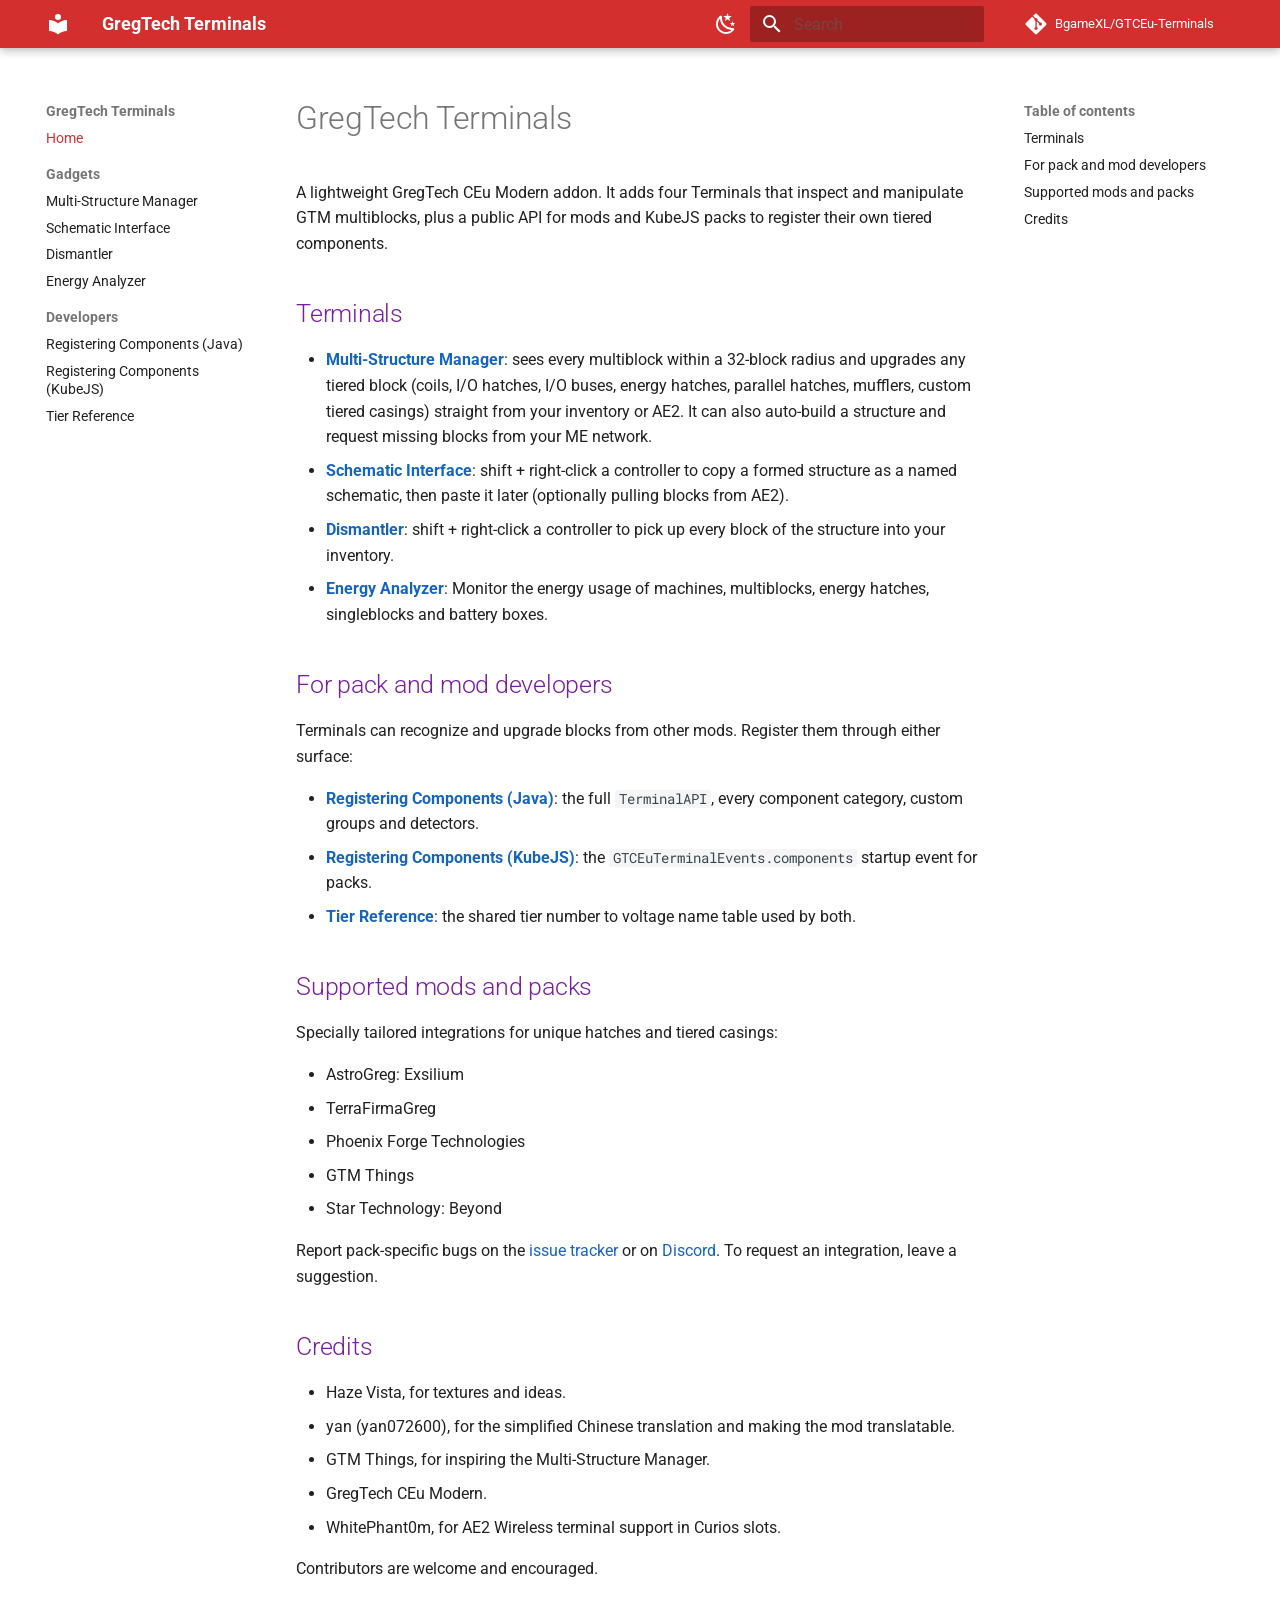
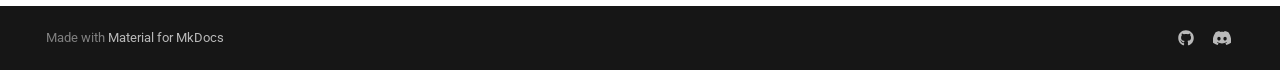
==== index.html @ b47cf67c "Deployed f45ffa2 with MkDocs version: 1.6.1" ====
<!doctype html>
<html lang="en" class="no-js">
  <head>
    
      <meta charset="utf-8">
      <meta name="viewport" content="width=device-width,initial-scale=1">
      
        <meta name="description" content="Documentation for GregTech Terminals addon">
      
      
      
        <link rel="canonical" href="https://bgamexl.github.io/GTCEu-Terminals/">
      
      
      
        <link rel="next" href="multi-structure-manager/">
      
      
        
      
      
      <link rel="icon" href="assets/images/favicon.png">
      <meta name="generator" content="mkdocs-1.6.1, mkdocs-material-9.8.0">
    
    
      
        <title>GregTech Terminals</title>
      
    
    
      <link rel="stylesheet" href="assets/stylesheets/main.57a0d79d.min.css">
      
        
        <link rel="stylesheet" href="assets/stylesheets/palette.fb2fffe2.min.css">
      
      


    
    
      
    
    
      
        
        
        <link rel="preconnect" href="https://fonts.gstatic.com" crossorigin>
        <link rel="stylesheet" href="https://fonts.googleapis.com/css?family=Roboto:300,300i,400,400i,700,700i%7CRoboto+Mono:400,400i,700,700i&display=fallback">
        <style>:root{--md-text-font:"Roboto";--md-code-font:"Roboto Mono"}</style>
      
    
    
      <link rel="stylesheet" href="stylesheets/extra.css">
    
    <script>__md_scope=new URL(".",location),__md_hash=e=>[...e].reduce(((e,_)=>(e<<5)-e+_.charCodeAt(0)),0),__md_get=(e,_=localStorage,t=__md_scope)=>JSON.parse(_.getItem(t.pathname+"."+e)),__md_set=(e,_,t=localStorage,a=__md_scope)=>{try{t.setItem(a.pathname+"."+e,JSON.stringify(_))}catch(e){}}</script>
    
      

    
    
  </head>
  
  
    
    
      
    
    
    
    
    <body dir="ltr" data-md-color-scheme="default" data-md-color-primary="custom" data-md-color-accent="custom">
  
    
    <input class="md-toggle" data-md-toggle="drawer" type="checkbox" id="__drawer" autocomplete="off">
    <input class="md-toggle" data-md-toggle="search" type="checkbox" id="__search" autocomplete="off">
    <label class="md-overlay" for="__drawer"></label>
    <div data-md-component="skip">
      
        
        <a href="#gregtech-terminals" class="md-skip">
          Skip to content
        </a>
      
    </div>
    <div data-md-component="announce">
      
    </div>
    
    
      

  

<header class="md-header md-header--shadow" data-md-component="header">
  <nav class="md-header__inner md-grid" aria-label="Header">
    <a href="." title="GregTech Terminals" class="md-header__button md-logo" aria-label="GregTech Terminals" data-md-component="logo">
      
  
  <svg xmlns="http://www.w3.org/2000/svg" viewBox="0 0 24 24"><path d="M12 8a3 3 0 0 0 3-3 3 3 0 0 0-3-3 3 3 0 0 0-3 3 3 3 0 0 0 3 3m0 3.54C9.64 9.35 6.5 8 3 8v11c3.5 0 6.64 1.35 9 3.54 2.36-2.19 5.5-3.54 9-3.54V8c-3.5 0-6.64 1.35-9 3.54"/></svg>

    </a>
    <label class="md-header__button md-icon" for="__drawer">
      
      <svg xmlns="http://www.w3.org/2000/svg" viewBox="0 0 24 24"><path d="M3 6h18v2H3zm0 5h18v2H3zm0 5h18v2H3z"/></svg>
    </label>
    <div class="md-header__title" data-md-component="header-title">
      <div class="md-header__ellipsis">
        <div class="md-header__topic">
          <span class="md-ellipsis">
            GregTech Terminals
          </span>
        </div>
        <div class="md-header__topic" data-md-component="header-topic">
          <span class="md-ellipsis">
            
              Home
            
          </span>
        </div>
      </div>
    </div>
    
      
        <form class="md-header__option" data-md-component="palette">
  
    
    
    
    <input class="md-option" data-md-color-media="(prefers-color-scheme: light)" data-md-color-scheme="default" data-md-color-primary="custom" data-md-color-accent="custom"  aria-label="Switch to dark mode"  type="radio" name="__palette" id="__palette_0">
    
      <label class="md-header__button md-icon" title="Switch to dark mode" for="__palette_1" hidden>
        <svg xmlns="http://www.w3.org/2000/svg" viewBox="0 0 24 24"><path d="m17.75 4.09-2.53 1.94.91 3.06-2.63-1.81-2.63 1.81.91-3.06-2.53-1.94L12.44 4l1.06-3 1.06 3zm3.5 6.91-1.64 1.25.59 1.98-1.7-1.17-1.7 1.17.59-1.98L15.75 11l2.06-.05L18.5 9l.69 1.95zm-2.28 4.95c.83-.08 1.72 1.1 1.19 1.85-.32.45-.66.87-1.08 1.27C15.17 23 8.84 23 4.94 19.07c-3.91-3.9-3.91-10.24 0-14.14.4-.4.82-.76 1.27-1.08.75-.53 1.93.36 1.85 1.19-.27 2.86.69 5.83 2.89 8.02a9.96 9.96 0 0 0 8.02 2.89m-1.64 2.02a12.08 12.08 0 0 1-7.8-3.47c-2.17-2.19-3.33-5-3.49-7.82-2.81 3.14-2.7 7.96.31 10.98 3.02 3.01 7.84 3.12 10.98.31"/></svg>
      </label>
    
  
    
    
    
    <input class="md-option" data-md-color-media="(prefers-color-scheme: dark)" data-md-color-scheme="slate" data-md-color-primary="custom" data-md-color-accent="custom"  aria-label="Switch to light mode"  type="radio" name="__palette" id="__palette_1">
    
      <label class="md-header__button md-icon" title="Switch to light mode" for="__palette_0" hidden>
        <svg xmlns="http://www.w3.org/2000/svg" viewBox="0 0 24 24"><path d="M12 7a5 5 0 0 1 5 5 5 5 0 0 1-5 5 5 5 0 0 1-5-5 5 5 0 0 1 5-5m0 2a3 3 0 0 0-3 3 3 3 0 0 0 3 3 3 3 0 0 0 3-3 3 3 0 0 0-3-3m0-7 2.39 3.42C13.65 5.15 12.84 5 12 5s-1.65.15-2.39.42zM3.34 7l4.16-.35A7.2 7.2 0 0 0 5.94 8.5c-.44.74-.69 1.5-.83 2.29zm.02 10 1.76-3.77a7.131 7.131 0 0 0 2.38 4.14zM20.65 7l-1.77 3.79a7.02 7.02 0 0 0-2.38-4.15zm-.01 10-4.14.36c.59-.51 1.12-1.14 1.54-1.86.42-.73.69-1.5.83-2.29zM12 22l-2.41-3.44c.74.27 1.55.44 2.41.44.82 0 1.63-.17 2.37-.44z"/></svg>
      </label>
    
  
</form>
      
    
    
      <script>var palette=__md_get("__palette");if(palette&&palette.color){if("(prefers-color-scheme)"===palette.color.media){var media=matchMedia("(prefers-color-scheme: light)"),input=document.querySelector(media.matches?"[data-md-color-media='(prefers-color-scheme: light)']":"[data-md-color-media='(prefers-color-scheme: dark)']");palette.color.media=input.getAttribute("data-md-color-media"),palette.color.scheme=input.getAttribute("data-md-color-scheme"),palette.color.primary=input.getAttribute("data-md-color-primary"),palette.color.accent=input.getAttribute("data-md-color-accent")}for(var[key,value]of Object.entries(palette.color))document.body.setAttribute("data-md-color-"+key,value)}</script>
    
    
    
      
      
        <label class="md-header__button md-icon" for="__search">
          
          <svg xmlns="http://www.w3.org/2000/svg" viewBox="0 0 24 24"><path d="M9.5 3A6.5 6.5 0 0 1 16 9.5c0 1.61-.59 3.09-1.56 4.23l.27.27h.79l5 5-1.5 1.5-5-5v-.79l-.27-.27A6.52 6.52 0 0 1 9.5 16 6.5 6.5 0 0 1 3 9.5 6.5 6.5 0 0 1 9.5 3m0 2C7 5 5 7 5 9.5S7 14 9.5 14 14 12 14 9.5 12 5 9.5 5"/></svg>
        </label>
        <div class="md-search" data-md-component="search" role="dialog">
  <label class="md-search__overlay" for="__search"></label>
  <div class="md-search__inner" role="search">
    <form class="md-search__form" name="search">
      <input type="text" class="md-search__input" name="query" aria-label="Search" placeholder="Search" autocapitalize="off" autocorrect="off" autocomplete="off" spellcheck="false" data-md-component="search-query" required>
      <label class="md-search__icon md-icon" for="__search">
        
        <svg xmlns="http://www.w3.org/2000/svg" viewBox="0 0 24 24"><path d="M9.5 3A6.5 6.5 0 0 1 16 9.5c0 1.61-.59 3.09-1.56 4.23l.27.27h.79l5 5-1.5 1.5-5-5v-.79l-.27-.27A6.52 6.52 0 0 1 9.5 16 6.5 6.5 0 0 1 3 9.5 6.5 6.5 0 0 1 9.5 3m0 2C7 5 5 7 5 9.5S7 14 9.5 14 14 12 14 9.5 12 5 9.5 5"/></svg>
        
        <svg xmlns="http://www.w3.org/2000/svg" viewBox="0 0 24 24"><path d="M20 11v2H8l5.5 5.5-1.42 1.42L4.16 12l7.92-7.92L13.5 5.5 8 11z"/></svg>
      </label>
      <nav class="md-search__options" aria-label="Search">
        
        <button type="reset" class="md-search__icon md-icon" title="Clear" aria-label="Clear" tabindex="-1">
          
          <svg xmlns="http://www.w3.org/2000/svg" viewBox="0 0 24 24"><path d="M19 6.41 17.59 5 12 10.59 6.41 5 5 6.41 10.59 12 5 17.59 6.41 19 12 13.41 17.59 19 19 17.59 13.41 12z"/></svg>
        </button>
      </nav>
      
        <div class="md-search__suggest" data-md-component="search-suggest"></div>
      
    </form>
    <div class="md-search__output">
      <div class="md-search__scrollwrap" tabindex="0" data-md-scrollfix>
        <div class="md-search-result" data-md-component="search-result">
          <div class="md-search-result__meta">
            Initializing search
          </div>
          <ol class="md-search-result__list" role="presentation"></ol>
        </div>
      </div>
    </div>
  </div>
</div>
      
    
    
      <div class="md-header__source">
        <a href="https://github.com/BgameXL/GTCEu-Terminals" title="Go to repository" class="md-source" data-md-component="source">
  <div class="md-source__icon md-icon">
    
    <svg xmlns="http://www.w3.org/2000/svg" viewBox="0 0 448 512"><!--! Font Awesome Free 7.1.0 by @fontawesome - https://fontawesome.com License - https://fontawesome.com/license/free (Icons: CC BY 4.0, Fonts: SIL OFL 1.1, Code: MIT License) Copyright 2025 Fonticons, Inc.--><path d="M439.6 236.1 244 40.5c-5.4-5.5-12.8-8.5-20.4-8.5s-15 3-20.4 8.4L162.5 81l51.5 51.5c27.1-9.1 52.7 16.8 43.4 43.7l49.7 49.7c34.2-11.8 61.2 31 35.5 56.7-26.5 26.5-70.2-2.9-56-37.3L240.3 199v121.9c25.3 12.5 22.3 41.8 9.1 55-6.4 6.4-15.2 10.1-24.3 10.1s-17.8-3.6-24.3-10.1c-17.6-17.6-11.1-46.9 11.2-56v-123c-20.8-8.5-24.6-30.7-18.6-45L142.6 101 8.5 235.1C3 240.6 0 247.9 0 255.5s3 15 8.5 20.4l195.6 195.7c5.4 5.4 12.7 8.4 20.4 8.4s15-3 20.4-8.4l194.7-194.7c5.4-5.4 8.4-12.8 8.4-20.4s-3-15-8.4-20.4"/></svg>
  </div>
  <div class="md-source__repository">
    BgameXL/GTCEu-Terminals
  </div>
</a>
      </div>
    
  </nav>
  
</header>
    
    <div class="md-container" data-md-component="container">
      
      
        
          
        
      
      <main class="md-main" data-md-component="main">
        <div class="md-main__inner md-grid">
          
            
              
              <div class="md-sidebar md-sidebar--primary" data-md-component="sidebar" data-md-type="navigation" >
                <div class="md-sidebar__scrollwrap">
                  <div class="md-sidebar__inner">
                    



<nav class="md-nav md-nav--primary" aria-label="Navigation" data-md-level="0">
  <label class="md-nav__title" for="__drawer">
    <a href="." title="GregTech Terminals" class="md-nav__button md-logo" aria-label="GregTech Terminals" data-md-component="logo">
      
  
  <svg xmlns="http://www.w3.org/2000/svg" viewBox="0 0 24 24"><path d="M12 8a3 3 0 0 0 3-3 3 3 0 0 0-3-3 3 3 0 0 0-3 3 3 3 0 0 0 3 3m0 3.54C9.64 9.35 6.5 8 3 8v11c3.5 0 6.64 1.35 9 3.54 2.36-2.19 5.5-3.54 9-3.54V8c-3.5 0-6.64 1.35-9 3.54"/></svg>

    </a>
    GregTech Terminals
  </label>
  
    <div class="md-nav__source">
      <a href="https://github.com/BgameXL/GTCEu-Terminals" title="Go to repository" class="md-source" data-md-component="source">
  <div class="md-source__icon md-icon">
    
    <svg xmlns="http://www.w3.org/2000/svg" viewBox="0 0 448 512"><!--! Font Awesome Free 7.1.0 by @fontawesome - https://fontawesome.com License - https://fontawesome.com/license/free (Icons: CC BY 4.0, Fonts: SIL OFL 1.1, Code: MIT License) Copyright 2025 Fonticons, Inc.--><path d="M439.6 236.1 244 40.5c-5.4-5.5-12.8-8.5-20.4-8.5s-15 3-20.4 8.4L162.5 81l51.5 51.5c27.1-9.1 52.7 16.8 43.4 43.7l49.7 49.7c34.2-11.8 61.2 31 35.5 56.7-26.5 26.5-70.2-2.9-56-37.3L240.3 199v121.9c25.3 12.5 22.3 41.8 9.1 55-6.4 6.4-15.2 10.1-24.3 10.1s-17.8-3.6-24.3-10.1c-17.6-17.6-11.1-46.9 11.2-56v-123c-20.8-8.5-24.6-30.7-18.6-45L142.6 101 8.5 235.1C3 240.6 0 247.9 0 255.5s3 15 8.5 20.4l195.6 195.7c5.4 5.4 12.7 8.4 20.4 8.4s15-3 20.4-8.4l194.7-194.7c5.4-5.4 8.4-12.8 8.4-20.4s-3-15-8.4-20.4"/></svg>
  </div>
  <div class="md-source__repository">
    BgameXL/GTCEu-Terminals
  </div>
</a>
    </div>
  
  <ul class="md-nav__list" data-md-scrollfix>
    
      
      
  
  
    
  
  
  
    <li class="md-nav__item md-nav__item--active">
      
      <input class="md-nav__toggle md-toggle" type="checkbox" id="__toc">
      
      
        
      
      
        <label class="md-nav__link md-nav__link--active" for="__toc">
          
  
  
  <span class="md-ellipsis">
    
  
    Home
  

    
  </span>
  
  

          <span class="md-nav__icon md-icon"></span>
        </label>
      
      <a href="." class="md-nav__link md-nav__link--active">
        
  
  
  <span class="md-ellipsis">
    
  
    Home
  

    
  </span>
  
  

      </a>
      
        

<nav class="md-nav md-nav--secondary" aria-label="Table of contents">
  
  
  
    
  
  
    <label class="md-nav__title" for="__toc">
      <span class="md-nav__icon md-icon"></span>
      Table of contents
    </label>
    <ul class="md-nav__list" data-md-component="toc" data-md-scrollfix>
      
        <li class="md-nav__item">
  <a href="#terminals" class="md-nav__link">
    <span class="md-ellipsis">
      
        Terminals
      
    </span>
  </a>
  
</li>
      
        <li class="md-nav__item">
  <a href="#for-pack-and-mod-developers" class="md-nav__link">
    <span class="md-ellipsis">
      
        For pack and mod developers
      
    </span>
  </a>
  
</li>
      
        <li class="md-nav__item">
  <a href="#supported-mods-and-packs" class="md-nav__link">
    <span class="md-ellipsis">
      
        Supported mods and packs
      
    </span>
  </a>
  
</li>
      
        <li class="md-nav__item">
  <a href="#credits" class="md-nav__link">
    <span class="md-ellipsis">
      
        Credits
      
    </span>
  </a>
  
</li>
      
    </ul>
  
</nav>
      
    </li>
  

    
      
      
  
  
  
  
    
    
    
    
      
        
        
      
    
    
    <li class="md-nav__item md-nav__item--section md-nav__item--nested">
      
        
        
        <input class="md-nav__toggle md-toggle " type="checkbox" id="__nav_2" >
        
          
          <label class="md-nav__link" for="__nav_2" id="__nav_2_label" tabindex="">
            
  
  
  <span class="md-ellipsis">
    
  
    Gadgets
  

    
  </span>
  
  

            <span class="md-nav__icon md-icon"></span>
          </label>
        
        <nav class="md-nav" data-md-level="1" aria-labelledby="__nav_2_label" aria-expanded="false">
          <label class="md-nav__title" for="__nav_2">
            <span class="md-nav__icon md-icon"></span>
            
  
    Gadgets
  

          </label>
          <ul class="md-nav__list" data-md-scrollfix>
            
              
                
  
  
  
  
    <li class="md-nav__item">
      <a href="multi-structure-manager/" class="md-nav__link">
        
  
  
  <span class="md-ellipsis">
    
  
    Multi-Structure Manager
  

    
  </span>
  
  

      </a>
    </li>
  

              
            
              
                
  
  
  
  
    <li class="md-nav__item">
      <a href="schematic-interface/" class="md-nav__link">
        
  
  
  <span class="md-ellipsis">
    
  
    Schematic Interface
  

    
  </span>
  
  

      </a>
    </li>
  

              
            
              
                
  
  
  
  
    <li class="md-nav__item">
      <a href="dismantler/" class="md-nav__link">
        
  
  
  <span class="md-ellipsis">
    
  
    Dismantler
  

    
  </span>
  
  

      </a>
    </li>
  

              
            
              
                
  
  
  
  
    <li class="md-nav__item">
      <a href="energy-analyzer/" class="md-nav__link">
        
  
  
  <span class="md-ellipsis">
    
  
    Energy Analyzer
  

    
  </span>
  
  

      </a>
    </li>
  

              
            
          </ul>
        </nav>
      
    </li>
  

    
      
      
  
  
  
  
    
    
    
    
      
        
        
      
    
    
    <li class="md-nav__item md-nav__item--section md-nav__item--nested">
      
        
        
        <input class="md-nav__toggle md-toggle " type="checkbox" id="__nav_3" >
        
          
          <label class="md-nav__link" for="__nav_3" id="__nav_3_label" tabindex="">
            
  
  
  <span class="md-ellipsis">
    
  
    Developers
  

    
  </span>
  
  

            <span class="md-nav__icon md-icon"></span>
          </label>
        
        <nav class="md-nav" data-md-level="1" aria-labelledby="__nav_3_label" aria-expanded="false">
          <label class="md-nav__title" for="__nav_3">
            <span class="md-nav__icon md-icon"></span>
            
  
    Developers
  

          </label>
          <ul class="md-nav__list" data-md-scrollfix>
            
              
                
  
  
  
  
    <li class="md-nav__item">
      <a href="registering-components-java/" class="md-nav__link">
        
  
  
  <span class="md-ellipsis">
    
  
    Registering Components (Java)
  

    
  </span>
  
  

      </a>
    </li>
  

              
            
              
                
  
  
  
  
    <li class="md-nav__item">
      <a href="registering-components-kubejs/" class="md-nav__link">
        
  
  
  <span class="md-ellipsis">
    
  
    Registering Components (KubeJS)
  

    
  </span>
  
  

      </a>
    </li>
  

              
            
              
                
  
  
  
  
    <li class="md-nav__item">
      <a href="tier-reference/" class="md-nav__link">
        
  
  
  <span class="md-ellipsis">
    
  
    Tier Reference
  

    
  </span>
  
  

      </a>
    </li>
  

              
            
          </ul>
        </nav>
      
    </li>
  

    
  </ul>
</nav>
                  </div>
                </div>
              </div>
            
            
              
              <div class="md-sidebar md-sidebar--secondary" data-md-component="sidebar" data-md-type="toc" >
                <div class="md-sidebar__scrollwrap">
                  <div class="md-sidebar__inner">
                    

<nav class="md-nav md-nav--secondary" aria-label="Table of contents">
  
  
  
    
  
  
    <label class="md-nav__title" for="__toc">
      <span class="md-nav__icon md-icon"></span>
      Table of contents
    </label>
    <ul class="md-nav__list" data-md-component="toc" data-md-scrollfix>
      
        <li class="md-nav__item">
  <a href="#terminals" class="md-nav__link">
    <span class="md-ellipsis">
      
        Terminals
      
    </span>
  </a>
  
</li>
      
        <li class="md-nav__item">
  <a href="#for-pack-and-mod-developers" class="md-nav__link">
    <span class="md-ellipsis">
      
        For pack and mod developers
      
    </span>
  </a>
  
</li>
      
        <li class="md-nav__item">
  <a href="#supported-mods-and-packs" class="md-nav__link">
    <span class="md-ellipsis">
      
        Supported mods and packs
      
    </span>
  </a>
  
</li>
      
        <li class="md-nav__item">
  <a href="#credits" class="md-nav__link">
    <span class="md-ellipsis">
      
        Credits
      
    </span>
  </a>
  
</li>
      
    </ul>
  
</nav>
                  </div>
                </div>
              </div>
            
          
          
            <div class="md-content" data-md-component="content">
              
              <article class="md-content__inner md-typeset">
                
                  


  
  


<h1 id="gregtech-terminals">GregTech Terminals<a class="headerlink" href="#gregtech-terminals" title="Permanent link">&para;</a></h1>
<p>A lightweight GregTech CEu Modern addon. It adds four Terminals that inspect and manipulate GTM multiblocks, plus a public API for mods and KubeJS packs to register their own tiered components.</p>
<h2 id="terminals">Terminals<a class="headerlink" href="#terminals" title="Permanent link">&para;</a></h2>
<ul>
<li><strong><a href="multi-structure-manager/">Multi-Structure Manager</a></strong>: sees every multiblock within a 32-block radius and upgrades any tiered block (coils, I/O hatches, I/O buses, energy hatches, parallel hatches, mufflers, custom tiered casings) straight from your inventory or AE2. It can also auto-build a structure and request missing blocks from your ME network.</li>
<li><strong><a href="schematic-interface/">Schematic Interface</a></strong>: shift + right-click a controller to copy a formed structure as a named schematic, then paste it later (optionally pulling blocks from AE2).</li>
<li><strong><a href="dismantler/">Dismantler</a></strong>: shift + right-click a controller to pick up every block of the structure into your inventory.</li>
<li><strong><a href="energy-analyzer/">Energy Analyzer</a></strong>: Monitor the energy usage of machines, multiblocks, energy hatches, singleblocks and battery boxes.</li>
</ul>
<h2 id="for-pack-and-mod-developers">For pack and mod developers<a class="headerlink" href="#for-pack-and-mod-developers" title="Permanent link">&para;</a></h2>
<p>Terminals can recognize and upgrade blocks from other mods. Register them through either surface:</p>
<ul>
<li><strong><a href="registering-components-java/">Registering Components (Java)</a></strong>: the full <code>TerminalAPI</code>, every component category, custom groups and detectors.</li>
<li><strong><a href="registering-components-kubejs/">Registering Components (KubeJS)</a></strong>: the <code>GTCEuTerminalEvents.components</code> startup event for packs.</li>
<li><strong><a href="tier-reference/">Tier Reference</a></strong>: the shared tier number to voltage name table used by both.</li>
</ul>
<h2 id="supported-mods-and-packs">Supported mods and packs<a class="headerlink" href="#supported-mods-and-packs" title="Permanent link">&para;</a></h2>
<p>Specially tailored integrations for unique hatches and tiered casings:</p>
<ul>
<li>AstroGreg: Exsilium</li>
<li>TerraFirmaGreg</li>
<li>Phoenix Forge Technologies</li>
<li>GTM Things</li>
<li>Star Technology: Beyond</li>
</ul>
<p>Report pack-specific bugs on the <a href="https://github.com/BgameXL/GTCEu-Terminals/issues">issue tracker</a> or on <a href="https://discord.gg/kAKk3wRAVh">Discord</a>. To request an integration, leave a suggestion.</p>
<h2 id="credits">Credits<a class="headerlink" href="#credits" title="Permanent link">&para;</a></h2>
<ul>
<li>Haze Vista, for textures and ideas.</li>
<li>yan (yan072600), for the simplified Chinese translation and making the mod translatable.</li>
<li>GTM Things, for inspiring the Multi-Structure Manager.</li>
<li>GregTech CEu Modern.</li>
<li>WhitePhant0m, for AE2 Wireless terminal support in Curios slots.</li>
</ul>
<p>Contributors are welcome and encouraged.</p>












                
              </article>
            </div>
          
          
<script>var target=document.getElementById(location.hash.slice(1));target&&target.name&&(target.checked=target.name.startsWith("__tabbed_"))</script>
        </div>
        
          <button type="button" class="md-top md-icon" data-md-component="top" hidden>
  
  <svg xmlns="http://www.w3.org/2000/svg" viewBox="0 0 24 24"><path d="M13 20h-2V8l-5.5 5.5-1.42-1.42L12 4.16l7.92 7.92-1.42 1.42L13 8z"/></svg>
  Back to top
</button>
        
      </main>
      
        <footer class="md-footer">
  
  <div class="md-footer-meta md-typeset">
    <div class="md-footer-meta__inner md-grid">
      <div class="md-copyright">
  
  
    Made with
    <a href="https://squidfunk.github.io/mkdocs-material/" target="_blank" rel="noopener">
      Material for MkDocs
    </a>
  
</div>
      
        
<div class="md-social">
  
    
    
    
    
      
      
    
    <a href="https://github.com/BgameXL/GTCEu-Terminals" target="_blank" rel="noopener" title="github.com" class="md-social__link">
      <svg xmlns="http://www.w3.org/2000/svg" viewBox="0 0 512 512"><!--! Font Awesome Free 7.1.0 by @fontawesome - https://fontawesome.com License - https://fontawesome.com/license/free (Icons: CC BY 4.0, Fonts: SIL OFL 1.1, Code: MIT License) Copyright 2025 Fonticons, Inc.--><path d="M173.9 397.4c0 2-2.3 3.6-5.2 3.6-3.3.3-5.6-1.3-5.6-3.6 0-2 2.3-3.6 5.2-3.6 3-.3 5.6 1.3 5.6 3.6m-31.1-4.5c-.7 2 1.3 4.3 4.3 4.9 2.6 1 5.6 0 6.2-2s-1.3-4.3-4.3-5.2c-2.6-.7-5.5.3-6.2 2.3m44.2-1.7c-2.9.7-4.9 2.6-4.6 4.9.3 2 2.9 3.3 5.9 2.6 2.9-.7 4.9-2.6 4.6-4.6-.3-1.9-3-3.2-5.9-2.9M252.8 8C114.1 8 8 113.3 8 252c0 110.9 69.8 205.8 169.5 239.2 12.8 2.3 17.3-5.6 17.3-12.1 0-6.2-.3-40.4-.3-61.4 0 0-70 15-84.7-29.8 0 0-11.4-29.1-27.8-36.6 0 0-22.9-15.7 1.6-15.4 0 0 24.9 2 38.6 25.8 21.9 38.6 58.6 27.5 72.9 20.9 2.3-16 8.8-27.1 16-33.7-55.9-6.2-112.3-14.3-112.3-110.5 0-27.5 7.6-41.3 23.6-58.9-2.6-6.5-11.1-33.3 2.6-67.9 20.9-6.5 69 27 69 27 20-5.6 41.5-8.5 62.8-8.5s42.8 2.9 62.8 8.5c0 0 48.1-33.6 69-27 13.7 34.7 5.2 61.4 2.6 67.9 16 17.7 25.8 31.5 25.8 58.9 0 96.5-58.9 104.2-114.8 110.5 9.2 7.9 17 22.9 17 46.4 0 33.7-.3 75.4-.3 83.6 0 6.5 4.6 14.4 17.3 12.1C436.2 457.8 504 362.9 504 252 504 113.3 391.5 8 252.8 8M105.2 352.9c-1.3 1-1 3.3.7 5.2 1.6 1.6 3.9 2.3 5.2 1 1.3-1 1-3.3-.7-5.2-1.6-1.6-3.9-2.3-5.2-1m-10.8-8.1c-.7 1.3.3 2.9 2.3 3.9 1.6 1 3.6.7 4.3-.7.7-1.3-.3-2.9-2.3-3.9-2-.6-3.6-.3-4.3.7m32.4 35.6c-1.6 1.3-1 4.3 1.3 6.2 2.3 2.3 5.2 2.6 6.5 1 1.3-1.3.7-4.3-1.3-6.2-2.2-2.3-5.2-2.6-6.5-1m-11.4-14.7c-1.6 1-1.6 3.6 0 5.9s4.3 3.3 5.6 2.3c1.6-1.3 1.6-3.9 0-6.2-1.4-2.3-4-3.3-5.6-2"/></svg>
    </a>
  
    
    
    
    
      
      
    
    <a href="https://discord.gg/kAKk3wRAVh" target="_blank" rel="noopener" title="discord.gg" class="md-social__link">
      <svg xmlns="http://www.w3.org/2000/svg" viewBox="0 0 576 512"><!--! Font Awesome Free 7.1.0 by @fontawesome - https://fontawesome.com License - https://fontawesome.com/license/free (Icons: CC BY 4.0, Fonts: SIL OFL 1.1, Code: MIT License) Copyright 2025 Fonticons, Inc.--><path d="M492.5 69.8c-.2-.3-.4-.6-.8-.7-38.1-17.5-78.4-30-119.7-37.1-.4-.1-.8 0-1.1.1s-.6.4-.8.8c-5.5 9.9-10.5 20.2-14.9 30.6-44.6-6.8-89.9-6.8-134.4 0-4.5-10.5-9.5-20.7-15.1-30.6-.2-.3-.5-.6-.8-.8s-.7-.2-1.1-.2C162.5 39 122.2 51.5 84.1 69c-.3.1-.6.4-.8.7C7.1 183.5-13.8 294.6-3.6 404.2c0 .3.1.5.2.8s.3.4.5.6c44.4 32.9 94 58 146.8 74.2.4.1.8.1 1.1 0s.7-.4.9-.7c11.3-15.4 21.4-31.8 30-48.8.1-.2.2-.5.2-.8s0-.5-.1-.8-.2-.5-.4-.6-.4-.3-.7-.4c-15.8-6.1-31.2-13.4-45.9-21.9-.3-.2-.5-.4-.7-.6s-.3-.6-.3-.9 0-.6.2-.9.3-.5.6-.7c3.1-2.3 6.2-4.7 9.1-7.1.3-.2.6-.4.9-.4s.7 0 1 .1c96.2 43.9 200.4 43.9 295.5 0 .3-.1.7-.2 1-.2s.7.2.9.4c2.9 2.4 6 4.9 9.1 7.2.2.2.4.4.6.7s.2.6.2.9-.1.6-.3.9-.4.5-.6.6c-14.7 8.6-30 15.9-45.9 21.8-.2.1-.5.2-.7.4s-.3.4-.4.7-.1.5-.1.8.1.5.2.8c8.8 17 18.8 33.3 30 48.8.2.3.6.6.9.7s.8.1 1.1 0c52.9-16.2 102.6-41.3 147.1-74.2.2-.2.4-.4.5-.6s.2-.5.2-.8c12.3-126.8-20.5-236.9-86.9-334.5zm-302 267.7c-29 0-52.8-26.6-52.8-59.2s23.4-59.2 52.8-59.2c29.7 0 53.3 26.8 52.8 59.2 0 32.7-23.4 59.2-52.8 59.2m195.4 0c-29 0-52.8-26.6-52.8-59.2s23.4-59.2 52.8-59.2c29.7 0 53.3 26.8 52.8 59.2 0 32.7-23.2 59.2-52.8 59.2"/></svg>
    </a>
  
</div>
      
    </div>
  </div>
</footer>
      
    </div>
    <div class="md-dialog" data-md-component="dialog">
      <div class="md-dialog__inner md-typeset"></div>
    </div>
    
    
    
      
      
      <script id="__config" type="application/json">{"annotate": null, "base": ".", "features": ["navigation.sections", "navigation.top", "content.code.copy", "search.suggest"], "search": "assets/javascripts/workers/search.a7633da7.min.js", "tags": null, "translations": {"clipboard.copied": "Copied to clipboard", "clipboard.copy": "Copy to clipboard", "search.result.more.one": "1 more on this page", "search.result.more.other": "# more on this page", "search.result.none": "No matching documents", "search.result.one": "1 matching document", "search.result.other": "# matching documents", "search.result.placeholder": "Type to start searching", "search.result.term.missing": "Missing", "select.version": "Select version"}, "version": null}</script>
    
    
      <script src="assets/javascripts/bundle.c21346df.min.js"></script>
      
    
  </body>
</html>
---- assets/stylesheets/main.57a0d79d.min.css ----
@charset "UTF-8";html{box-sizing:border-box;-webkit-text-size-adjust:none;-moz-text-size-adjust:none;text-size-adjust:none}*,:after,:before{box-sizing:inherit}@media(prefers-reduced-motion){*,:after,:before{transition:none!important}}body{margin:0;-webkit-font-smoothing:antialiased;-moz-osx-font-smoothing:grayscale;--md-text-font-family:var(--md-text-font, _),
    -apple-system, BlinkMacSystemFont, Helvetica, Arial, sans-serif;--md-code-font-family:var(--md-code-font, _),
    SFMono-Regular, Consolas, Menlo, monospace}.md-typeset code:not(.focus-visible),a,button,input,label{-webkit-tap-highlight-color:transparent}a{color:inherit;text-decoration:none}hr{box-sizing:initial;display:block;height:.05rem;padding:0;overflow:visible;border:0}small{font-size:80%}sub,sup{line-height:1em}img{border-style:none}table{border-spacing:0;border-collapse:initial}td,th{font-weight:400;vertical-align:top}button{padding:0;margin:0;font-family:inherit;font-size:inherit;background:#0000;border:0}input{border:0;outline:none}:root{--md-primary-fg-color:#4051b5;--md-primary-fg-color--light:#5d6cc0;--md-primary-fg-color--dark:#303fa1;--md-primary-bg-color:#fff;--md-primary-bg-color--light:#ffffffb3;--md-accent-fg-color:#526cfe;--md-accent-fg-color--transparent:#526cfe1a;--md-accent-bg-color:#fff;--md-accent-bg-color--light:#ffffffb3;--md-typeset-table-sort-icon:url("data:image/svg+xml;charset=utf-8,<svg xmlns='http://www.w3.org/2000/svg' viewBox='0 0 24 24'><path d='m18 21-4-4h3V7h-3l4-4 4 4h-3v10h3M2 19v-2h10v2M2 13v-2h7v2M2 7V5h4v2z'/></svg>");--md-typeset-table-sort-icon--asc:url("data:image/svg+xml;charset=utf-8,<svg xmlns='http://www.w3.org/2000/svg' viewBox='0 0 24 24'><path d='M19 17h3l-4 4-4-4h3V3h2M2 17h10v2H2M6 5v2H2V5m0 6h7v2H2z'/></svg>");--md-typeset-table-sort-icon--desc:url("data:image/svg+xml;charset=utf-8,<svg xmlns='http://www.w3.org/2000/svg' viewBox='0 0 24 24'><path d='M19 7h3l-4-4-4 4h3v14h2M2 17h10v2H2M6 5v2H2V5m0 6h7v2H2z'/></svg>")}[data-md-color-scheme=default]{color-scheme:light}[data-md-color-scheme=default] img[src$="#gh-dark-mode-only"],[data-md-color-scheme=default] img[src$="#only-dark"]{display:none}:root,[data-md-color-scheme=default]{--md-hue:225deg;--md-default-fg-color:#000000de;--md-default-fg-color--light:#0000008a;--md-default-fg-color--lighter:#00000052;--md-default-fg-color--lightest:#00000012;--md-default-bg-color:#fff;--md-default-bg-color--light:#ffffffb3;--md-default-bg-color--lighter:#ffffff4d;--md-default-bg-color--lightest:#ffffff1f;--md-code-fg-color:#36464e;--md-code-bg-color:#f5f5f5;--md-code-bg-color--light:#f5f5f5b3;--md-code-bg-color--lighter:#f5f5f54d;--md-code-hl-color:#4287ff;--md-code-hl-color--light:#4287ff1a;--md-code-hl-number-color:#d52a2a;--md-code-hl-special-color:#db1457;--md-code-hl-function-color:#a846b9;--md-code-hl-constant-color:#6e59d9;--md-code-hl-keyword-color:#3f6ec6;--md-code-hl-string-color:#1c7d4d;--md-code-hl-name-color:var(--md-code-fg-color);--md-code-hl-operator-color:var(--md-default-fg-color--light);--md-code-hl-punctuation-color:var(--md-default-fg-color--light);--md-code-hl-comment-color:var(--md-default-fg-color--light);--md-code-hl-generic-color:var(--md-default-fg-color--light);--md-code-hl-variable-color:var(--md-default-fg-color--light);--md-typeset-color:var(--md-default-fg-color);--md-typeset-a-color:var(--md-primary-fg-color);--md-typeset-del-color:#f5503d26;--md-typeset-ins-color:#0bd57026;--md-typeset-kbd-color:#fafafa;--md-typeset-kbd-accent-color:#fff;--md-typeset-kbd-border-color:#b8b8b8;--md-typeset-mark-color:#ffff0080;--md-typeset-table-color:#0000001f;--md-typeset-table-color--light:#00000009;--md-admonition-fg-color:var(--md-default-fg-color);--md-admonition-bg-color:var(--md-default-bg-color);--md-warning-fg-color:#000000de;--md-warning-bg-color:#ff9;--md-footer-fg-color:#fff;--md-footer-fg-color--light:#ffffffb3;--md-footer-fg-color--lighter:#ffffff73;--md-footer-bg-color:#000000de;--md-footer-bg-color--dark:#00000052;--md-shadow-z1:0 0.2rem 0.5rem #0000000d,
    0 0 0.05rem #0000001a;--md-shadow-z2:0 0.2rem 0.5rem #0000001a,
    0 0 0.05rem #00000040;--md-shadow-z3:0 0.2rem 0.5rem #0003,
    0 0 0.05rem #00000059}.md-icon svg{display:block;width:1.2rem;height:1.2rem;fill:currentcolor}aside,body,input{font-family:var(--md-text-font-family);font-feature-settings:"kern","liga";color:var(--md-typeset-color)}code,kbd,pre{font-family:var(--md-code-font-family);font-feature-settings:"kern"}.md-typeset{font-size:.8rem;line-height:1.6;overflow-wrap:break-word;-webkit-print-color-adjust:exact;color-adjust:exact}@media print{.md-typeset{font-size:.68rem}.md-typeset code,.md-typeset kbd,.md-typeset pre{white-space:pre-wrap}}.md-typeset blockquote,.md-typeset dl,.md-typeset figure,.md-typeset ol,.md-typeset pre,.md-typeset ul{margin-top:1em;margin-bottom:1em}.md-typeset h1{margin:0 0 1.25em;font-size:2em;line-height:1.3;color:var(--md-default-fg-color--light)}.md-typeset h1,.md-typeset h2{font-weight:300;letter-spacing:-.01em}.md-typeset h2{margin:1.6em 0 .64em;font-size:1.5625em;line-height:1.4}.md-typeset h3{margin:1.6em 0 .8em;font-size:1.25em;font-weight:400;line-height:1.5;letter-spacing:-.01em}.md-typeset h2+h3{margin-top:.8em}.md-typeset h4{margin:1em 0;font-weight:700;letter-spacing:-.01em}.md-typeset h5,.md-typeset h6{margin:1.25em 0;font-size:.8em;font-weight:700;color:var(--md-default-fg-color--light);letter-spacing:-.01em}.md-typeset h5{text-transform:uppercase}.md-typeset h5 code{text-transform:none}.md-typeset hr{display:flow-root;margin:1.5em 0;border-bottom:.05rem solid var(--md-default-fg-color--lightest)}.md-typeset a{color:var(--md-typeset-a-color);word-break:break-word}.md-typeset a,.md-typeset a:before{transition:color 125ms}.md-typeset a:focus,.md-typeset a:hover{color:var(--md-accent-fg-color)}.md-typeset a:focus code,.md-typeset a:hover code{color:var(--md-accent-fg-color);background-color:var(--md-accent-fg-color--transparent)}.md-typeset a code{color:var(--md-typeset-a-color)}.md-typeset a.focus-visible{outline-color:var(--md-accent-fg-color);outline-offset:.2rem}.md-typeset code,.md-typeset kbd,.md-typeset pre{font-variant-ligatures:none;color:var(--md-code-fg-color);direction:ltr;transition:background-color 125ms}.md-typeset code{padding:0 .2941176471em;font-size:.85em;word-break:break-word;background-color:var(--md-code-bg-color);border-radius:.1rem;-webkit-box-decoration-break:clone;box-decoration-break:clone;transition:color 125ms,background-color 125ms}.md-typeset code:not(.focus-visible){outline:none}.md-typeset pre{position:relative;display:flow-root;line-height:1.4}.md-typeset pre>code{display:block;padding:.7720588235em 1.1764705882em;margin:0;overflow:auto;word-break:normal;touch-action:auto;scrollbar-color:var(--md-default-fg-color--lighter) #0000;scrollbar-width:thin;outline-color:var(--md-accent-fg-color);box-shadow:none;-webkit-box-decoration-break:slice;box-decoration-break:slice}.md-typeset pre>code:hover{scrollbar-color:var(--md-accent-fg-color) #0000}.md-typeset pre>code::-webkit-scrollbar{width:.2rem;height:.2rem}.md-typeset pre>code::-webkit-scrollbar-thumb{background-color:var(--md-default-fg-color--lighter)}.md-typeset pre>code::-webkit-scrollbar-thumb:hover{background-color:var(--md-accent-fg-color)}.md-typeset kbd{display:inline-block;padding:0 .6666666667em;font-size:.75em;color:var(--md-default-fg-color);word-break:break-word;vertical-align:text-top;background-color:var(--md-typeset-kbd-color);border-radius:.1rem;box-shadow:0 .1rem 0 .05rem var(--md-typeset-kbd-border-color),0 .1rem 0 var(--md-typeset-kbd-border-color),0 -.1rem .2rem var(--md-typeset-kbd-accent-color) inset}.md-typeset mark{color:inherit;word-break:break-word;background-color:var(--md-typeset-mark-color);-webkit-box-decoration-break:clone;box-decoration-break:clone}.md-typeset abbr{text-decoration:none;cursor:help}.md-typeset [data-preview],.md-typeset abbr{border-bottom:.05rem dotted var(--md-default-fg-color--light)}.md-typeset small{opacity:.75}[dir=ltr] .md-typeset sub,[dir=ltr] .md-typeset sup{margin-left:.078125em}[dir=rtl] .md-typeset sub,[dir=rtl] .md-typeset sup{margin-right:.078125em}[dir=ltr] .md-typeset blockquote{padding-left:.6rem;border-left:.2rem solid var(--md-default-fg-color--lighter)}[dir=rtl] .md-typeset blockquote{padding-right:.6rem;border-right:.2rem solid var(--md-default-fg-color--lighter)}.md-typeset blockquote{margin-left:0;margin-right:0;color:var(--md-default-fg-color--light)}.md-typeset ul{list-style-type:disc}.md-typeset ul[type]{list-style-type:revert-layer}[dir=ltr] .md-typeset ol,[dir=ltr] .md-typeset ol li ol,[dir=ltr] .md-typeset ol li ul,[dir=ltr] .md-typeset ul,[dir=ltr] .md-typeset ul li ol,[dir=ltr] .md-typeset ul li ul{margin-left:.625em}[dir=rtl] .md-typeset ol,[dir=rtl] .md-typeset ol li ol,[dir=rtl] .md-typeset ol li ul,[dir=rtl] .md-typeset ul,[dir=rtl] .md-typeset ul li ol,[dir=rtl] .md-typeset ul li ul{margin-right:.625em}.md-typeset ol,.md-typeset ul{padding:0}.md-typeset ol:not([hidden]),.md-typeset ul:not([hidden]){display:flow-root}.md-typeset ol ol,.md-typeset ul ol{list-style-type:lower-alpha}.md-typeset ol ol ol,.md-typeset ul ol ol{list-style-type:lower-roman}.md-typeset ol ol ol ol,.md-typeset ul ol ol ol{list-style-type:upper-alpha}.md-typeset ol ol ol ol ol,.md-typeset ul ol ol ol ol{list-style-type:upper-roman}.md-typeset ol[type],.md-typeset ul[type]{list-style-type:revert-layer}[dir=ltr] .md-typeset ol li,[dir=ltr] .md-typeset ul li{margin-left:1.25em}[dir=rtl] .md-typeset ol li,[dir=rtl] .md-typeset ul li{margin-right:1.25em}.md-typeset ol li,.md-typeset ul li{margin-bottom:.5em}.md-typeset ol li blockquote,.md-typeset ol li p,.md-typeset ul li blockquote,.md-typeset ul li p{margin:.5em 0}.md-typeset ol li:last-child,.md-typeset ul li:last-child{margin-bottom:0}.md-typeset ol li ol,.md-typeset ol li ul,.md-typeset ul li ol,.md-typeset ul li ul{margin-top:.5em;margin-bottom:.5em}[dir=ltr] .md-typeset dd{margin-left:1.875em}[dir=rtl] .md-typeset dd{margin-right:1.875em}.md-typeset dd{margin-top:1em;margin-bottom:1.5em}.md-typeset img,.md-typeset svg,.md-typeset video{max-width:100%;height:auto}.md-typeset img[align=left]{margin:1em 1em 1em 0}.md-typeset img[align=right]{margin:1em 0 1em 1em}.md-typeset img[align]:only-child{margin-top:0}.md-typeset figure{display:flow-root;width:fit-content;max-width:100%;margin:1em auto;text-align:center}.md-typeset figure img{display:block;margin:0 auto}.md-typeset figcaption{max-width:24rem;margin:1em auto;font-style:italic}.md-typeset iframe{max-width:100%}.md-typeset table:not([class]){display:inline-block;max-width:100%;overflow:auto;font-size:.64rem;touch-action:auto;background-color:var(--md-default-bg-color);border:.05rem solid var(--md-typeset-table-color);border-radius:.1rem}@media print{.md-typeset table:not([class]){display:table}}.md-typeset table:not([class])+*{margin-top:1.5em}.md-typeset table:not([class]) td>:first-child,.md-typeset table:not([class]) th>:first-child{margin-top:0}.md-typeset table:not([class]) td>:last-child,.md-typeset table:not([class]) th>:last-child{margin-bottom:0}.md-typeset table:not([class]) td:not([align]),.md-typeset table:not([class]) th:not([align]){text-align:left}[dir=rtl] .md-typeset table:not([class]) td:not([align]),[dir=rtl] .md-typeset table:not([class]) th:not([align]){text-align:right}.md-typeset table:not([class]) th{min-width:5rem;padding:.9375em 1.25em;font-weight:700;vertical-align:top}.md-typeset table:not([class]) td{padding:.9375em 1.25em;vertical-align:top;border-top:.05rem solid var(--md-typeset-table-color)}.md-typeset table:not([class]) tbody tr{transition:background-color 125ms}.md-typeset table:not([class]) tbody tr:hover{background-color:var(--md-typeset-table-color--light);box-shadow:0 .05rem 0 var(--md-default-bg-color) inset}.md-typeset table:not([class]) a{word-break:normal}.md-typeset table th[role=columnheader]{cursor:pointer}[dir=ltr] .md-typeset table th[role=columnheader]:after{margin-left:.5em}[dir=rtl] .md-typeset table th[role=columnheader]:after{margin-right:.5em}.md-typeset table th[role=columnheader]:after{display:inline-block;width:1.2em;height:1.2em;vertical-align:text-bottom;content:"";-webkit-mask-image:var(--md-typeset-table-sort-icon);mask-image:var(--md-typeset-table-sort-icon);-webkit-mask-repeat:no-repeat;mask-repeat:no-repeat;-webkit-mask-size:contain;mask-size:contain;transition:background-color 125ms}.md-typeset table th[role=columnheader]:hover:after{background-color:var(--md-default-fg-color--lighter)}.md-typeset table th[role=columnheader][aria-sort=ascending]:after{background-color:var(--md-default-fg-color--light);-webkit-mask-image:var(--md-typeset-table-sort-icon--asc);mask-image:var(--md-typeset-table-sort-icon--asc)}.md-typeset table th[role=columnheader][aria-sort=descending]:after{background-color:var(--md-default-fg-color--light);-webkit-mask-image:var(--md-typeset-table-sort-icon--desc);mask-image:var(--md-typeset-table-sort-icon--desc)}.md-typeset__scrollwrap{margin:1em -.8rem;overflow-x:auto;touch-action:auto}.md-typeset__table{display:inline-block;padding:0 .8rem;margin-bottom:.5em}@media print{.md-typeset__table{display:block}}html .md-typeset__table table{display:table;width:100%;margin:0;overflow:hidden}@media screen and (max-width:44.984375em){.md-content__inner>pre{margin:1em -.8rem}.md-content__inner>pre code{border-radius:0}}.md-typeset .md-author{position:relative;display:block;flex-shrink:0;width:1.6rem;height:1.6rem;overflow:hidden;border-radius:100%;transition:color 125ms,transform 125ms}.md-typeset .md-author img{display:block}.md-typeset .md-author--more{font-size:.6rem;font-weight:700;line-height:1.6rem;color:var(--md-default-fg-color--lighter);text-align:center;background:var(--md-default-fg-color--lightest)}.md-typeset .md-author--long{width:2.4rem;height:2.4rem}.md-typeset a.md-author{transform:scale(1)}.md-typeset a.md-author img{filter:grayscale(100%) opacity(75%);border-radius:100%;transition:filter 125ms}.md-typeset a.md-author:focus,.md-typeset a.md-author:hover{z-index:1;transform:scale(1.1)}.md-typeset a.md-author:focus img,.md-typeset a.md-author:hover img{filter:grayscale(0)}.md-banner{overflow:auto;color:var(--md-footer-fg-color);background-color:var(--md-footer-bg-color)}@media print{.md-banner{display:none}}.md-banner--warning{color:var(--md-warning-fg-color);background-color:var(--md-warning-bg-color)}.md-banner__inner{padding:0 .8rem;margin:.6rem auto;font-size:.7rem}[dir=ltr] .md-banner__button{float:right}[dir=rtl] .md-banner__button{float:left}.md-banner__button{color:inherit;cursor:pointer;transition:opacity .25s}.no-js .md-banner__button{display:none}.md-banner__button:hover{opacity:.7}html{height:100%;overflow-x:hidden;font-size:125%}@media screen and (min-width:100em){html{font-size:137.5%}}@media screen and (min-width:125em){html{font-size:150%}}body{position:relative;display:flex;flex-direction:column;width:100%;min-height:100%;font-size:.5rem;background-color:var(--md-default-bg-color)}@media print{body{display:block}}@media screen and (max-width:59.984375em){body[data-md-scrolllock]{position:fixed}}.md-grid{max-width:61rem;margin-left:auto;margin-right:auto}.md-container{display:flex;flex-grow:1;flex-direction:column}@media print{.md-container{display:block}}.md-main{flex-grow:1}.md-main__inner{display:flex;height:100%;margin-top:1.5rem}.md-ellipsis{overflow:hidden;text-overflow:ellipsis}.md-toggle{display:none}.md-option{position:absolute;width:0;height:0;opacity:0}.md-option:checked+label:not([hidden]){display:block}.md-option.focus-visible+label{outline-style:auto;outline-color:var(--md-accent-fg-color)}.md-skip{position:fixed;z-index:-1;padding:.3rem .5rem;margin:.5rem;font-size:.64rem;color:var(--md-default-bg-color);background-color:var(--md-default-fg-color);border-radius:.1rem;outline-color:var(--md-accent-fg-color);opacity:0;transform:translateY(.4rem)}.md-skip:focus{z-index:10;opacity:1;transition:transform .25s cubic-bezier(.4,0,.2,1),opacity 175ms 75ms;transform:translateY(0)}@page{margin:25mm}:root{--md-clipboard-icon:url("data:image/svg+xml;charset=utf-8,<svg xmlns='http://www.w3.org/2000/svg' viewBox='0 0 24 24'><path d='M19 21H8V7h11m0-2H8a2 2 0 0 0-2 2v14a2 2 0 0 0 2 2h11a2 2 0 0 0 2-2V7a2 2 0 0 0-2-2m-3-4H4a2 2 0 0 0-2 2v14h2V3h12z'/></svg>");--md-code-select-icon:url("data:image/svg+xml;charset=utf-8,<svg xmlns='http://www.w3.org/2000/svg' viewBox='0 0 24 24'><path d='M19 19h-4v2h4c1.1 0 2-.9 2-2v-4h-2m0-12h-4v2h4v4h2V5c0-1.1-.9-2-2-2M5 5h4V3H5c-1.1 0-2 .9-2 2v4h2m0 6H3v4c0 1.1.9 2 2 2h4v-2H5zm2-4h2v2H7zm4 0h2v2h-2zm4 0h2v2h-2zM7 7h2v2H7zm4 0h2v2h-2zm4 0h2v2h-2zm-8 8h2v2H7zm4 0h2v2h-2zm4 0h2v2h-2z'/></svg>");--md-code-copy-icon:url("data:image/svg+xml;charset=utf-8,<svg xmlns='http://www.w3.org/2000/svg' viewBox='0 0 24 24'><path d='M19 21H8V7h11m0-2H8a2 2 0 0 0-2 2v14a2 2 0 0 0 2 2h11a2 2 0 0 0 2-2V7a2 2 0 0 0-2-2m-3-4H4a2 2 0 0 0-2 2v14h2V3h12z'/></svg>")}.md-clipboard{z-index:1;width:1.5em;height:1.5em;color:var(--md-default-fg-color--lightest);cursor:pointer;border-radius:.1rem;outline-color:var(--md-accent-fg-color);outline-offset:.1rem;transition:color .25s}@media print{.md-clipboard{display:none}}.md-clipboard:not(.focus-visible){outline:none;-webkit-tap-highlight-color:transparent}:hover>.md-clipboard{color:var(--md-default-fg-color--light)}.md-clipboard:focus,.md-clipboard:hover{color:var(--md-accent-fg-color)}.md-clipboard:after{display:block;width:1.125em;height:1.125em;margin:0 auto;content:"";background-color:currentcolor;-webkit-mask-image:var(--md-clipboard-icon);mask-image:var(--md-clipboard-icon);-webkit-mask-repeat:no-repeat;mask-repeat:no-repeat;-webkit-mask-position:center;mask-position:center;-webkit-mask-size:contain;mask-size:contain}.md-clipboard--inline{cursor:pointer}.md-clipboard--inline code{transition:color .25s,background-color .25s}.md-clipboard--inline:focus code,.md-clipboard--inline:hover code{color:var(--md-accent-fg-color);background-color:var(--md-accent-fg-color--transparent)}.md-typeset .md-code__content{display:grid}.md-code__nav{position:absolute;top:.25em;right:.25em;z-index:1;display:flex;gap:.2rem;padding:.2rem;background-color:var(--md-code-bg-color--lighter);border-radius:.1rem;transition:background-color .25s}:hover>.md-code__nav{background-color:var(--md-code-bg-color--light)}.md-code__button{display:block;width:1.5em;height:1.5em;color:var(--md-default-fg-color--lightest);cursor:pointer;outline-color:var(--md-accent-fg-color);outline-offset:.1rem;transition:color .25s}:hover>*>.md-code__button{color:var(--md-default-fg-color--light)}.md-code__button.focus-visible,.md-code__button:hover{color:var(--md-accent-fg-color)}.md-code__button--active{color:var(--md-default-fg-color)!important}.md-code__button:after{display:block;width:1.125em;height:1.125em;margin:0 auto;content:"";background-color:currentcolor;-webkit-mask-repeat:no-repeat;mask-repeat:no-repeat;-webkit-mask-position:center;mask-position:center;-webkit-mask-size:contain;mask-size:contain}.md-code__button[data-md-type=select]:after{-webkit-mask-image:var(--md-code-select-icon);mask-image:var(--md-code-select-icon)}.md-code__button[data-md-type=copy]:after{-webkit-mask-image:var(--md-code-copy-icon);mask-image:var(--md-code-copy-icon)}@keyframes consent{0%{opacity:0;transform:translateY(100%)}to{opacity:1;transform:translateY(0)}}@keyframes overlay{0%{opacity:0}to{opacity:1}}.md-consent__overlay{position:fixed;top:0;z-index:5;width:100%;height:100%;background-color:#0000008a;-webkit-backdrop-filter:blur(.1rem);backdrop-filter:blur(.1rem);opacity:1;animation:overlay .25s both}.md-consent__inner{position:fixed;bottom:0;z-index:5;width:100%;max-height:100%;padding:0;overflow:auto;background-color:var(--md-default-bg-color);border:0;border-radius:.1rem;box-shadow:0 0 .2rem #0000001a,0 .2rem .4rem #0003;animation:consent .5s cubic-bezier(.1,.7,.1,1) both}.md-consent__form{padding:.8rem}.md-consent__settings{display:none;margin:1em 0}input:checked+.md-consent__settings{display:block}.md-consent__controls{margin-bottom:.8rem}.md-typeset .md-consent__controls .md-button{display:inline}@media screen and (max-width:44.984375em){.md-typeset .md-consent__controls .md-button{display:block;width:100%;margin-top:.4rem;text-align:center}}.md-consent label{cursor:pointer}.md-content{flex-grow:1;min-width:0}.md-content__inner{padding-top:.6rem;margin:0 .8rem 1.2rem}@media screen and (min-width:76.25em){[dir=ltr] .md-sidebar--primary:not([hidden])~.md-content>.md-content__inner,[dir=rtl] .md-sidebar--secondary:not([hidden])~.md-content>.md-content__inner{margin-left:1.2rem}[dir=ltr] .md-sidebar--secondary:not([hidden])~.md-content>.md-content__inner,[dir=rtl] .md-sidebar--primary:not([hidden])~.md-content>.md-content__inner{margin-right:1.2rem}}.md-content__inner:before{display:block;height:.4rem;content:""}.md-content__inner>:last-child{margin-bottom:0}[dir=ltr] .md-content__button{float:right;margin-left:.4rem}[dir=rtl] .md-content__button{float:left;margin-right:.4rem}.md-content__button{padding:0;margin:.4rem 0}@media print{.md-content__button{display:none}}.md-typeset .md-content__button{color:var(--md-default-fg-color--lighter)}.md-content__button svg{display:inline;vertical-align:top}[dir=rtl] .md-content__button svg{transform:scaleX(-1)}[dir=ltr] .md-dialog{right:.8rem}[dir=rtl] .md-dialog{left:.8rem}.md-dialog{position:fixed;bottom:.8rem;z-index:4;min-width:11.1rem;padding:.4rem .6rem;pointer-events:none;background-color:var(--md-default-fg-color);border-radius:.1rem;box-shadow:var(--md-shadow-z3);opacity:0;transition:transform 0s .4s,opacity .4s;transform:translateY(100%)}@media print{.md-dialog{display:none}}.md-dialog--active{pointer-events:auto;opacity:1;transition:transform .4s cubic-bezier(.075,.85,.175,1),opacity .4s;transform:translateY(0)}.md-dialog__inner{font-size:.7rem;color:var(--md-default-bg-color)}.md-feedback{margin:2em 0 1em;text-align:center}.md-feedback fieldset{padding:0;margin:0;border:none}.md-feedback__title{margin:1em auto;font-weight:700}.md-feedback__inner{position:relative}.md-feedback__list{position:relative;display:flex;flex-wrap:wrap;place-content:baseline center}.md-feedback__list:hover .md-icon:not(:disabled){color:var(--md-default-fg-color--lighter)}:disabled .md-feedback__list{min-height:1.8rem}.md-feedback__icon{flex-shrink:0;margin:0 .1rem;color:var(--md-default-fg-color--light);cursor:pointer;transition:color 125ms}.md-feedback__icon:not(:disabled).md-icon:hover{color:var(--md-accent-fg-color)}.md-feedback__icon:disabled{color:var(--md-default-fg-color--lightest);pointer-events:none}.md-feedback__note{position:relative;opacity:0;transition:transform .4s cubic-bezier(.1,.7,.1,1),opacity .15s;transform:translateY(.4rem)}.md-feedback__note>*{max-width:16rem;margin:0 auto}:disabled .md-feedback__note{opacity:1;transform:translateY(0)}@media print{.md-feedback,.md-footer{display:none}}.md-footer{color:var(--md-footer-fg-color);background-color:var(--md-footer-bg-color)}.md-footer__inner{justify-content:space-between;padding:.2rem;overflow:auto}.md-footer__inner:not([hidden]){display:flex}.md-footer__link{display:flex;flex-grow:.01;align-items:end;max-width:100%;margin-top:1rem;margin-bottom:.4rem;overflow:hidden;outline-color:var(--md-accent-fg-color);transition:opacity .25s}.md-footer__link:focus,.md-footer__link:hover{opacity:.7}[dir=rtl] .md-footer__link svg{transform:scaleX(-1)}@media screen and (max-width:44.984375em){.md-footer__link--prev{flex-shrink:0}.md-footer__link--prev .md-footer__title{display:none}}[dir=ltr] .md-footer__link--next{margin-left:auto}.md-footer__link--next{text-align:right}[dir=rtl] .md-footer__link--next{margin-right:auto;text-align:left}.md-footer__title{flex-grow:1;max-width:calc(100% - 2.4rem);padding:0 1rem;margin-bottom:.7rem;font-size:.9rem;white-space:nowrap}.md-footer__button{padding:.4rem;margin:.2rem}.md-footer__direction{font-size:.64rem;opacity:.7}.md-footer-meta{background-color:var(--md-footer-bg-color--dark)}.md-footer-meta__inner{display:flex;flex-wrap:wrap;justify-content:space-between;padding:.2rem}html .md-footer-meta.md-typeset a{color:var(--md-footer-fg-color--light)}html .md-footer-meta.md-typeset a:focus,html .md-footer-meta.md-typeset a:hover{color:var(--md-footer-fg-color)}.md-copyright{width:100%;padding:.4rem 0;margin:auto .6rem;font-size:.64rem;color:var(--md-footer-fg-color--lighter)}.md-copyright__highlight{color:var(--md-footer-fg-color--light)}.md-social{display:inline-flex;gap:.2rem;padding:.2rem 0 .6rem;margin:0 .4rem}@media screen and (min-width:45em){.md-copyright{width:auto}.md-social{padding:.6rem 0}}.md-social__link{display:inline-block;width:1.6rem;height:1.6rem;text-align:center}.md-social__link:before{line-height:1.9}.md-social__link svg{max-height:.8rem;vertical-align:-25%;fill:currentcolor}.md-typeset .md-button{display:inline-block;padding:.625em 2em;font-weight:700;color:var(--md-primary-fg-color);cursor:pointer;border:.1rem solid;border-radius:.1rem;transition:color 125ms,background-color 125ms,border-color 125ms}.md-typeset .md-button--primary{color:var(--md-primary-bg-color);background-color:var(--md-primary-fg-color);border-color:var(--md-primary-fg-color)}.md-typeset .md-button:focus,.md-typeset .md-button:hover{color:var(--md-accent-bg-color);background-color:var(--md-accent-fg-color);border-color:var(--md-accent-fg-color)}[dir=ltr] .md-typeset .md-input,[dir=rtl] .md-typeset .md-input{border-top-left-radius:.1rem}[dir=ltr] .md-typeset .md-input,[dir=rtl] .md-typeset .md-input{border-top-right-radius:.1rem}.md-typeset .md-input{height:1.8rem;padding:0 .6rem;font-size:.8rem;border-bottom:.1rem solid var(--md-default-fg-color--lighter);box-shadow:var(--md-shadow-z1);transition:border .25s,box-shadow .25s}.md-typeset .md-input:focus,.md-typeset .md-input:hover{border-bottom-color:var(--md-accent-fg-color);box-shadow:var(--md-shadow-z2)}.md-typeset .md-input--stretch{width:100%}.md-header{position:sticky;left:0;right:0;top:0;z-index:4;display:block;color:var(--md-primary-bg-color);background-color:var(--md-primary-fg-color);box-shadow:0 0 .2rem #0000,0 .2rem .4rem #0000}@media print{.md-header{display:none}}.md-header[hidden]{transition:transform .25s cubic-bezier(.8,0,.6,1),box-shadow .25s;transform:translateY(-100%)}.md-header--shadow{box-shadow:0 0 .2rem #0000001a,0 .2rem .4rem #0003;transition:transform .25s cubic-bezier(.1,.7,.1,1),box-shadow .25s}.md-header__inner{display:flex;align-items:center;padding:0 .2rem}.md-header__button{position:relative;z-index:1;padding:.4rem;margin:.2rem;color:currentcolor;vertical-align:middle;cursor:pointer;outline-color:var(--md-accent-fg-color);transition:opacity .25s}.md-header__button:hover{opacity:.7}.md-header__button:not([hidden]){display:inline-block}.md-header__button:not(.focus-visible){outline:none;-webkit-tap-highlight-color:transparent}.md-header__button.md-logo{padding:.4rem;margin:.2rem}@media screen and (max-width:76.234375em){.md-header__button.md-logo{display:none}}.md-header__button.md-logo img,.md-header__button.md-logo svg{display:block;width:auto;height:1.2rem;fill:currentcolor}@media screen and (min-width:60em){.md-header__button[for=__search]{display:none}}.no-js .md-header__button[for=__search]{display:none}[dir=rtl] .md-header__button[for=__search] svg{transform:scaleX(-1)}@media screen and (min-width:76.25em){.md-header__button[for=__drawer]{display:none}}.md-header__topic{position:absolute;display:flex;max-width:100%;white-space:nowrap;transition:transform .4s cubic-bezier(.1,.7,.1,1),opacity .15s}.md-header__topic+.md-header__topic{z-index:-1;pointer-events:none;opacity:0;transition:transform .4s cubic-bezier(1,.7,.1,.1),opacity .15s;transform:translateX(1.25rem)}[dir=rtl] .md-header__topic+.md-header__topic{transform:translateX(-1.25rem)}.md-draft,.md-header__topic:first-child,.md-nav__title{font-weight:700}[dir=ltr] .md-header__title{margin-left:1rem;margin-right:.4rem}[dir=rtl] .md-header__title{margin-right:1rem;margin-left:.4rem}.md-header__title{flex-grow:1;height:2.4rem;font-size:.9rem;line-height:2.4rem}.md-header__title--active .md-header__topic{z-index:-1;pointer-events:none;opacity:0;transition:transform .4s cubic-bezier(1,.7,.1,.1),opacity .15s;transform:translateX(-1.25rem)}[dir=rtl] .md-header__title--active .md-header__topic{transform:translateX(1.25rem)}.md-header__title--active .md-header__topic+.md-header__topic{z-index:0;pointer-events:auto;opacity:1;transition:transform .4s cubic-bezier(.1,.7,.1,1),opacity .15s;transform:translateX(0)}.md-header__title>.md-header__ellipsis{position:relative;width:100%;height:100%}.md-header__option{display:flex;flex-shrink:0;max-width:100%;white-space:nowrap;transition:max-width 0s .25s,opacity .25s .25s}[data-md-toggle=search]:checked~.md-header .md-header__option{max-width:0;opacity:0;transition:max-width,opacity}.md-header__option>input{bottom:0}.md-header__source{display:none}@media screen and (min-width:60em){[dir=ltr] .md-header__source{margin-left:1rem}[dir=rtl] .md-header__source{margin-right:1rem}.md-header__source{display:block;width:11.7rem;max-width:11.7rem}}@media screen and (min-width:76.25em){[dir=ltr] .md-header__source{margin-left:1.4rem}[dir=rtl] .md-header__source{margin-right:1.4rem}}.md-meta{font-size:.7rem;line-height:1.3;color:var(--md-default-fg-color--light)}.md-meta__list{display:inline-flex;flex-wrap:wrap;padding:0;margin:0;list-style:none}.md-meta__item:not(:last-child):after{margin-left:.2rem;margin-right:.2rem;content:"·"}.md-meta__link{color:var(--md-typeset-a-color)}.md-meta__link:focus,.md-meta__link:hover{color:var(--md-accent-fg-color)}.md-draft{display:inline-block;padding-left:.5714285714em;padding-right:.5714285714em;color:#fff;background-color:#ff1744;border-radius:.125em}:root{--md-nav-icon--prev:url("data:image/svg+xml;charset=utf-8,<svg xmlns='http://www.w3.org/2000/svg' viewBox='0 0 24 24'><path d='M20 11v2H8l5.5 5.5-1.42 1.42L4.16 12l7.92-7.92L13.5 5.5 8 11z'/></svg>");--md-nav-icon--next:url("data:image/svg+xml;charset=utf-8,<svg xmlns='http://www.w3.org/2000/svg' viewBox='0 0 24 24'><path d='M8.59 16.58 13.17 12 8.59 7.41 10 6l6 6-6 6z'/></svg>");--md-toc-icon:url("data:image/svg+xml;charset=utf-8,<svg xmlns='http://www.w3.org/2000/svg' viewBox='0 0 24 24'><path d='M3 9h14V7H3zm0 4h14v-2H3zm0 4h14v-2H3zm16 0h2v-2h-2zm0-10v2h2V7zm0 6h2v-2h-2z'/></svg>");--md-path-icon:url("data:image/svg+xml;charset=utf-8,<svg xmlns='http://www.w3.org/2000/svg' viewBox='0 0 24 24'><path d='M8.59 16.58 13.17 12 8.59 7.41 10 6l6 6-6 6z'/></svg>");--md-post-pin-icon:url("data:image/svg+xml;charset=utf-8,<svg xmlns='http://www.w3.org/2000/svg' viewBox='0 0 24 24'><path d='M16 12V4h1V2H7v2h1v8l-2 2v2h5.2v6h1.6v-6H18v-2z'/></svg>");--md-progress-value:0;--md-progress-delay:400ms;--md-search-result-icon:url("data:image/svg+xml;charset=utf-8,<svg xmlns='http://www.w3.org/2000/svg' viewBox='0 0 24 24'><path d='M14 2H6a2 2 0 0 0-2 2v16a2 2 0 0 0 2 2h7c-.41-.25-.8-.56-1.14-.9-.33-.33-.61-.7-.86-1.1H6V4h7v5h5v1.18c.71.16 1.39.43 2 .82V8zm6.31 16.9c1.33-2.11.69-4.9-1.4-6.22-2.11-1.33-4.91-.68-6.22 1.4-1.34 2.11-.69 4.89 1.4 6.22 1.46.93 3.32.93 4.79.02L22 23.39 23.39 22zm-3.81.1a2.5 2.5 0 0 1-2.5-2.5 2.5 2.5 0 0 1 2.5-2.5 2.5 2.5 0 0 1 2.5 2.5 2.5 2.5 0 0 1-2.5 2.5'/></svg>")}.md-nav,.md-nav__link .md-typeset{font-size:.7rem;line-height:1.3}.md-nav__title{display:block;padding:0 .6rem;overflow:hidden;color:var(--md-default-fg-color--light);text-overflow:ellipsis}.md-nav__title .md-nav__button{display:none}.md-nav__title .md-nav__button img{width:auto;height:100%}.md-nav__title .md-nav__button.md-logo img,.md-nav__title .md-nav__button.md-logo svg{display:block;width:auto;max-width:100%;height:2.4rem;object-fit:contain;fill:currentcolor}.md-nav__list{padding:0;margin:0;list-style:none}.md-nav__link{display:flex;gap:.4rem;align-items:flex-start;margin-top:.625em;scroll-snap-align:start;transition:color 125ms}.md-nav__link--passed,.md-nav__link--passed code{color:var(--md-default-fg-color--light)}.md-nav__item .md-nav__link--active,.md-nav__item .md-nav__link--active code{color:var(--md-typeset-a-color)}.md-nav__link .md-ellipsis{position:relative}.md-nav__link .md-ellipsis code{word-break:normal}[dir=ltr] .md-nav__link .md-icon:last-child{margin-left:auto}[dir=rtl] .md-nav__link .md-icon:last-child{margin-right:auto}.md-nav__link svg{position:relative;flex-shrink:0;height:1.3em;fill:currentcolor}.md-nav__link[for]:focus,.md-nav__link[for]:hover,.md-nav__link[href]:focus,.md-nav__link[href]:hover{color:var(--md-accent-fg-color);cursor:pointer}.md-nav__link[for]:focus code,.md-nav__link[for]:hover code,.md-nav__link[href]:focus code,.md-nav__link[href]:hover code{color:var(--md-accent-fg-color);background-color:var(--md-accent-fg-color--transparent)}.md-nav__link.focus-visible,.md-pagination__link.focus-visible{outline-color:var(--md-accent-fg-color);outline-offset:.2rem}.md-nav--primary .md-nav__link[for=__toc]{display:none}.md-nav--primary .md-nav__link[for=__toc] .md-icon:after{display:block;width:100%;height:100%;background-color:currentcolor;-webkit-mask-image:var(--md-toc-icon);mask-image:var(--md-toc-icon)}.md-nav--primary .md-nav__link[for=__toc]~.md-nav,.md-nav__source{display:none}.md-nav__container>.md-nav__link{margin-top:0}.md-nav__container>.md-nav__link:first-child{flex-grow:1;min-width:0}.md-nav__icon{flex-shrink:0}@media screen and (max-width:76.234375em){.md-nav--primary,.md-nav--primary .md-nav{position:absolute;left:0;right:0;top:0;z-index:1;display:flex;flex-direction:column;height:100%;background-color:var(--md-default-bg-color)}.md-nav--primary .md-nav__item,.md-nav--primary .md-nav__title{font-size:.8rem;line-height:1.5}.md-nav--primary .md-nav__title{position:relative;height:5.6rem;padding:3rem .8rem .2rem;line-height:2.4rem;color:var(--md-default-fg-color--light);white-space:nowrap;cursor:pointer;background-color:var(--md-default-fg-color--lightest)}[dir=ltr] .md-nav--primary .md-nav__title .md-nav__icon{left:.4rem}[dir=rtl] .md-nav--primary .md-nav__title .md-nav__icon{right:.4rem}.md-nav--primary .md-nav__title .md-nav__icon{position:absolute;top:.4rem;display:block;width:1.2rem;height:1.2rem;margin:.2rem}.md-nav--primary .md-nav__title .md-nav__icon:after{display:block;width:100%;height:100%;content:"";background-color:currentcolor;-webkit-mask-image:var(--md-nav-icon--prev);mask-image:var(--md-nav-icon--prev);-webkit-mask-repeat:no-repeat;mask-repeat:no-repeat;-webkit-mask-position:center;mask-position:center;-webkit-mask-size:contain;mask-size:contain}.md-nav--primary .md-nav__title~.md-nav__list{overflow-y:auto;touch-action:pan-y;scroll-snap-type:y mandatory;background-color:var(--md-default-bg-color);box-shadow:0 .05rem 0 var(--md-default-fg-color--lightest) inset}.md-nav--primary .md-nav__title~.md-nav__list>:first-child{border-top:0}.md-nav--primary .md-nav__title[for=__drawer]{font-weight:700;color:var(--md-primary-bg-color);background-color:var(--md-primary-fg-color)}.md-nav--primary .md-nav__title .md-logo{position:absolute;left:.2rem;right:.2rem;top:.2rem;display:block;padding:.4rem;margin:.2rem}.md-nav--primary .md-nav__list{flex:1}.md-nav--primary .md-nav__item{border-top:.05rem solid var(--md-default-fg-color--lightest)}.md-nav--primary .md-nav__item--active>.md-nav__link{color:var(--md-typeset-a-color)}.md-nav--primary .md-nav__item--active>.md-nav__link:focus,.md-nav--primary .md-nav__item--active>.md-nav__link:hover{color:var(--md-accent-fg-color)}.md-nav--primary .md-nav__link{padding:.6rem .8rem;margin-top:0}.md-nav--primary .md-nav__link svg{margin-top:.1em}.md-nav--primary .md-nav__link>.md-nav__link{padding:0}[dir=ltr] .md-nav--primary .md-nav__link .md-nav__icon{margin-right:-.2rem}[dir=rtl] .md-nav--primary .md-nav__link .md-nav__icon{margin-left:-.2rem}.md-nav--primary .md-nav__link .md-nav__icon{width:1.2rem;height:1.2rem;font-size:1.2rem}.md-nav--primary .md-nav__link .md-nav__icon:after{display:block;width:100%;height:100%;content:"";background-color:currentcolor;-webkit-mask-image:var(--md-nav-icon--next);mask-image:var(--md-nav-icon--next);-webkit-mask-repeat:no-repeat;mask-repeat:no-repeat;-webkit-mask-position:center;mask-position:center;-webkit-mask-size:contain;mask-size:contain}[dir=rtl] .md-nav--primary .md-nav__icon:after{transform:scale(-1)}.md-nav--primary .md-nav--secondary .md-nav{position:static;background-color:initial}[dir=ltr] .md-nav--primary .md-nav--secondary .md-nav .md-nav__link{padding-left:1.4rem}[dir=rtl] .md-nav--primary .md-nav--secondary .md-nav .md-nav__link{padding-right:1.4rem}[dir=ltr] .md-nav--primary .md-nav--secondary .md-nav .md-nav .md-nav__link{padding-left:2rem}[dir=rtl] .md-nav--primary .md-nav--secondary .md-nav .md-nav .md-nav__link{padding-right:2rem}[dir=ltr] .md-nav--primary .md-nav--secondary .md-nav .md-nav .md-nav .md-nav__link{padding-left:2.6rem}[dir=rtl] .md-nav--primary .md-nav--secondary .md-nav .md-nav .md-nav .md-nav__link{padding-right:2.6rem}[dir=ltr] .md-nav--primary .md-nav--secondary .md-nav .md-nav .md-nav .md-nav .md-nav__link{padding-left:3.2rem}[dir=rtl] .md-nav--primary .md-nav--secondary .md-nav .md-nav .md-nav .md-nav .md-nav__link{padding-right:3.2rem}.md-nav--secondary{background-color:initial}.md-nav__toggle~.md-nav{display:flex;opacity:0;transition:transform .25s cubic-bezier(.8,0,.6,1),opacity 125ms 50ms;transform:translateX(100%)}[dir=rtl] .md-nav__toggle~.md-nav{transform:translateX(-100%)}.md-nav__toggle:checked~.md-nav{opacity:1;transition:transform .25s cubic-bezier(.4,0,.2,1),opacity 125ms 125ms;transform:translateX(0)}.md-nav__toggle:checked~.md-nav>.md-nav__list{backface-visibility:hidden}}@media screen and (max-width:59.984375em){.md-nav--primary .md-nav__link[for=__toc]{display:flex}.md-nav--primary .md-nav__link[for=__toc] .md-icon:after{content:""}.md-nav--primary .md-nav__link[for=__toc]+.md-nav__link{display:none}.md-nav--primary .md-nav__link[for=__toc]~.md-nav{display:flex}.md-nav__source{display:block;padding:0 .2rem;color:var(--md-primary-bg-color);background-color:var(--md-primary-fg-color--dark)}}@media screen and (min-width:60em) and (max-width:76.234375em){.md-nav--integrated .md-nav__link[for=__toc]{display:flex}.md-nav--integrated .md-nav__link[for=__toc] .md-icon:after{content:""}.md-nav--integrated .md-nav__link[for=__toc]+.md-nav__link{display:none}.md-nav--integrated .md-nav__link[for=__toc]~.md-nav{display:flex}}@media screen and (min-width:60em){.md-nav{margin-bottom:-.4rem}.md-nav--secondary .md-nav__title{position:sticky;top:0;z-index:1;background:var(--md-default-bg-color);box-shadow:0 0 .4rem .4rem var(--md-default-bg-color)}.md-nav--secondary .md-nav__title[for=__toc]{scroll-snap-align:start}.md-nav--secondary .md-nav__title .md-nav__icon{display:none}[dir=ltr] .md-nav--secondary .md-nav__list{padding-left:.6rem}[dir=rtl] .md-nav--secondary .md-nav__list{padding-right:.6rem}.md-nav--secondary .md-nav__list{padding-bottom:.4rem}[dir=ltr] .md-nav--secondary .md-nav__item>.md-nav__link{margin-right:.4rem}[dir=rtl] .md-nav--secondary .md-nav__item>.md-nav__link{margin-left:.4rem}}@media screen and (min-width:76.25em){.md-nav{margin-bottom:-.4rem;transition:max-height .25s cubic-bezier(.86,0,.07,1)}.md-nav--primary .md-nav__title{position:sticky;top:0;z-index:1;background:var(--md-default-bg-color);box-shadow:0 0 .4rem .4rem var(--md-default-bg-color)}.md-nav--primary .md-nav__title[for=__drawer]{scroll-snap-align:start}.md-nav--primary .md-nav__title .md-nav__icon{display:none}[dir=ltr] .md-nav--primary .md-nav__list{padding-left:.6rem}[dir=rtl] .md-nav--primary .md-nav__list{padding-right:.6rem}.md-nav--primary .md-nav__list{padding-bottom:.4rem}[dir=ltr] .md-nav--primary .md-nav__item>.md-nav__link{margin-right:.4rem}[dir=rtl] .md-nav--primary .md-nav__item>.md-nav__link{margin-left:.4rem}.md-nav__toggle~.md-nav{display:grid;grid-template-rows:minmax(.4rem,0fr);visibility:collapse;opacity:0;transition:grid-template-rows .25s cubic-bezier(.86,0,.07,1),opacity .25s,visibility 0s .25s}.md-nav__toggle~.md-nav>.md-nav__list{overflow:hidden}.md-nav__toggle.md-toggle--indeterminate~.md-nav,.md-nav__toggle:checked~.md-nav{grid-template-rows:minmax(.4rem,1fr);visibility:visible;opacity:1;transition:grid-template-rows .25s cubic-bezier(.86,0,.07,1),opacity .15s .1s,visibility}.md-nav__toggle.md-toggle--indeterminate~.md-nav{transition:none}.md-nav__item--nested>.md-nav>.md-nav__title{display:none}.md-nav__item--section{display:block;margin:1.25em 0}.md-nav__item--section:last-child{margin-bottom:0}.md-nav__item--section>.md-nav__link{font-weight:700}.md-nav--lifted>.md-nav__list>.md-nav__item>[for],.md-nav__item--section>.md-nav__link[for]{color:var(--md-default-fg-color--light)}.md-nav--lifted>.md-nav__list>.md-nav__item--active>.md-nav__link:not(.md-nav__container),.md-nav__item--section>.md-nav__link:not(.md-nav__container){pointer-events:none}.md-nav__item--section>.md-nav__link .md-icon,.md-nav__item--section>.md-nav__link>[for]{display:none}[dir=ltr] .md-nav__item--section>.md-nav{margin-left:-.6rem}[dir=rtl] .md-nav__item--section>.md-nav{margin-right:-.6rem}.md-nav__item--section>.md-nav{display:block;visibility:visible;opacity:1}.md-nav__item--section>.md-nav>.md-nav__list>.md-nav__item{padding:0}.md-nav__icon{width:.9rem;height:.9rem;border-radius:100%;transition:background-color .25s}.md-nav__icon:hover{background-color:var(--md-accent-fg-color--transparent)}.md-nav__icon:after{display:inline-block;width:100%;height:100%;vertical-align:-.1rem;content:"";background-color:currentcolor;border-radius:100%;-webkit-mask-image:var(--md-nav-icon--next);mask-image:var(--md-nav-icon--next);-webkit-mask-repeat:no-repeat;mask-repeat:no-repeat;-webkit-mask-position:center;mask-position:center;-webkit-mask-size:contain;mask-size:contain;transition:transform .25s}[dir=rtl] .md-nav__icon:after{transform:rotate(180deg)}.md-nav__item--nested .md-nav__toggle:checked~.md-nav__link .md-nav__icon:after,.md-nav__item--nested .md-toggle--indeterminate~.md-nav__link .md-nav__icon:after{transform:rotate(90deg)}.md-nav--lifted>.md-nav__list>.md-nav__item,.md-nav--lifted>.md-nav__title{display:none}.md-nav--lifted>.md-nav__list>.md-nav__item--active{display:block}.md-nav--lifted>.md-nav__list>.md-nav__item--active>.md-nav__link{position:sticky;top:0;z-index:1;margin-top:0;background:var(--md-default-bg-color);box-shadow:0 0 .4rem .4rem var(--md-default-bg-color)}.md-nav--lifted>.md-nav__list>.md-nav__item--active.md-nav__item--section{margin:0}[dir=ltr] .md-nav--lifted>.md-nav__list>.md-nav__item>.md-nav:not(.md-nav--secondary){margin-left:-.6rem}[dir=rtl] .md-nav--lifted>.md-nav__list>.md-nav__item>.md-nav:not(.md-nav--secondary){margin-right:-.6rem}.md-nav--lifted .md-nav[data-md-level="1"]{grid-template-rows:minmax(.4rem,1fr);visibility:visible;opacity:1}[dir=ltr] .md-nav--integrated>.md-nav__list>.md-nav__item--active .md-nav--secondary{border-left:.05rem solid var(--md-primary-fg-color)}[dir=rtl] .md-nav--integrated>.md-nav__list>.md-nav__item--active .md-nav--secondary{border-right:.05rem solid var(--md-primary-fg-color)}.md-nav--integrated>.md-nav__list>.md-nav__item--active .md-nav--secondary{display:block;margin-bottom:1.25em;visibility:visible;opacity:1}.md-nav--integrated>.md-nav__list>.md-nav__item--active .md-nav--secondary>.md-nav__list{padding-bottom:0;overflow:visible}.md-nav--integrated>.md-nav__list>.md-nav__item--active .md-nav--secondary>.md-nav__title{display:none}}.md-pagination{gap:.4rem;font-size:.8rem;font-weight:700}.md-pagination,.md-pagination>*{display:flex;align-items:center;justify-content:center}.md-pagination>*{min-width:1.8rem;height:1.8rem;text-align:center;border-radius:.2rem}.md-pagination__current{color:var(--md-default-fg-color--light);background-color:var(--md-default-fg-color--lightest)}.md-pagination__link{transition:color 125ms,background-color 125ms}.md-pagination__link:focus,.md-pagination__link:hover{color:var(--md-accent-fg-color);background-color:var(--md-accent-fg-color--transparent)}.md-pagination__link:focus svg,.md-pagination__link:hover svg{color:var(--md-accent-fg-color)}.md-pagination__link svg{display:block;width:1.2rem;max-height:100%;color:var(--md-default-fg-color--lighter);fill:currentcolor}.md-path{padding-top:1.2rem;margin:0 .8rem;overflow:auto;font-size:.7rem}.md-path:not([hidden]){display:block}@media screen and (min-width:76.25em){.md-path{margin:0 1.2rem}}.md-path__list{display:flex;gap:.2rem;align-items:center;padding:0;margin:0;list-style:none}.md-path__item:not(:first-child){display:inline-flex;gap:.2rem;white-space:nowrap}.md-path__item:not(:first-child):before{display:inline;width:.8rem;height:.8rem;content:"";background-color:var(--md-default-fg-color--lighter);-webkit-mask-image:var(--md-path-icon);mask-image:var(--md-path-icon)}.md-path__link{display:flex;align-items:center;color:var(--md-default-fg-color--light)}.md-path__link:focus,.md-path__link:hover,.md-post .md-post__meta a:focus,.md-post .md-post__meta a:hover{color:var(--md-accent-fg-color)}.md-post__back{padding-bottom:1.2rem;margin-bottom:1.2rem;border-bottom:.05rem solid var(--md-default-fg-color--lightest)}@media screen and (max-width:76.234375em){.md-post__back{display:none}}[dir=rtl] .md-post__back svg{transform:scaleX(-1)}.md-post__authors{display:flex;flex-direction:column;gap:.6rem;margin:0 .6rem 1.2rem}.md-post .md-post__meta a{transition:color 125ms}.md-post__title{font-weight:700;color:var(--md-default-fg-color--light)}.md-post--excerpt{margin-bottom:3.2rem}.md-post--excerpt .md-post__header{display:flex;gap:.6rem;align-items:center;min-height:1.6rem}.md-post--excerpt .md-post__authors{display:inline-flex;flex-direction:row;gap:.2rem;align-items:center;min-height:2.4rem;margin:0}[dir=ltr] .md-post--excerpt .md-post__meta .md-meta__list{margin-right:.4rem}[dir=rtl] .md-post--excerpt .md-post__meta .md-meta__list{margin-left:.4rem}.md-post--excerpt .md-post__content>:first-child{--md-scroll-margin:6rem;margin-top:0}.md-post>.md-nav--secondary{margin:1em 0}.md-pin{padding:.2rem;margin-top:-.05rem;background:var(--md-default-fg-color--lightest);border-radius:1rem}.md-pin:after{display:block;width:.6rem;height:.6rem;margin:0 auto;content:"";background-color:currentcolor;-webkit-mask-image:var(--md-post-pin-icon);mask-image:var(--md-post-pin-icon);-webkit-mask-repeat:no-repeat;mask-repeat:no-repeat;-webkit-mask-position:center;mask-position:center;-webkit-mask-size:contain;mask-size:contain}.md-profile{display:flex;gap:.6rem;align-items:center;width:100%;font-size:.7rem;line-height:1.4}.md-profile__description{flex-grow:1}.md-content--post{display:flex}.md-content--post>.md-content__inner{flex-grow:1;min-width:0}@media screen and (min-width:76.25em){[dir=ltr] .md-content--post>.md-content__inner{margin-left:1.2rem}[dir=rtl] .md-content--post>.md-content__inner{margin-right:1.2rem}}@media screen and (max-width:76.234375em){.md-content--post{flex-flow:column-reverse}.md-sidebar.md-sidebar--post{position:static;width:100%;padding:0}.md-sidebar.md-sidebar--post .md-sidebar__scrollwrap{overflow:visible}.md-sidebar.md-sidebar--post .md-sidebar__inner{padding:0}.md-sidebar.md-sidebar--post .md-post__meta{margin-left:.6rem;margin-right:.6rem}.md-sidebar.md-sidebar--post .md-nav__item{display:inline;border:none}.md-sidebar.md-sidebar--post .md-nav__list{display:inline-flex;flex-wrap:wrap;gap:.6rem;padding-top:.6rem;padding-bottom:.6rem}.md-sidebar.md-sidebar--post .md-nav__link{padding:0}.md-sidebar.md-sidebar--post .md-nav{position:static;height:auto;margin-bottom:0}}.md-progress{position:fixed;top:0;z-index:4;width:100%;height:.075rem;background:var(--md-primary-bg-color);opacity:min(clamp(0,var(--md-progress-value),1),clamp(0,100 - var(--md-progress-value),1));transition:transform .5s cubic-bezier(.19,1,.22,1),opacity .25s var(--md-progress-delay);transform:scaleX(calc(var(--md-progress-value) * 1%));transform-origin:left}.md-search{position:relative}.no-js .md-search{display:none}.md-search__overlay{z-index:1;opacity:0}@media screen and (max-width:59.984375em){[dir=ltr] .md-search__overlay{left:-2.2rem}[dir=rtl] .md-search__overlay{right:-2.2rem}.md-search__overlay{position:absolute;top:-1rem;width:2rem;height:2rem;overflow:hidden;pointer-events:none;background-color:var(--md-default-bg-color);border-radius:1rem;transition:transform .3s .1s,opacity .2s .2s;transform-origin:center}[data-md-toggle=search]:checked~.md-header .md-search__overlay{opacity:1;transition:transform .4s,opacity .1s}}@media screen and (min-width:60em){.md-search{padding:.2rem 0}[dir=ltr] .md-search__overlay{left:0}[dir=rtl] .md-search__overlay{right:0}.md-search__overlay{position:fixed;top:0;width:0;height:0;cursor:pointer;background-color:#0000008a;transition:width 0s .25s,height 0s .25s,opacity .25s}[data-md-toggle=search]:checked~.md-header .md-search__overlay{width:100%;height:200vh;opacity:1;transition:width,height,opacity .25s}}@media screen and (max-width:29.984375em){[data-md-toggle=search]:checked~.md-header .md-search__overlay{transform:scale(45)}}@media screen and (min-width:30em) and (max-width:44.984375em){[data-md-toggle=search]:checked~.md-header .md-search__overlay{transform:scale(60)}}@media screen and (min-width:45em) and (max-width:59.984375em){[data-md-toggle=search]:checked~.md-header .md-search__overlay{transform:scale(75)}}.md-search__inner,.md-search__scrollwrap,.md-sidebar__scrollwrap{backface-visibility:hidden}@media screen and (max-width:59.984375em){[dir=ltr] .md-search__inner{left:0}.md-search__inner{position:fixed;top:0;z-index:2;width:0;height:0;overflow:hidden;opacity:0;transition:width 0s .3s,height 0s .3s,transform .15s cubic-bezier(.4,0,.2,1) .15s,opacity .15s .15s;transform:translateX(5%)}[dir=rtl] .md-search__inner{right:0;transform:translateX(-5%)}[data-md-toggle=search]:checked~.md-header .md-search__inner{width:100%;height:100%;opacity:1;transition:width,height,transform .15s cubic-bezier(.1,.7,.1,1) .15s,opacity .15s .15s;transform:translateX(0)}}@media screen and (min-width:60em){[dir=ltr] .md-search__inner{float:right}[dir=rtl] .md-search__inner{float:left}.md-search__inner{position:relative;width:11.7rem;padding:.1rem 0;transition:width .25s cubic-bezier(.1,.7,.1,1)}}@media screen and (min-width:60em) and (max-width:76.234375em){[data-md-toggle=search]:checked~.md-header .md-search__inner{width:23.4rem}}@media screen and (min-width:76.25em){[data-md-toggle=search]:checked~.md-header .md-search__inner{width:34.4rem}}.md-search__form{position:relative;z-index:2;height:2.4rem;background-color:var(--md-default-bg-color);box-shadow:0 0 .6rem #0000;transition:color .25s,background-color .25s}@media screen and (min-width:60em){.md-search__form{height:1.8rem;background-color:#00000042;border-radius:.1rem}.md-search__form:hover{background-color:#ffffff1f}}[data-md-toggle=search]:checked~.md-header .md-search__form{color:var(--md-default-fg-color);background-color:var(--md-default-bg-color);border-radius:.1rem .1rem 0 0;box-shadow:0 0 .6rem #00000012}[dir=ltr] .md-search__input{padding-left:3.6rem;padding-right:2.2rem}[dir=rtl] .md-search__input{padding-right:3.6rem;padding-left:2.2rem}.md-search__input{position:relative;z-index:2;width:100%;height:100%;font-size:.9rem;text-overflow:ellipsis;background:#0000}.md-search__input::placeholder{transition:color .25s}.md-search__input::placeholder,.md-search__input~.md-search__icon{color:var(--md-default-fg-color--light)}.md-search__input::-ms-clear{display:none}@media screen and (max-width:59.984375em){.md-search__input{width:100%;height:2.4rem;font-size:.9rem}}.md-search__icon{display:inline-block;width:1.2rem;height:1.2rem;cursor:pointer;transition:color .25s,opacity .25s}.md-search__icon:hover{opacity:.7}[dir=ltr] .md-search__icon[for=__search]{left:.5rem}[dir=rtl] .md-search__icon[for=__search]{right:.5rem}.md-search__icon[for=__search]{position:absolute;top:.3rem;z-index:2}[dir=rtl] .md-search__icon[for=__search] svg{transform:scaleX(-1)}@media screen and (max-width:59.984375em){[dir=ltr] .md-search__icon[for=__search]{left:.8rem}[dir=rtl] .md-search__icon[for=__search]{right:.8rem}.md-search__icon[for=__search]{top:.6rem}.md-search__icon[for=__search] svg:first-child{display:none}}@media screen and (min-width:60em){[dir=ltr] .md-search__input{padding-left:2.2rem}[dir=rtl] .md-search__input{padding-right:2.2rem}.md-search__input{font-size:.8rem;color:inherit}.md-search__input::placeholder{color:var(--md-primary-bg-color--light)}.md-search__input+.md-search__icon{color:var(--md-primary-bg-color)}[data-md-toggle=search]:checked~.md-header .md-search__input{text-overflow:clip}[data-md-toggle=search]:checked~.md-header .md-search__input+.md-search__icon{color:var(--md-default-fg-color--light)}[data-md-toggle=search]:checked~.md-header .md-search__input::placeholder{color:#0000}.md-search__icon[for=__search]{pointer-events:none}.md-search__icon[for=__search] svg:last-child{display:none}}[dir=ltr] .md-search__options{right:.5rem}[dir=rtl] .md-search__options{left:.5rem}.md-search__options{position:absolute;top:.3rem;z-index:2;pointer-events:none}@media screen and (max-width:59.984375em){[dir=ltr] .md-search__options{right:.8rem}[dir=rtl] .md-search__options{left:.8rem}.md-search__options{top:.6rem}}[dir=ltr] .md-search__options>.md-icon{margin-left:.2rem}[dir=rtl] .md-search__options>.md-icon{margin-right:.2rem}.md-search__options>.md-icon{color:var(--md-default-fg-color--light);opacity:0;transition:transform .15s cubic-bezier(.1,.7,.1,1),opacity .15s;transform:scale(.75)}.md-search__options>.md-icon:not(.focus-visible){outline:none;-webkit-tap-highlight-color:transparent}[data-md-toggle=search]:checked~.md-header .md-search__input:valid~.md-search__options>.md-icon{pointer-events:auto;opacity:1;transform:scale(1)}[data-md-toggle=search]:checked~.md-header .md-search__input:valid~.md-search__options>.md-icon:hover{opacity:.7}[dir=ltr] .md-search__suggest{padding-left:3.6rem;padding-right:2.2rem}[dir=rtl] .md-search__suggest{padding-right:3.6rem;padding-left:2.2rem}.md-search__suggest{position:absolute;top:0;display:flex;align-items:center;width:100%;height:100%;font-size:.9rem;color:var(--md-default-fg-color--lighter);white-space:pre;opacity:0;transition:opacity 50ms}[data-md-toggle=search]:checked~.md-header .md-search__suggest{opacity:1;transition:opacity .3s .1s}[dir=ltr] .md-search__output,[dir=rtl] .md-search__output{border-bottom-left-radius:.1rem}[dir=ltr] .md-search__output,[dir=rtl] .md-search__output{border-bottom-right-radius:.1rem}.md-search__output{position:absolute;z-index:1;width:100%;overflow:hidden}@media screen and (max-width:59.984375em){.md-search__output{top:2.4rem;bottom:0}}.md-search__scrollwrap{height:100%;overflow-y:auto;touch-action:pan-y;background-color:var(--md-default-bg-color)}@media(max-resolution:1dppx){.md-search__scrollwrap{transform:translateZ(0)}}@media screen and (min-width:60em) and (max-width:76.234375em){.md-search__scrollwrap{width:23.4rem}}@media screen and (min-width:76.25em){.md-search__scrollwrap{width:34.4rem}}@media screen and (min-width:60em){[dir=ltr] .md-search__suggest{padding-left:2.2rem}[dir=rtl] .md-search__suggest{padding-right:2.2rem}.md-search__suggest{font-size:.8rem}.md-search__output{top:1.9rem;opacity:0;transition:opacity .4s}[data-md-toggle=search]:checked~.md-header .md-search__output{box-shadow:var(--md-shadow-z3);opacity:1}.md-search__scrollwrap{max-height:0;scrollbar-color:var(--md-default-fg-color--lighter) #0000;scrollbar-width:thin}[data-md-toggle=search]:checked~.md-header .md-search__scrollwrap{max-height:75vh}.md-search__scrollwrap:hover{scrollbar-color:var(--md-accent-fg-color) #0000}.md-search__scrollwrap::-webkit-scrollbar{width:.2rem;height:.2rem}.md-search__scrollwrap::-webkit-scrollbar-thumb{background-color:var(--md-default-fg-color--lighter)}.md-search__scrollwrap::-webkit-scrollbar-thumb:hover{background-color:var(--md-accent-fg-color)}}.md-search-result{color:var(--md-default-fg-color);word-break:break-word}.md-search-result__meta{padding:0 .8rem;font-size:.64rem;line-height:1.8rem;color:var(--md-default-fg-color--light);scroll-snap-align:start;background-color:var(--md-default-fg-color--lightest)}@media screen and (min-width:60em){[dir=ltr] .md-search-result__meta{padding-left:2.2rem}[dir=rtl] .md-search-result__meta{padding-right:2.2rem}}.md-search-result__list{padding:0;margin:0;list-style:none;-webkit-user-select:none;user-select:none}.md-search-result__item{box-shadow:0 -.05rem var(--md-default-fg-color--lightest)}.md-search-result__item:first-child{box-shadow:none}.md-search-result__link{display:block;scroll-snap-align:start;outline:none;transition:background-color .25s}.md-search-result__link:focus,.md-search-result__link:hover{background-color:var(--md-accent-fg-color--transparent)}.md-search-result__link:last-child p:last-child{margin-bottom:.6rem}.md-search-result__more>summary{position:sticky;top:0;z-index:1;display:block;cursor:pointer;scroll-snap-align:start;outline:none}.md-search-result__more>summary::marker{display:none}.md-search-result__more>summary::-webkit-details-marker{display:none}.md-search-result__more>summary>div{padding:.75em .8rem;font-size:.64rem;color:var(--md-typeset-a-color);transition:color .25s,background-color .25s}@media screen and (min-width:60em){[dir=ltr] .md-search-result__more>summary>div{padding-left:2.2rem}[dir=rtl] .md-search-result__more>summary>div{padding-right:2.2rem}}.md-search-result__more>summary:focus>div,.md-search-result__more>summary:hover>div{color:var(--md-accent-fg-color);background-color:var(--md-accent-fg-color--transparent)}.md-search-result__more[open]>summary{background-color:var(--md-default-bg-color)}.md-search-result__article{position:relative;padding:0 .8rem;overflow:hidden}@media screen and (min-width:60em){[dir=ltr] .md-search-result__article{padding-left:2.2rem}[dir=rtl] .md-search-result__article{padding-right:2.2rem}}[dir=ltr] .md-search-result__icon{left:0}[dir=rtl] .md-search-result__icon{right:0}.md-search-result__icon{position:absolute;width:1.2rem;height:1.2rem;margin:.5rem;color:var(--md-default-fg-color--light)}@media screen and (max-width:59.984375em){.md-search-result__icon{display:none}}.md-search-result__icon:after{display:inline-block;width:100%;height:100%;content:"";background-color:currentcolor;-webkit-mask-image:var(--md-search-result-icon);mask-image:var(--md-search-result-icon);-webkit-mask-repeat:no-repeat;mask-repeat:no-repeat;-webkit-mask-position:center;mask-position:center;-webkit-mask-size:contain;mask-size:contain}[dir=rtl] .md-search-result__icon:after{transform:scaleX(-1)}.md-search-result .md-typeset{font-size:.64rem;line-height:1.6;color:var(--md-default-fg-color--light)}.md-search-result .md-typeset h1{margin:.55rem 0;font-size:.8rem;font-weight:400;line-height:1.4;color:var(--md-default-fg-color)}.md-search-result .md-typeset h1 mark,.md-search-result .md-typeset h2 mark{text-decoration:none}.md-search-result .md-typeset h2{font-weight:700;line-height:1.6}.md-search-result .md-typeset h2,.md-search-result__terms{margin:.5em 0;font-size:.64rem;color:var(--md-default-fg-color)}.md-search-result__terms{display:block;font-style:italic}.md-search-result mark{color:var(--md-accent-fg-color);text-decoration:underline;background-color:initial}.md-select{position:relative;z-index:1}.md-select__inner{position:absolute;top:calc(100% - .2rem);left:50%;max-height:0;margin-top:.2rem;color:var(--md-default-fg-color);background-color:var(--md-default-bg-color);border-radius:.1rem;box-shadow:var(--md-shadow-z2);opacity:0;transition:transform .25s 375ms,opacity .25s .25s,max-height 0s .5s;transform:translate3d(-50%,.3rem,0)}.md-select:focus-within .md-select__inner,.md-select:hover .md-select__inner{max-height:10rem;opacity:1;transition:transform .25s cubic-bezier(.1,.7,.1,1),opacity .25s,max-height;transform:translate3d(-50%,0,0)}.md-select__inner:after{position:absolute;top:0;left:50%;width:0;height:0;margin-top:-.2rem;margin-left:-.2rem;content:"";border:.2rem solid #0000;border-top:0;border-bottom-color:var(--md-default-bg-color)}.md-select__list{max-height:inherit;padding:0;margin:0;overflow:auto;font-size:.8rem;list-style-type:none;border-radius:.1rem}.md-select__item{line-height:1.8rem}[dir=ltr] .md-select__link{padding-left:.6rem;padding-right:1.2rem}[dir=rtl] .md-select__link{padding-right:.6rem;padding-left:1.2rem}.md-select__link{display:block;width:100%;cursor:pointer;scroll-snap-align:start;outline:none;transition:background-color .25s,color .25s}.md-select__link:focus,.md-select__link:hover{color:var(--md-accent-fg-color)}.md-select__link:focus{background-color:var(--md-default-fg-color--lightest)}.md-sidebar{position:sticky;top:2.4rem;flex-shrink:0;align-self:flex-start;width:12.1rem;padding:1.2rem 0}@media print{.md-sidebar{display:none}}@media screen and (max-width:76.234375em){[dir=ltr] .md-sidebar--primary{left:-12.1rem}[dir=rtl] .md-sidebar--primary{right:-12.1rem}.md-sidebar--primary{position:fixed;top:0;z-index:5;display:block;width:12.1rem;height:100%;background-color:var(--md-default-bg-color);transition:transform .25s cubic-bezier(.4,0,.2,1),box-shadow .25s;transform:translateX(0)}[data-md-toggle=drawer]:checked~.md-container .md-sidebar--primary{box-shadow:var(--md-shadow-z3);transform:translateX(12.1rem)}[dir=rtl] [data-md-toggle=drawer]:checked~.md-container .md-sidebar--primary{transform:translateX(-12.1rem)}.md-sidebar--primary .md-sidebar__scrollwrap{position:absolute;top:0;right:0;bottom:0;left:0;margin:0;overflow:hidden;scroll-snap-type:none}}@media screen and (min-width:76.25em){.md-sidebar{height:0}.no-js .md-sidebar{height:auto}.md-header--lifted~.md-container .md-sidebar{top:4.8rem}}.md-sidebar--secondary{display:none;order:2}@media screen and (min-width:60em){.md-sidebar--secondary{height:0}.no-js .md-sidebar--secondary{height:auto}.md-sidebar--secondary:not([hidden]){display:block}.md-sidebar--secondary .md-sidebar__scrollwrap{touch-action:pan-y}.md-sidebar__scrollwrap{scrollbar-gutter:stable;scrollbar-width:thin}}.md-sidebar__scrollwrap{margin:0 .2rem;overflow-y:auto;scrollbar-color:var(--md-default-fg-color--lighter) #0000}.md-sidebar__scrollwrap::-webkit-scrollbar{width:.2rem;height:.2rem}.md-sidebar__scrollwrap:focus-within,.md-sidebar__scrollwrap:hover{scrollbar-color:var(--md-accent-fg-color) #0000}.md-sidebar__scrollwrap:focus-within::-webkit-scrollbar-thumb,.md-sidebar__scrollwrap:hover::-webkit-scrollbar-thumb{background-color:var(--md-default-fg-color--lighter)}.md-sidebar__scrollwrap:focus-within::-webkit-scrollbar-thumb:hover,.md-sidebar__scrollwrap:hover::-webkit-scrollbar-thumb:hover{background-color:var(--md-accent-fg-color)}@supports selector(::-webkit-scrollbar){.md-sidebar__scrollwrap{scrollbar-gutter:auto}[dir=ltr] .md-sidebar__inner{padding-right:calc(100% - 11.5rem)}[dir=rtl] .md-sidebar__inner{padding-left:calc(100% - 11.5rem)}}@media screen and (max-width:76.234375em){.md-overlay{position:fixed;top:0;z-index:5;width:0;height:0;background-color:#0000008a;opacity:0;transition:width 0s .25s,height 0s .25s,opacity .25s}[data-md-toggle=drawer]:checked~.md-overlay{width:100%;height:100%;opacity:1;transition:width,height,opacity .25s}}@keyframes facts{0%{height:0}to{height:.65rem}}@keyframes fact{0%{opacity:0;transform:translateY(100%)}50%{opacity:0}to{opacity:1;transform:translateY(0)}}:root{--md-source-forks-icon:url("data:image/svg+xml;charset=utf-8,<svg xmlns='http://www.w3.org/2000/svg' viewBox='0 0 16 16'><path d='M5 5.372v.878c0 .414.336.75.75.75h4.5a.75.75 0 0 0 .75-.75v-.878a2.25 2.25 0 1 1 1.5 0v.878a2.25 2.25 0 0 1-2.25 2.25h-1.5v2.128a2.251 2.251 0 1 1-1.5 0V8.5h-1.5A2.25 2.25 0 0 1 3.5 6.25v-.878a2.25 2.25 0 1 1 1.5 0M5 3.25a.75.75 0 1 0-1.5 0 .75.75 0 0 0 1.5 0m6.75.75a.75.75 0 1 0 0-1.5.75.75 0 0 0 0 1.5m-3 8.75a.75.75 0 1 0-1.5 0 .75.75 0 0 0 1.5 0'/></svg>");--md-source-repositories-icon:url("data:image/svg+xml;charset=utf-8,<svg xmlns='http://www.w3.org/2000/svg' viewBox='0 0 16 16'><path d='M2 2.5A2.5 2.5 0 0 1 4.5 0h8.75a.75.75 0 0 1 .75.75v12.5a.75.75 0 0 1-.75.75h-2.5a.75.75 0 0 1 0-1.5h1.75v-2h-8a1 1 0 0 0-.714 1.7.75.75 0 1 1-1.072 1.05A2.5 2.5 0 0 1 2 11.5Zm10.5-1h-8a1 1 0 0 0-1 1v6.708A2.5 2.5 0 0 1 4.5 9h8ZM5 12.25a.25.25 0 0 1 .25-.25h3.5a.25.25 0 0 1 .25.25v3.25a.25.25 0 0 1-.4.2l-1.45-1.087a.25.25 0 0 0-.3 0L5.4 15.7a.25.25 0 0 1-.4-.2Z'/></svg>");--md-source-stars-icon:url("data:image/svg+xml;charset=utf-8,<svg xmlns='http://www.w3.org/2000/svg' viewBox='0 0 16 16'><path d='M8 .25a.75.75 0 0 1 .673.418l1.882 3.815 4.21.612a.75.75 0 0 1 .416 1.279l-3.046 2.97.719 4.192a.751.751 0 0 1-1.088.791L8 12.347l-3.766 1.98a.75.75 0 0 1-1.088-.79l.72-4.194L.818 6.374a.75.75 0 0 1 .416-1.28l4.21-.611L7.327.668A.75.75 0 0 1 8 .25m0 2.445L6.615 5.5a.75.75 0 0 1-.564.41l-3.097.45 2.24 2.184a.75.75 0 0 1 .216.664l-.528 3.084 2.769-1.456a.75.75 0 0 1 .698 0l2.77 1.456-.53-3.084a.75.75 0 0 1 .216-.664l2.24-2.183-3.096-.45a.75.75 0 0 1-.564-.41z'/></svg>");--md-source-version-icon:url("data:image/svg+xml;charset=utf-8,<svg xmlns='http://www.w3.org/2000/svg' viewBox='0 0 16 16'><path d='M1 7.775V2.75C1 1.784 1.784 1 2.75 1h5.025c.464 0 .91.184 1.238.513l6.25 6.25a1.75 1.75 0 0 1 0 2.474l-5.026 5.026a1.75 1.75 0 0 1-2.474 0l-6.25-6.25A1.75 1.75 0 0 1 1 7.775m1.5 0c0 .066.026.13.073.177l6.25 6.25a.25.25 0 0 0 .354 0l5.025-5.025a.25.25 0 0 0 0-.354l-6.25-6.25a.25.25 0 0 0-.177-.073H2.75a.25.25 0 0 0-.25.25ZM6 5a1 1 0 1 1 0 2 1 1 0 0 1 0-2'/></svg>");--md-status:url("data:image/svg+xml;charset=utf-8,<svg xmlns='http://www.w3.org/2000/svg' viewBox='0 0 24 24'><path d='M11 9h2V7h-2m1 13c-4.41 0-8-3.59-8-8s3.59-8 8-8 8 3.59 8 8-3.59 8-8 8m0-18A10 10 0 0 0 2 12a10 10 0 0 0 10 10 10 10 0 0 0 10-10A10 10 0 0 0 12 2m-1 15h2v-6h-2z'/></svg>");--md-status--new:url("data:image/svg+xml;charset=utf-8,<svg xmlns='http://www.w3.org/2000/svg' viewBox='0 0 24 24'><path d='m23 12-2.44-2.78.34-3.68-3.61-.82-1.89-3.18L12 3 8.6 1.54 6.71 4.72l-3.61.81.34 3.68L1 12l2.44 2.78-.34 3.69 3.61.82 1.89 3.18L12 21l3.4 1.46 1.89-3.18 3.61-.82-.34-3.68zm-10 5h-2v-2h2zm0-4h-2V7h2z'/></svg>");--md-status--deprecated:url("data:image/svg+xml;charset=utf-8,<svg xmlns='http://www.w3.org/2000/svg' viewBox='0 0 24 24'><path d='M9 3v1H4v2h1v13a2 2 0 0 0 2 2h10a2 2 0 0 0 2-2V6h1V4h-5V3zm0 5h2v9H9zm4 0h2v9h-2z'/></svg>");--md-status--encrypted:url("data:image/svg+xml;charset=utf-8,<svg xmlns='http://www.w3.org/2000/svg' viewBox='0 0 24 24'><path d='M12 1 3 5v6c0 5.55 3.84 10.74 9 12 5.16-1.26 9-6.45 9-12V5zm0 6c1.4 0 2.8 1.1 2.8 2.5V11c.6 0 1.2.6 1.2 1.3v3.5c0 .6-.6 1.2-1.3 1.2H9.2c-.6 0-1.2-.6-1.2-1.3v-3.5c0-.6.6-1.2 1.2-1.2V9.5C9.2 8.1 10.6 7 12 7m0 1.2c-.8 0-1.5.5-1.5 1.3V11h3V9.5c0-.8-.7-1.3-1.5-1.3'/></svg>");--md-tag-icon:url("data:image/svg+xml;charset=utf-8,<svg xmlns='http://www.w3.org/2000/svg' viewBox='0 0 24 24'><path d='m5.41 21 .71-4h-4l.35-2h4l1.06-6h-4l.35-2h4l.71-4h2l-.71 4h6l.71-4h2l-.71 4h4l-.35 2h-4l-1.06 6h4l-.35 2h-4l-.71 4h-2l.71-4h-6l-.71 4zM9.53 9l-1.06 6h6l1.06-6z'/></svg>")}.md-source{display:block;font-size:.65rem;line-height:1.2;white-space:nowrap;outline-color:var(--md-accent-fg-color);backface-visibility:hidden;transition:opacity .25s}.md-source:hover{opacity:.7}.md-source__icon{display:inline-block;width:2rem;height:2.4rem;vertical-align:middle}[dir=ltr] .md-source__icon svg{margin-left:.6rem}[dir=rtl] .md-source__icon svg{margin-right:.6rem}.md-source__icon svg{margin-top:.6rem}[dir=ltr] .md-source__icon+.md-source__repository{padding-left:2rem;margin-left:-2rem}[dir=rtl] .md-source__icon+.md-source__repository{padding-right:2rem;margin-right:-2rem}[dir=ltr] .md-source__repository{margin-left:.6rem}[dir=rtl] .md-source__repository{margin-right:.6rem}.md-source__repository{display:inline-block;max-width:calc(100% - 1.2rem);overflow:hidden;text-overflow:ellipsis;vertical-align:middle}.md-source__facts{display:flex;gap:.4rem;width:100%;padding:0;margin:.1rem 0 0;overflow:hidden;font-size:.55rem;list-style-type:none;opacity:.75}.md-source__repository--active .md-source__facts{animation:facts .25s ease-in}.md-source__fact{overflow:hidden;text-overflow:ellipsis}.md-source__repository--active .md-source__fact{animation:fact .4s ease-out}[dir=ltr] .md-source__fact:before{margin-right:.1rem}[dir=rtl] .md-source__fact:before{margin-left:.1rem}.md-source__fact:before{display:inline-block;width:.6rem;height:.6rem;vertical-align:text-top;content:"";background-color:currentcolor;-webkit-mask-repeat:no-repeat;mask-repeat:no-repeat;-webkit-mask-position:center;mask-position:center;-webkit-mask-size:contain;mask-size:contain}.md-source__fact:nth-child(1n+2){flex-shrink:0}.md-source__fact--version:before{-webkit-mask-image:var(--md-source-version-icon);mask-image:var(--md-source-version-icon)}.md-source__fact--stars:before{-webkit-mask-image:var(--md-source-stars-icon);mask-image:var(--md-source-stars-icon)}.md-source__fact--forks:before{-webkit-mask-image:var(--md-source-forks-icon);mask-image:var(--md-source-forks-icon)}.md-source__fact--repositories:before{-webkit-mask-image:var(--md-source-repositories-icon);mask-image:var(--md-source-repositories-icon)}.md-source-file{margin:1em 0}[dir=ltr] .md-source-file__fact{margin-right:.6rem}[dir=rtl] .md-source-file__fact{margin-left:.6rem}.md-source-file__fact{display:inline-flex;gap:.3rem;align-items:center;font-size:.68rem;color:var(--md-default-fg-color--light)}.md-source-file__fact .md-icon{flex-shrink:0;margin-bottom:.05rem}[dir=ltr] .md-source-file__fact .md-author{float:left}[dir=rtl] .md-source-file__fact .md-author{float:right}.md-source-file__fact .md-author,[dir=rtl] .md-tabs__list{margin-right:.2rem}.md-source-file__fact svg{width:.9rem}.md-status:after{display:inline-block;width:1.125em;height:1.125em;vertical-align:text-bottom;content:"";background-color:var(--md-default-fg-color--light);-webkit-mask-image:var(--md-status);mask-image:var(--md-status);-webkit-mask-repeat:no-repeat;mask-repeat:no-repeat;-webkit-mask-position:center;mask-position:center;-webkit-mask-size:contain;mask-size:contain}.md-status:hover:after{background-color:currentcolor}.md-status--new:after{-webkit-mask-image:var(--md-status--new);mask-image:var(--md-status--new)}.md-status--deprecated:after{-webkit-mask-image:var(--md-status--deprecated);mask-image:var(--md-status--deprecated)}.md-status--encrypted:after{-webkit-mask-image:var(--md-status--encrypted);mask-image:var(--md-status--encrypted)}.md-tabs{z-index:3;display:block;width:100%;overflow:auto;line-height:1.3;color:var(--md-primary-bg-color);background-color:var(--md-primary-fg-color)}@media print{.md-tabs{display:none}}@media screen and (max-width:76.234375em){.md-tabs{display:none}}.md-tabs[hidden]{pointer-events:none}[dir=ltr] .md-tabs__list{margin-left:.2rem}.md-tabs__list{display:flex;padding:0;margin:0;overflow:auto;white-space:nowrap;list-style:none;contain:content;scrollbar-width:none}.md-tabs__list::-webkit-scrollbar{display:none}.md-tabs__item{height:2.4rem;padding-left:.6rem;padding-right:.6rem}.md-tabs__item--active .md-tabs__link{color:inherit;opacity:1}.md-tabs__link{display:flex;margin-top:.8rem;font-size:.7rem;outline-color:var(--md-accent-fg-color);outline-offset:.2rem;backface-visibility:hidden;opacity:.7;transition:transform .4s cubic-bezier(.1,.7,.1,1),opacity .25s}.md-tabs__link:focus,.md-tabs__link:hover{color:inherit;opacity:1}[dir=ltr] .md-tabs__link svg{margin-right:.4rem}[dir=rtl] .md-tabs__link svg{margin-left:.4rem}.md-tabs__link svg{height:1.3em;fill:currentcolor}.md-tabs__item:nth-child(2) .md-tabs__link{transition-delay:20ms}.md-tabs__item:nth-child(3) .md-tabs__link{transition-delay:40ms}.md-tabs__item:nth-child(4) .md-tabs__link{transition-delay:60ms}.md-tabs__item:nth-child(5) .md-tabs__link{transition-delay:80ms}.md-tabs__item:nth-child(6) .md-tabs__link{transition-delay:.1s}.md-tabs__item:nth-child(7) .md-tabs__link{transition-delay:.12s}.md-tabs__item:nth-child(8) .md-tabs__link{transition-delay:.14s}.md-tabs__item:nth-child(9) .md-tabs__link{transition-delay:.16s}.md-tabs__item:nth-child(10) .md-tabs__link{transition-delay:.18s}.md-tabs__item:nth-child(11) .md-tabs__link{transition-delay:.2s}.md-tabs__item:nth-child(12) .md-tabs__link{transition-delay:.22s}.md-tabs__item:nth-child(13) .md-tabs__link{transition-delay:.24s}.md-tabs__item:nth-child(14) .md-tabs__link{transition-delay:.26s}.md-tabs__item:nth-child(15) .md-tabs__link{transition-delay:.28s}.md-tabs__item:nth-child(16) .md-tabs__link{transition-delay:.3s}.md-tabs[hidden] .md-tabs__link{opacity:0;transition:transform 0s .1s,opacity .1s;transform:translateY(50%)}.md-typeset .md-tags:not([hidden]){display:inline-flex;flex-wrap:wrap;gap:.5em;margin-top:-.125em;margin-bottom:.75em}.md-typeset .md-tag{display:inline-flex;gap:.5em;align-items:center;padding:.3125em .78125em;font-size:.64rem;font-size:calc(min(.8em,.64rem));font-weight:700;line-height:1.6;letter-spacing:normal;background:var(--md-default-fg-color--lightest);border-radius:2.4rem}.md-typeset .md-tag[href]{color:inherit;outline:none;-webkit-tap-highlight-color:transparent;transition:color 125ms,background-color 125ms}.md-typeset .md-tag[href]:focus,.md-typeset .md-tag[href]:hover{color:var(--md-accent-bg-color);background-color:var(--md-accent-fg-color)}[id]>.md-typeset .md-tag{vertical-align:text-top}.md-typeset .md-tag-shadow{opacity:.5}.md-typeset .md-tag-icon:before{display:inline-block;width:1.2em;height:1.2em;vertical-align:text-bottom;content:"";background-color:var(--md-default-fg-color--lighter);-webkit-mask-image:var(--md-tag-icon);mask-image:var(--md-tag-icon);-webkit-mask-repeat:no-repeat;mask-repeat:no-repeat;-webkit-mask-position:center;mask-position:center;-webkit-mask-size:contain;mask-size:contain;transition:background-color 125ms}.md-typeset .md-tag-icon[href]:focus:before,.md-typeset .md-tag-icon[href]:hover:before{background-color:var(--md-accent-bg-color)}@keyframes pulse{0%{transform:scale(.95)}75%{transform:scale(1)}to{transform:scale(.95)}}:root{--md-annotation-bg-icon:url("data:image/svg+xml;charset=utf-8,<svg xmlns='http://www.w3.org/2000/svg' viewBox='0 0 24 24'><path d='M12 2A10 10 0 0 0 2 12a10 10 0 0 0 10 10 10 10 0 0 0 10-10A10 10 0 0 0 12 2'/></svg>");--md-annotation-icon:url("data:image/svg+xml;charset=utf-8,<svg xmlns='http://www.w3.org/2000/svg' viewBox='0 0 24 24'><path d='M17 13h-4v4h-2v-4H7v-2h4V7h2v4h4m-5-9A10 10 0 0 0 2 12a10 10 0 0 0 10 10 10 10 0 0 0 10-10A10 10 0 0 0 12 2'/></svg>");--md-tooltip-width:20rem;--md-tooltip-tail:0.3rem}.md-tooltip{position:absolute;top:var(--md-tooltip-y);left:clamp(.8rem + var(--md-tooltip-0,0rem),var(--md-tooltip-x),100vw - .8rem + var(--md-tooltip-0,0rem) - var(--md-tooltip-width));z-index:0;width:var(--md-tooltip-width);max-width:calc(100vw - 1.6rem);font-family:var(--md-text-font-family);color:var(--md-default-fg-color);background-color:var(--md-default-bg-color);border-radius:.1rem;box-shadow:var(--md-shadow-z2);opacity:0;transition:transform 0s .25s,opacity .25s,z-index .25s;transform:translateY(-.4rem);backface-visibility:hidden}.md-tooltip--active{z-index:2;opacity:1;transition:transform .25s cubic-bezier(.1,.7,.1,1),opacity .25s,z-index;transform:translateY(0)}.md-tooltip--inline{width:auto;font-weight:700;-webkit-user-select:none;user-select:none}.md-tooltip--inline:not(.md-tooltip--active){transform:translateY(.2rem) scale(.9)}.md-tooltip--inline .md-tooltip__inner{padding:.2rem .4rem;font-size:.5rem}[hidden]+.md-tooltip--inline{display:none}.focus-visible>.md-tooltip,.md-tooltip:target{outline:var(--md-accent-fg-color) auto}.md-tooltip__inner{padding:.8rem;font-size:.64rem}.md-tooltip2__inner.md-typeset>:first-child,.md-tooltip__inner.md-typeset>:first-child{margin-top:0}.md-tooltip2__inner.md-typeset>:last-child,.md-tooltip__inner.md-typeset>:last-child{margin-bottom:0}.md-annotation{font-style:normal;font-weight:400;text-align:initial;white-space:normal;vertical-align:text-bottom;outline:none}[dir=rtl] .md-annotation{direction:rtl}code .md-annotation{font-family:var(--md-code-font-family);font-size:inherit}.md-annotation:not([hidden]){display:inline-block;line-height:1.25}.md-annotation__index{position:relative;z-index:0;display:inline-block;margin-left:.4ch;margin-right:.4ch;vertical-align:text-top;cursor:pointer;-webkit-user-select:none;user-select:none;outline:none;overflow:hidden;border-radius:.01px}.md-annotation .md-annotation__index{transition:z-index .25s}@media screen{.md-annotation__index{width:2.2ch}[data-md-visible]>.md-annotation__index{animation:pulse 2s infinite}.md-annotation__index:before{background:var(--md-default-bg-color);-webkit-mask-image:var(--md-annotation-bg-icon);mask-image:var(--md-annotation-bg-icon)}.md-annotation__index:after,.md-annotation__index:before{position:absolute;top:-.1ch;z-index:-1;width:2.2ch;height:2.2ch;content:"";-webkit-mask-repeat:no-repeat;mask-repeat:no-repeat;-webkit-mask-position:center;mask-position:center;-webkit-mask-size:contain;mask-size:contain}.md-annotation__index:after{background-color:var(--md-default-fg-color--lighter);-webkit-mask-image:var(--md-annotation-icon);mask-image:var(--md-annotation-icon);transition:background-color .25s,transform .25s;transform:scale(1.0001)}.md-tooltip--active+.md-annotation__index:after{transform:rotate(45deg)}.md-tooltip--active+.md-annotation__index:after,:hover>.md-annotation__index:after{background-color:var(--md-accent-fg-color)}}.md-tooltip--active+.md-annotation__index{z-index:2;transition-duration:0s;animation-play-state:paused}.md-annotation__index [data-md-annotation-id]{display:inline-block}@media print{.md-annotation__index [data-md-annotation-id]{padding:0 .6ch;font-weight:700;color:var(--md-default-bg-color);white-space:nowrap;background:var(--md-default-fg-color--lighter);border-radius:2ch}.md-annotation__index [data-md-annotation-id]:after{content:attr(data-md-annotation-id)}}.md-typeset .md-annotation-list{list-style:none!important;counter-reset:annotation}.md-typeset .md-annotation-list li{position:relative}[dir=ltr] .md-typeset .md-annotation-list li:before{left:-2.125em}[dir=rtl] .md-typeset .md-annotation-list li:before{right:-2.125em}.md-typeset .md-annotation-list li:before{position:absolute;top:.25em;min-width:2ch;height:2ch;padding:0 .6ch;font-size:.8875em;font-weight:700;line-height:1.25;color:var(--md-default-bg-color);text-align:center;content:counter(annotation);counter-increment:annotation;background:var(--md-default-fg-color--lighter);border-radius:2ch}.md-tooltip2{position:absolute;top:calc(var(--md-tooltip-host-y) + var(--md-tooltip-y));z-index:0;width:100%;font-family:var(--md-text-font-family);color:var(--md-default-fg-color);pointer-events:none;opacity:0;transition:transform 0s .25s,opacity .25s,z-index .25s;transform:translateY(-.4rem);transform-origin:calc(var(--md-tooltip-host-x) + var(--md-tooltip-x)) 0;backface-visibility:hidden}.md-tooltip2:before{position:absolute;left:clamp(1.2rem,var(--md-tooltip-host-x) + var(--md-tooltip-x) - var(--md-tooltip-tail),100vw - 1.2rem - 2 * var(--md-tooltip-tail));z-index:1;display:block;content:"";border-left:var(--md-tooltip-tail) solid #0000;border-right:var(--md-tooltip-tail) solid #0000}.md-tooltip2--top:before{bottom:calc(.025rem + -1 * var(--md-tooltip-tail));filter:drop-shadow(0 1px 0 hsla(0,0%,0%,.05));border-top:var(--md-tooltip-tail) solid var(--md-default-bg-color)}.md-tooltip2--bottom:before{top:calc(.025rem + -1 * var(--md-tooltip-tail));filter:drop-shadow(0 -1px 0 hsla(0,0%,0%,.05));border-bottom:var(--md-tooltip-tail) solid var(--md-default-bg-color)}.md-tooltip2--active{z-index:2;opacity:1;transition:transform .4s cubic-bezier(0,1,.5,1),opacity .25s,z-index;transform:translateY(0)}.md-tooltip2__inner{position:relative;left:clamp(.8rem,-.8rem + var(--md-tooltip-host-x),100vw - .8rem - var(--md-tooltip-width));max-width:calc(100vw - 1.6rem);max-height:40vh;scrollbar-gutter:stable;scrollbar-width:thin;background-color:var(--md-default-bg-color);border-radius:.1rem;box-shadow:var(--md-shadow-z2)}.md-tooltip2__inner::-webkit-scrollbar{width:.2rem;height:.2rem}.md-tooltip2__inner::-webkit-scrollbar-thumb{background-color:var(--md-default-fg-color--lighter)}.md-tooltip2__inner::-webkit-scrollbar-thumb:hover{background-color:var(--md-accent-fg-color)}[role=dialog]>.md-tooltip2__inner{width:var(--md-tooltip-width);padding:0 .8rem;overflow:auto;font-size:.64rem;pointer-events:auto}[role=dialog]>.md-tooltip2__inner:after,[role=dialog]>.md-tooltip2__inner:before{position:sticky;z-index:10;display:block;width:100%;height:.8rem;content:""}[role=dialog]>.md-tooltip2__inner:before{top:0;background:linear-gradient(var(--md-default-bg-color),#0000 75%)}[role=dialog]>.md-tooltip2__inner:after{bottom:0;background:linear-gradient(#0000,var(--md-default-bg-color) 75%)}[role=tooltip]>.md-tooltip2__inner{left:clamp(.8rem,var(--md-tooltip-host-x) + var(--md-tooltip-x) - var(--md-tooltip-width) / 2,100vw - .8rem - var(--md-tooltip-width));width:fit-content;max-width:calc(min(100vw - 1.6rem,400px));padding:.2rem .4rem;font-size:.5rem;font-weight:700;-webkit-user-select:none;user-select:none}[dir=ltr] .md-top{margin-left:50%}.md-top{position:fixed;top:3.2rem;z-index:2;display:block;padding:.4rem .8rem;font-size:.7rem;color:var(--md-default-fg-color--light);cursor:pointer;background-color:var(--md-default-bg-color);border-radius:1.6rem;outline:none;box-shadow:var(--md-shadow-z2);transition:color 125ms,background-color 125ms,transform 125ms cubic-bezier(.4,0,.2,1),opacity 125ms;transform:translate(-50%)}@media print{.md-top{display:none}}[dir=rtl] .md-top{margin-right:50%;transform:translate(50%)}.md-top[hidden]{pointer-events:none;opacity:0;transition-duration:0s;transform:translate(-50%,.2rem)}[dir=rtl] .md-top[hidden]{transform:translate(50%,.2rem)}.md-top:focus,.md-top:hover{color:var(--md-accent-bg-color);background-color:var(--md-accent-fg-color)}.md-top svg{display:inline-block;vertical-align:-.5em}@keyframes hoverfix{0%{pointer-events:none}}:root{--md-version-icon:url("data:image/svg+xml;charset=utf-8,<svg xmlns='http://www.w3.org/2000/svg' viewBox='0 0 320 512'>\3c !--! Font Awesome Free 7.1.0 by @fontawesome - https://fontawesome.com License - https://fontawesome.com/license/free (Icons: CC BY 4.0, Fonts: SIL OFL 1.1, Code: MIT License) Copyright 2025 Fonticons, Inc.--><path d='M140.3 376.8c12.6 10.2 31.1 9.5 42.8-2.2l128-128c9.2-9.2 11.9-22.9 6.9-34.9S301.4 192 288.5 192h-256c-12.9 0-24.6 7.8-29.6 19.8s-2.2 25.7 7 34.8l128 128z'/></svg>");--md-admonition-icon--note:url("data:image/svg+xml;charset=utf-8,<svg xmlns='http://www.w3.org/2000/svg' viewBox='0 0 24 24'><path d='M12 2C6.47 2 2 6.47 2 12s4.47 10 10 10 10-4.47 10-10S17.53 2 12 2m3.1 5.07c.14 0 .28.05.4.16l1.27 1.27c.23.22.23.57 0 .78l-1 1-2.05-2.05 1-1c.1-.11.24-.16.38-.16m-1.97 1.74 2.06 2.06-6.06 6.06H7.07v-2.06z'/></svg>");--md-admonition-icon--abstract:url("data:image/svg+xml;charset=utf-8,<svg xmlns='http://www.w3.org/2000/svg' viewBox='0 0 24 24'><path d='M17 9H7V7h10m0 6H7v-2h10m-3 6H7v-2h7M12 3a1 1 0 0 1 1 1 1 1 0 0 1-1 1 1 1 0 0 1-1-1 1 1 0 0 1 1-1m7 0h-4.18C14.4 1.84 13.3 1 12 1s-2.4.84-2.82 2H5a2 2 0 0 0-2 2v14a2 2 0 0 0 2 2h14a2 2 0 0 0 2-2V5a2 2 0 0 0-2-2'/></svg>");--md-admonition-icon--info:url("data:image/svg+xml;charset=utf-8,<svg xmlns='http://www.w3.org/2000/svg' viewBox='0 0 24 24'><path d='M13 9h-2V7h2m0 10h-2v-6h2m-1-9A10 10 0 0 0 2 12a10 10 0 0 0 10 10 10 10 0 0 0 10-10A10 10 0 0 0 12 2'/></svg>");--md-admonition-icon--tip:url("data:image/svg+xml;charset=utf-8,<svg xmlns='http://www.w3.org/2000/svg' viewBox='0 0 24 24'><path d='M17.66 11.2c-.23-.3-.51-.56-.77-.82-.67-.6-1.43-1.03-2.07-1.66C13.33 7.26 13 4.85 13.95 3c-.95.23-1.78.75-2.49 1.32-2.59 2.08-3.61 5.75-2.39 8.9.04.1.08.2.08.33 0 .22-.15.42-.35.5-.23.1-.47.04-.66-.12a.6.6 0 0 1-.14-.17c-1.13-1.43-1.31-3.48-.55-5.12C5.78 10 4.87 12.3 5 14.47c.06.5.12 1 .29 1.5.14.6.41 1.2.71 1.73 1.08 1.73 2.95 2.97 4.96 3.22 2.14.27 4.43-.12 6.07-1.6 1.83-1.66 2.47-4.32 1.53-6.6l-.13-.26c-.21-.46-.77-1.26-.77-1.26m-3.16 6.3c-.28.24-.74.5-1.1.6-1.12.4-2.24-.16-2.9-.82 1.19-.28 1.9-1.16 2.11-2.05.17-.8-.15-1.46-.28-2.23-.12-.74-.1-1.37.17-2.06.19.38.39.76.63 1.06.77 1 1.98 1.44 2.24 2.8.04.14.06.28.06.43.03.82-.33 1.72-.93 2.27'/></svg>");--md-admonition-icon--success:url("data:image/svg+xml;charset=utf-8,<svg xmlns='http://www.w3.org/2000/svg' viewBox='0 0 24 24'><path d='M21 7 9 19l-5.5-5.5 1.41-1.41L9 16.17 19.59 5.59z'/></svg>");--md-admonition-icon--question:url("data:image/svg+xml;charset=utf-8,<svg xmlns='http://www.w3.org/2000/svg' viewBox='0 0 24 24'><path d='m15.07 11.25-.9.92C13.45 12.89 13 13.5 13 15h-2v-.5c0-1.11.45-2.11 1.17-2.83l1.24-1.26c.37-.36.59-.86.59-1.41a2 2 0 0 0-2-2 2 2 0 0 0-2 2H8a4 4 0 0 1 4-4 4 4 0 0 1 4 4 3.2 3.2 0 0 1-.93 2.25M13 19h-2v-2h2M12 2A10 10 0 0 0 2 12a10 10 0 0 0 10 10 10 10 0 0 0 10-10c0-5.53-4.5-10-10-10'/></svg>");--md-admonition-icon--warning:url("data:image/svg+xml;charset=utf-8,<svg xmlns='http://www.w3.org/2000/svg' viewBox='0 0 24 24'><path d='M13 14h-2V9h2m0 9h-2v-2h2M1 21h22L12 2z'/></svg>");--md-admonition-icon--failure:url("data:image/svg+xml;charset=utf-8,<svg xmlns='http://www.w3.org/2000/svg' viewBox='0 0 24 24'><path d='M19 6.41 17.59 5 12 10.59 6.41 5 5 6.41 10.59 12 5 17.59 6.41 19 12 13.41 17.59 19 19 17.59 13.41 12z'/></svg>");--md-admonition-icon--danger:url("data:image/svg+xml;charset=utf-8,<svg xmlns='http://www.w3.org/2000/svg' viewBox='0 0 24 24'><path d='m11.5 20 4.86-9.73H13V4l-5 9.73h3.5zM12 2c2.75 0 5.1 1 7.05 2.95S22 9.25 22 12s-1 5.1-2.95 7.05S14.75 22 12 22s-5.1-1-7.05-2.95S2 14.75 2 12s1-5.1 2.95-7.05S9.25 2 12 2'/></svg>");--md-admonition-icon--bug:url("data:image/svg+xml;charset=utf-8,<svg xmlns='http://www.w3.org/2000/svg' viewBox='0 0 24 24'><path d='M11 13h2v1h-2zm10-8v6c0 5.5-3.8 10.7-9 12-5.2-1.3-9-6.5-9-12V5l9-4zm-4 5h-2.2c-.2-.6-.6-1.1-1.1-1.5l1.2-1.2-.7-.7L12.8 8H12c-.2 0-.5 0-.7.1L9.9 6.6l-.8.8 1.2 1.2c-.5.3-.9.8-1.1 1.4H7v1h2v1H7v1h2v1H7v1h2.2c.4 1.2 1.5 2 2.8 2s2.4-.8 2.8-2H17v-1h-2v-1h2v-1h-2v-1h2zm-6 2h2v-1h-2z'/></svg>");--md-admonition-icon--example:url("data:image/svg+xml;charset=utf-8,<svg xmlns='http://www.w3.org/2000/svg' viewBox='0 0 24 24'><path d='M7 2v2h1v14a4 4 0 0 0 4 4 4 4 0 0 0 4-4V4h1V2zm4 14c-.6 0-1-.4-1-1s.4-1 1-1 1 .4 1 1-.4 1-1 1m2-4c-.6 0-1-.4-1-1s.4-1 1-1 1 .4 1 1-.4 1-1 1m1-5h-4V4h4z'/></svg>");--md-admonition-icon--quote:url("data:image/svg+xml;charset=utf-8,<svg xmlns='http://www.w3.org/2000/svg' viewBox='0 0 24 24'><path d='M14 17h3l2-4V7h-6v6h3M6 17h3l2-4V7H5v6h3z'/></svg>");--md-footnotes-icon:url("data:image/svg+xml;charset=utf-8,<svg xmlns='http://www.w3.org/2000/svg' viewBox='0 0 24 24'><path d='M19 7v4H5.83l3.58-3.59L8 6l-6 6 6 6 1.41-1.42L5.83 13H21V7z'/></svg>");--md-details-icon:url("data:image/svg+xml;charset=utf-8,<svg xmlns='http://www.w3.org/2000/svg' viewBox='0 0 24 24'><path d='M8.59 16.58 13.17 12 8.59 7.41 10 6l6 6-6 6z'/></svg>");--md-tabbed-icon--prev:url("data:image/svg+xml;charset=utf-8,<svg xmlns='http://www.w3.org/2000/svg' viewBox='0 0 24 24'><path d='M15.41 16.58 10.83 12l4.58-4.59L14 6l-6 6 6 6z'/></svg>");--md-tabbed-icon--next:url("data:image/svg+xml;charset=utf-8,<svg xmlns='http://www.w3.org/2000/svg' viewBox='0 0 24 24'><path d='M8.59 16.58 13.17 12 8.59 7.41 10 6l6 6-6 6z'/></svg>");--md-tasklist-icon:url("data:image/svg+xml;charset=utf-8,<svg xmlns='http://www.w3.org/2000/svg' viewBox='0 0 24 24'><path d='M1 12C1 5.925 5.925 1 12 1s11 4.925 11 11-4.925 11-11 11S1 18.075 1 12m16.28-2.72a.75.75 0 0 0-.018-1.042.75.75 0 0 0-1.042-.018l-5.97 5.97-2.47-2.47a.75.75 0 0 0-1.042.018.75.75 0 0 0-.018 1.042l3 3a.75.75 0 0 0 1.06 0Z'/></svg>");--md-tasklist-icon--checked:url("data:image/svg+xml;charset=utf-8,<svg xmlns='http://www.w3.org/2000/svg' viewBox='0 0 24 24'><path d='M1 12C1 5.925 5.925 1 12 1s11 4.925 11 11-4.925 11-11 11S1 18.075 1 12m16.28-2.72a.75.75 0 0 0-.018-1.042.75.75 0 0 0-1.042-.018l-5.97 5.97-2.47-2.47a.75.75 0 0 0-1.042.018.75.75 0 0 0-.018 1.042l3 3a.75.75 0 0 0 1.06 0Z'/></svg>")}.md-version{flex-shrink:0;height:2.4rem;font-size:.8rem}[dir=ltr] .md-version__current{margin-left:1.4rem;margin-right:.4rem}[dir=rtl] .md-version__current{margin-right:1.4rem;margin-left:.4rem}.md-version__current{position:relative;top:.05rem;color:inherit;cursor:pointer;outline:none}[dir=ltr] .md-version__current:after{margin-left:.4rem}[dir=rtl] .md-version__current:after{margin-right:.4rem}.md-version__current:after{display:inline-block;width:.4rem;height:.6rem;content:"";background-color:currentcolor;-webkit-mask-image:var(--md-version-icon);mask-image:var(--md-version-icon);-webkit-mask-repeat:no-repeat;mask-repeat:no-repeat;-webkit-mask-position:center;mask-position:center;-webkit-mask-size:contain;mask-size:contain}.md-version__alias{margin-left:.3rem;opacity:.7}.md-version__list{position:absolute;top:.15rem;z-index:3;max-height:0;padding:0;margin:.2rem .8rem;overflow:auto;color:var(--md-default-fg-color);list-style-type:none;scroll-snap-type:y mandatory;background-color:var(--md-default-bg-color);border-radius:.1rem;box-shadow:var(--md-shadow-z2);opacity:0;transition:max-height 0s .5s,opacity .25s .25s}.md-version:focus-within .md-version__list,.md-version:hover .md-version__list{max-height:10rem;opacity:1;transition:max-height,opacity .25s}@media(hover:none),(pointer:coarse){.md-version:hover .md-version__list{animation:hoverfix .25s forwards}.md-version:focus-within .md-version__list{animation:none}}.md-version__item{line-height:1.8rem}[dir=ltr] .md-version__link{padding-left:.6rem;padding-right:1.2rem}[dir=rtl] .md-version__link{padding-right:.6rem;padding-left:1.2rem}.md-version__link{display:block;width:100%;white-space:nowrap;cursor:pointer;scroll-snap-align:start;outline:none;transition:color .25s,background-color .25s}.md-version__link:focus,.md-version__link:hover{color:var(--md-accent-fg-color)}.md-version__link:focus{background-color:var(--md-default-fg-color--lightest)}.md-typeset .admonition,.md-typeset details{display:flow-root;padding:0 .6rem;margin:1.5625em 0;font-size:.64rem;color:var(--md-admonition-fg-color);background-color:var(--md-admonition-bg-color);border:.075rem solid #448aff;border-radius:.2rem;box-shadow:var(--md-shadow-z1);transition:box-shadow 125ms;page-break-inside:avoid}@media print{.md-typeset .admonition,.md-typeset details{box-shadow:none}}.md-typeset .admonition:focus-within,.md-typeset details:focus-within{box-shadow:0 0 0 .2rem #448aff1a}.md-typeset .admonition>*,.md-typeset details>*{box-sizing:border-box}.md-typeset .admonition .admonition,.md-typeset .admonition details,.md-typeset details .admonition,.md-typeset details details{margin-top:1em;margin-bottom:1em}.md-typeset .admonition .md-typeset__scrollwrap,.md-typeset details .md-typeset__scrollwrap{margin:1em -.6rem}.md-typeset .admonition .md-typeset__table,.md-typeset details .md-typeset__table{padding:0 .6rem}.md-typeset .admonition>.tabbed-set:only-child,.md-typeset details>.tabbed-set:only-child{margin-top:0}html .md-typeset .admonition>:last-child,html .md-typeset details>:last-child{margin-bottom:.6rem}[dir=ltr] .md-typeset .admonition-title,[dir=ltr] .md-typeset summary{padding-left:2rem;padding-right:.6rem;border-left-width:.2rem;border-top-left-radius:.1rem}[dir=rtl] .md-typeset .admonition-title,[dir=rtl] .md-typeset summary{padding-right:2rem;padding-left:.6rem;border-right-width:.2rem;border-top-left-radius:.1rem}[dir=ltr] .md-typeset .admonition-title,[dir=ltr] .md-typeset summary,[dir=rtl] .md-typeset .admonition-title,[dir=rtl] .md-typeset summary{border-top-right-radius:.1rem}.md-typeset .admonition-title,.md-typeset summary{position:relative;padding-top:.4rem;padding-bottom:.4rem;margin:0 -.6rem;font-weight:700;background-color:#448aff1a;border:none}html .md-typeset .admonition-title:last-child,html .md-typeset summary:last-child{margin-bottom:0}[dir=ltr] .md-typeset .admonition-title:before,[dir=ltr] .md-typeset summary:before{left:.6rem}[dir=rtl] .md-typeset .admonition-title:before,[dir=rtl] .md-typeset summary:before{right:.6rem}.md-typeset .admonition-title:before,.md-typeset summary:before{position:absolute;top:.625em;width:1rem;height:1rem;content:"";background-color:#448aff;-webkit-mask-image:var(--md-admonition-icon--note);mask-image:var(--md-admonition-icon--note);-webkit-mask-repeat:no-repeat;mask-repeat:no-repeat;-webkit-mask-position:center;mask-position:center;-webkit-mask-size:contain;mask-size:contain}.md-typeset .admonition-title code,.md-typeset summary code{box-shadow:0 0 0 .05rem var(--md-default-fg-color--lightest)}.md-typeset .admonition.note,.md-typeset details.note{border-color:#448aff}.md-typeset .admonition.note:focus-within,.md-typeset details.note:focus-within{box-shadow:0 0 0 .2rem #448aff1a}.md-typeset .note>.admonition-title,.md-typeset .note>summary{background-color:#448aff1a}.md-typeset .note>.admonition-title:before,.md-typeset .note>summary:before{background-color:#448aff;-webkit-mask-image:var(--md-admonition-icon--note);mask-image:var(--md-admonition-icon--note)}.md-typeset .note>.admonition-title:after,.md-typeset .note>summary:after{color:#448aff}.md-typeset .admonition.abstract,.md-typeset details.abstract{border-color:#00b0ff}.md-typeset .admonition.abstract:focus-within,.md-typeset details.abstract:focus-within{box-shadow:0 0 0 .2rem #00b0ff1a}.md-typeset .abstract>.admonition-title,.md-typeset .abstract>summary{background-color:#00b0ff1a}.md-typeset .abstract>.admonition-title:before,.md-typeset .abstract>summary:before{background-color:#00b0ff;-webkit-mask-image:var(--md-admonition-icon--abstract);mask-image:var(--md-admonition-icon--abstract)}.md-typeset .abstract>.admonition-title:after,.md-typeset .abstract>summary:after{color:#00b0ff}.md-typeset .admonition.info,.md-typeset details.info{border-color:#00b8d4}.md-typeset .admonition.info:focus-within,.md-typeset details.info:focus-within{box-shadow:0 0 0 .2rem #00b8d41a}.md-typeset .info>.admonition-title,.md-typeset .info>summary{background-color:#00b8d41a}.md-typeset .info>.admonition-title:before,.md-typeset .info>summary:before{background-color:#00b8d4;-webkit-mask-image:var(--md-admonition-icon--info);mask-image:var(--md-admonition-icon--info)}.md-typeset .info>.admonition-title:after,.md-typeset .info>summary:after{color:#00b8d4}.md-typeset .admonition.tip,.md-typeset details.tip{border-color:#00bfa5}.md-typeset .admonition.tip:focus-within,.md-typeset details.tip:focus-within{box-shadow:0 0 0 .2rem #00bfa51a}.md-typeset .tip>.admonition-title,.md-typeset .tip>summary{background-color:#00bfa51a}.md-typeset .tip>.admonition-title:before,.md-typeset .tip>summary:before{background-color:#00bfa5;-webkit-mask-image:var(--md-admonition-icon--tip);mask-image:var(--md-admonition-icon--tip)}.md-typeset .tip>.admonition-title:after,.md-typeset .tip>summary:after{color:#00bfa5}.md-typeset .admonition.success,.md-typeset details.success{border-color:#00c853}.md-typeset .admonition.success:focus-within,.md-typeset details.success:focus-within{box-shadow:0 0 0 .2rem #00c8531a}.md-typeset .success>.admonition-title,.md-typeset .success>summary{background-color:#00c8531a}.md-typeset .success>.admonition-title:before,.md-typeset .success>summary:before{background-color:#00c853;-webkit-mask-image:var(--md-admonition-icon--success);mask-image:var(--md-admonition-icon--success)}.md-typeset .success>.admonition-title:after,.md-typeset .success>summary:after{color:#00c853}.md-typeset .admonition.question,.md-typeset details.question{border-color:#64dd17}.md-typeset .admonition.question:focus-within,.md-typeset details.question:focus-within{box-shadow:0 0 0 .2rem #64dd171a}.md-typeset .question>.admonition-title,.md-typeset .question>summary{background-color:#64dd171a}.md-typeset .question>.admonition-title:before,.md-typeset .question>summary:before{background-color:#64dd17;-webkit-mask-image:var(--md-admonition-icon--question);mask-image:var(--md-admonition-icon--question)}.md-typeset .question>.admonition-title:after,.md-typeset .question>summary:after{color:#64dd17}.md-typeset .admonition.warning,.md-typeset details.warning{border-color:#ff9100}.md-typeset .admonition.warning:focus-within,.md-typeset details.warning:focus-within{box-shadow:0 0 0 .2rem #ff91001a}.md-typeset .warning>.admonition-title,.md-typeset .warning>summary{background-color:#ff91001a}.md-typeset .warning>.admonition-title:before,.md-typeset .warning>summary:before{background-color:#ff9100;-webkit-mask-image:var(--md-admonition-icon--warning);mask-image:var(--md-admonition-icon--warning)}.md-typeset .warning>.admonition-title:after,.md-typeset .warning>summary:after{color:#ff9100}.md-typeset .admonition.failure,.md-typeset details.failure{border-color:#ff5252}.md-typeset .admonition.failure:focus-within,.md-typeset details.failure:focus-within{box-shadow:0 0 0 .2rem #ff52521a}.md-typeset .failure>.admonition-title,.md-typeset .failure>summary{background-color:#ff52521a}.md-typeset .failure>.admonition-title:before,.md-typeset .failure>summary:before{background-color:#ff5252;-webkit-mask-image:var(--md-admonition-icon--failure);mask-image:var(--md-admonition-icon--failure)}.md-typeset .failure>.admonition-title:after,.md-typeset .failure>summary:after{color:#ff5252}.md-typeset .admonition.danger,.md-typeset details.danger{border-color:#ff1744}.md-typeset .admonition.danger:focus-within,.md-typeset details.danger:focus-within{box-shadow:0 0 0 .2rem #ff17441a}.md-typeset .danger>.admonition-title,.md-typeset .danger>summary{background-color:#ff17441a}.md-typeset .danger>.admonition-title:before,.md-typeset .danger>summary:before{background-color:#ff1744;-webkit-mask-image:var(--md-admonition-icon--danger);mask-image:var(--md-admonition-icon--danger)}.md-typeset .danger>.admonition-title:after,.md-typeset .danger>summary:after{color:#ff1744}.md-typeset .admonition.bug,.md-typeset details.bug{border-color:#f50057}.md-typeset .admonition.bug:focus-within,.md-typeset details.bug:focus-within{box-shadow:0 0 0 .2rem #f500571a}.md-typeset .bug>.admonition-title,.md-typeset .bug>summary{background-color:#f500571a}.md-typeset .bug>.admonition-title:before,.md-typeset .bug>summary:before{background-color:#f50057;-webkit-mask-image:var(--md-admonition-icon--bug);mask-image:var(--md-admonition-icon--bug)}.md-typeset .bug>.admonition-title:after,.md-typeset .bug>summary:after{color:#f50057}.md-typeset .admonition.example,.md-typeset details.example{border-color:#7c4dff}.md-typeset .admonition.example:focus-within,.md-typeset details.example:focus-within{box-shadow:0 0 0 .2rem #7c4dff1a}.md-typeset .example>.admonition-title,.md-typeset .example>summary{background-color:#7c4dff1a}.md-typeset .example>.admonition-title:before,.md-typeset .example>summary:before{background-color:#7c4dff;-webkit-mask-image:var(--md-admonition-icon--example);mask-image:var(--md-admonition-icon--example)}.md-typeset .example>.admonition-title:after,.md-typeset .example>summary:after{color:#7c4dff}.md-typeset .admonition.quote,.md-typeset details.quote{border-color:#9e9e9e}.md-typeset .admonition.quote:focus-within,.md-typeset details.quote:focus-within{box-shadow:0 0 0 .2rem #9e9e9e1a}.md-typeset .quote>.admonition-title,.md-typeset .quote>summary{background-color:#9e9e9e1a}.md-typeset .quote>.admonition-title:before,.md-typeset .quote>summary:before{background-color:#9e9e9e;-webkit-mask-image:var(--md-admonition-icon--quote);mask-image:var(--md-admonition-icon--quote)}.md-typeset .quote>.admonition-title:after,.md-typeset .quote>summary:after{color:#9e9e9e}.md-typeset .footnote{font-size:.64rem;color:var(--md-default-fg-color--light)}[dir=ltr] .md-typeset .footnote>ol{margin-left:0}[dir=rtl] .md-typeset .footnote>ol{margin-right:0}.md-typeset .footnote>ol>li{transition:color 125ms}.md-typeset .footnote>ol>li:target{color:var(--md-default-fg-color)}.md-typeset .footnote>ol>li:focus-within .footnote-backref{opacity:1;transition:none;transform:translateX(0)}.md-typeset .footnote>ol>li:hover .footnote-backref,.md-typeset .footnote>ol>li:target .footnote-backref{opacity:1;transform:translateX(0)}.md-typeset .footnote>ol>li>:first-child{margin-top:0}.md-typeset .footnote-ref{font-size:.75em;font-weight:700}html .md-typeset .footnote-ref{outline-offset:.1rem}.md-typeset [id^="fnref:"]:target>.footnote-ref{outline:auto}.md-typeset .footnote-backref{display:inline-block;font-size:0;color:var(--md-typeset-a-color);vertical-align:text-bottom;opacity:0;transition:color .25s,transform .25s .25s,opacity 125ms .25s;transform:translateX(.25rem)}@media print{.md-typeset .footnote-backref{color:var(--md-typeset-a-color);opacity:1;transform:translateX(0)}}[dir=rtl] .md-typeset .footnote-backref{transform:translateX(-.25rem)}.md-typeset .footnote-backref:hover{color:var(--md-accent-fg-color)}.md-typeset .footnote-backref:before{display:inline-block;width:.8rem;height:.8rem;content:"";background-color:currentcolor;-webkit-mask-image:var(--md-footnotes-icon);mask-image:var(--md-footnotes-icon);-webkit-mask-repeat:no-repeat;mask-repeat:no-repeat;-webkit-mask-position:center;mask-position:center;-webkit-mask-size:contain;mask-size:contain}[dir=rtl] .md-typeset .footnote-backref:before{transform:scaleX(-1)}[dir=ltr] .md-typeset .headerlink{margin-left:.5rem}[dir=rtl] .md-typeset .headerlink{margin-right:.5rem}.md-typeset .headerlink{display:inline-block;color:var(--md-default-fg-color--lighter);opacity:0;transition:color .25s,opacity 125ms}@media print{.md-typeset .headerlink{display:none}}.md-typeset .headerlink:focus,.md-typeset :hover>.headerlink,.md-typeset :target>.headerlink{opacity:1;transition:color .25s,opacity 125ms}.md-typeset .headerlink:focus,.md-typeset .headerlink:hover,.md-typeset :target>.headerlink{color:var(--md-accent-fg-color)}.md-typeset :target{--md-scroll-margin:3.6rem;--md-scroll-offset:0rem;scroll-margin-top:calc(var(--md-scroll-margin) - var(--md-scroll-offset))}@media screen and (min-width:76.25em){.md-header--lifted~.md-container .md-typeset :target{--md-scroll-margin:6rem}}.md-typeset h1:target,.md-typeset h2:target,.md-typeset h3:target{--md-scroll-offset:0.2rem}.md-typeset h4:target{--md-scroll-offset:0.15rem}.md-typeset div.arithmatex{overflow:auto}@media screen and (max-width:44.984375em){.md-typeset div.arithmatex{margin:0 -.8rem}.md-typeset div.arithmatex>*{width:min-content}}.md-typeset div.arithmatex>*{padding:0 .8rem;margin-left:auto!important;margin-right:auto!important;touch-action:auto}.md-typeset div.arithmatex>* mjx-container{margin:0!important}.md-typeset div.arithmatex mjx-assistive-mml{height:0}.md-typeset .katex-html svg{max-width:revert}.md-typeset del.critic{background-color:var(--md-typeset-del-color)}.md-typeset .critic.comment,.md-typeset del.critic,.md-typeset ins.critic{-webkit-box-decoration-break:clone;box-decoration-break:clone}.md-typeset ins.critic{background-color:var(--md-typeset-ins-color)}.md-typeset .critic.comment{color:var(--md-code-hl-comment-color)}.md-typeset .critic.comment:before{content:"/* "}.md-typeset .critic.comment:after{content:" */"}.md-typeset .critic.block{display:block;padding-left:.8rem;padding-right:.8rem;margin:1em 0;overflow:auto;box-shadow:none}.md-typeset .critic.block>:first-child{margin-top:.5em}.md-typeset .critic.block>:last-child{margin-bottom:.5em}.md-typeset details{display:flow-root;padding-top:0;overflow:visible}.md-typeset details[open]>summary:after{transform:rotate(90deg)}.md-typeset details:not([open]){padding-bottom:0;box-shadow:none}.md-typeset details:not([open])>summary{border-radius:.1rem}[dir=ltr] .md-typeset summary{padding-right:1.8rem;border-top-left-radius:.1rem}[dir=rtl] .md-typeset summary{padding-left:1.8rem;border-top-left-radius:.1rem}[dir=ltr] .md-typeset summary,[dir=rtl] .md-typeset summary{border-top-right-radius:.1rem}.md-typeset summary{display:block;min-height:1rem;overflow:hidden;cursor:pointer}.md-typeset summary.focus-visible{outline-color:var(--md-accent-fg-color);outline-offset:.2rem}.md-typeset summary:not(.focus-visible){outline:none;-webkit-tap-highlight-color:transparent}[dir=ltr] .md-typeset summary:after{right:.4rem}.md-typeset summary:after{position:absolute;top:.625em;width:1rem;height:1rem;content:"";background-color:currentcolor;-webkit-mask-image:var(--md-details-icon);mask-image:var(--md-details-icon);-webkit-mask-repeat:no-repeat;mask-repeat:no-repeat;-webkit-mask-position:center;mask-position:center;-webkit-mask-size:contain;mask-size:contain;transition:transform .25s;transform:rotate(0deg)}[dir=rtl] .md-typeset summary:after{left:.4rem;transform:rotate(180deg)}.md-typeset summary::marker{display:none}.md-typeset summary::-webkit-details-marker{display:none}.md-typeset .emojione,.md-typeset .gemoji,.md-typeset .twemoji{--md-icon-size:1.125em;display:inline-flex;height:var(--md-icon-size);vertical-align:text-top}.md-typeset .emojione svg,.md-typeset .gemoji svg,.md-typeset .twemoji svg{width:var(--md-icon-size);max-height:100%;fill:currentcolor}.md-typeset .lg,.md-typeset .xl,.md-typeset .xxl,.md-typeset .xxxl{vertical-align:text-bottom}.md-typeset .middle{vertical-align:middle}.md-typeset .lg{--md-icon-size:1.5em}.md-typeset .xl{--md-icon-size:2.25em}.md-typeset .xxl{--md-icon-size:3em}.md-typeset .xxxl{--md-icon-size:4em}.highlight .o,.highlight .ow{color:var(--md-code-hl-operator-color)}.highlight .p{color:var(--md-code-hl-punctuation-color)}.highlight .cpf,.highlight .l,.highlight .s,.highlight .s1,.highlight .s2,.highlight .sb,.highlight .sc,.highlight .si,.highlight .ss{color:var(--md-code-hl-string-color)}.highlight .cp,.highlight .se,.highlight .sh,.highlight .sr,.highlight .sx{color:var(--md-code-hl-special-color)}.highlight .il,.highlight .m,.highlight .mb,.highlight .mf,.highlight .mh,.highlight .mi,.highlight .mo{color:var(--md-code-hl-number-color)}.highlight .k,.highlight .kd,.highlight .kn,.highlight .kp,.highlight .kr,.highlight .kt{color:var(--md-code-hl-keyword-color)}.highlight .kc,.highlight .n{color:var(--md-code-hl-name-color)}.highlight .bp,.highlight .nb,.highlight .no{color:var(--md-code-hl-constant-color)}.highlight .nc,.highlight .ne,.highlight .nf,.highlight .nn{color:var(--md-code-hl-function-color)}.highlight .nd,.highlight .ni,.highlight .nl,.highlight .nt{color:var(--md-code-hl-keyword-color)}.highlight .c,.highlight .c1,.highlight .ch,.highlight .cm,.highlight .cs,.highlight .sd{color:var(--md-code-hl-comment-color)}.highlight .na,.highlight .nv,.highlight .vc,.highlight .vg,.highlight .vi{color:var(--md-code-hl-variable-color)}.highlight .ge,.highlight .gh,.highlight .go,.highlight .gp,.highlight .gr,.highlight .gs,.highlight .gt,.highlight .gu{color:var(--md-code-hl-generic-color)}.highlight .gd,.highlight .gi{padding:0 .125em;margin:0 -.125em;border-radius:.1rem}.highlight .gd{background-color:var(--md-typeset-del-color)}.highlight .gi{background-color:var(--md-typeset-ins-color)}.highlight .hll{display:block;padding:0 1.1764705882em;margin:0 -1.1764705882em;background-color:var(--md-code-hl-color--light);box-shadow:2px 0 0 0 var(--md-code-hl-color) inset}.highlight span.filename{position:relative;display:flow-root;padding:.6617647059em 1.1764705882em;margin-top:1em;font-size:.85em;font-weight:700;background-color:var(--md-code-bg-color);border-bottom:.05rem solid var(--md-default-fg-color--lightest);border-top-left-radius:.1rem;border-top-right-radius:.1rem}.highlight span.filename+pre{margin-top:0}.highlight span.filename+pre>code{border-top-left-radius:0;border-top-right-radius:0}.highlight [data-linenos]:before{position:sticky;left:-1.1764705882em;z-index:3;float:left;padding-left:1.1764705882em;margin-right:1.1764705882em;margin-left:-1.1764705882em;color:var(--md-default-fg-color--light);content:attr(data-linenos);-webkit-user-select:none;user-select:none;background-color:var(--md-code-bg-color);box-shadow:-.05rem 0 var(--md-default-fg-color--lightest) inset}.highlight code a[id]{position:absolute;visibility:hidden}.highlight code[data-md-copying]{display:initial}.highlight code[data-md-copying] .hll{display:contents}.highlight code[data-md-copying] .md-annotation{display:none}.highlighttable{display:flow-root}.highlighttable tbody,.highlighttable td{display:block;padding:0}.highlighttable tr{display:flex}.highlighttable pre{margin:0}.highlighttable th.filename{flex-grow:1;padding:0;text-align:left}.highlighttable th.filename span.filename{margin-top:0}.highlighttable .linenos{padding:.7720588235em 0 .7720588235em 1.1764705882em;font-size:.85em;-webkit-user-select:none;user-select:none;background-color:var(--md-code-bg-color);border-top-left-radius:.1rem;border-bottom-left-radius:.1rem}.highlighttable .linenodiv{box-shadow:-.05rem 0 var(--md-default-fg-color--lightest) inset}.highlighttable .linenodiv pre{color:var(--md-default-fg-color--light);text-align:right}.highlighttable .linenodiv span[class]{padding-right:.5882352941em}.highlighttable .code{flex:1;min-width:0}.linenodiv a{color:inherit}.md-typeset .highlighttable{margin:1em 0;direction:ltr}.md-typeset .highlighttable>tbody>tr>.code>div>pre>code{border-top-left-radius:0;border-bottom-left-radius:0}.md-typeset .highlight+.result{padding:0 1em;margin-top:calc(-1.125em);overflow:visible;border:.05rem solid var(--md-code-bg-color);border-top-width:.1rem;border-bottom-right-radius:.1rem;border-bottom-left-radius:.1rem}.md-typeset .highlight+.result:after{display:block;clear:both;content:""}@media screen and (max-width:44.984375em){.md-content__inner>.highlight{margin:1em -.8rem}.md-content__inner>.highlight>.filename,.md-content__inner>.highlight>.highlighttable>tbody>tr>.code>div>pre>code,.md-content__inner>.highlight>.highlighttable>tbody>tr>.filename span.filename,.md-content__inner>.highlight>.highlighttable>tbody>tr>.linenos,.md-content__inner>.highlight>pre>code{border-radius:0}.md-content__inner>.highlight+.result{margin-left:-.8rem;margin-right:-.8rem;border-left-width:0;border-right-width:0;border-radius:0}}.md-typeset .keys kbd:after,.md-typeset .keys kbd:before{position:relative;margin:0;color:inherit;-moz-osx-font-smoothing:initial;-webkit-font-smoothing:initial}.md-typeset .keys span{padding:0 .2em;color:var(--md-default-fg-color--light)}.md-typeset .keys .key-alt:before,.md-typeset .keys .key-left-alt:before,.md-typeset .keys .key-right-alt:before{padding-right:.4em;content:"⎇"}.md-typeset .keys .key-command:before,.md-typeset .keys .key-left-command:before,.md-typeset .keys .key-right-command:before{padding-right:.4em;content:"⌘"}.md-typeset .keys .key-control:before,.md-typeset .keys .key-left-control:before,.md-typeset .keys .key-right-control:before{padding-right:.4em;content:"⌃"}.md-typeset .keys .key-left-meta:before,.md-typeset .keys .key-meta:before,.md-typeset .keys .key-right-meta:before{padding-right:.4em;content:"◆"}.md-typeset .keys .key-left-option:before,.md-typeset .keys .key-option:before,.md-typeset .keys .key-right-option:before{padding-right:.4em;content:"⌥"}.md-typeset .keys .key-left-shift:before,.md-typeset .keys .key-right-shift:before,.md-typeset .keys .key-shift:before{padding-right:.4em;content:"⇧"}.md-typeset .keys .key-left-super:before,.md-typeset .keys .key-right-super:before,.md-typeset .keys .key-super:before{padding-right:.4em;content:"❖"}.md-typeset .keys .key-left-windows:before,.md-typeset .keys .key-right-windows:before,.md-typeset .keys .key-windows:before{padding-right:.4em;content:"⊞"}.md-typeset .keys .key-arrow-down:before{padding-right:.4em;content:"↓"}.md-typeset .keys .key-arrow-left:before{padding-right:.4em;content:"←"}.md-typeset .keys .key-arrow-right:before{padding-right:.4em;content:"→"}.md-typeset .keys .key-arrow-up:before{padding-right:.4em;content:"↑"}.md-typeset .keys .key-backspace:before{padding-right:.4em;content:"⌫"}.md-typeset .keys .key-backtab:before{padding-right:.4em;content:"⇤"}.md-typeset .keys .key-caps-lock:before{padding-right:.4em;content:"⇪"}.md-typeset .keys .key-clear:before{padding-right:.4em;content:"⌧"}.md-typeset .keys .key-context-menu:before{padding-right:.4em;content:"☰"}.md-typeset .keys .key-delete:before{padding-right:.4em;content:"⌦"}.md-typeset .keys .key-eject:before{padding-right:.4em;content:"⏏"}.md-typeset .keys .key-end:before{padding-right:.4em;content:"⤓"}.md-typeset .keys .key-escape:before{padding-right:.4em;content:"⎋"}.md-typeset .keys .key-home:before{padding-right:.4em;content:"⤒"}.md-typeset .keys .key-insert:before{padding-right:.4em;content:"⎀"}.md-typeset .keys .key-page-down:before{padding-right:.4em;content:"⇟"}.md-typeset .keys .key-page-up:before{padding-right:.4em;content:"⇞"}.md-typeset .keys .key-print-screen:before{padding-right:.4em;content:"⎙"}.md-typeset .keys .key-tab:after{padding-left:.4em;content:"⇥"}.md-typeset .keys .key-num-enter:after{padding-left:.4em;content:"⌤"}.md-typeset .keys .key-enter:after{padding-left:.4em;content:"⏎"}.md-typeset .tabbed-set{position:relative;display:flex;flex-flow:column wrap;margin:1em 0;border-radius:.1rem}.md-typeset .tabbed-set>input{position:absolute;width:0;height:0;opacity:0}.md-typeset .tabbed-set>input:target{--md-scroll-offset:0.625em}.md-typeset .tabbed-set>input.focus-visible~.tabbed-labels:before{background-color:var(--md-accent-fg-color)}.md-typeset .tabbed-labels{display:flex;max-width:100%;overflow:auto;scrollbar-width:none;box-shadow:0 -.05rem var(--md-default-fg-color--lightest) inset;-ms-overflow-style:none}@media print{.md-typeset .tabbed-labels{display:contents}.md-typeset .tabbed-labels>label:first-child{order:1}.md-typeset .tabbed-labels>label:nth-child(2){order:2}.md-typeset .tabbed-labels>label:nth-child(3){order:3}.md-typeset .tabbed-labels>label:nth-child(4){order:4}.md-typeset .tabbed-labels>label:nth-child(5){order:5}.md-typeset .tabbed-labels>label:nth-child(6){order:6}.md-typeset .tabbed-labels>label:nth-child(7){order:7}.md-typeset .tabbed-labels>label:nth-child(8){order:8}.md-typeset .tabbed-labels>label:nth-child(9){order:9}.md-typeset .tabbed-labels>label:nth-child(10){order:10}.md-typeset .tabbed-labels>label:nth-child(11){order:11}.md-typeset .tabbed-labels>label:nth-child(12){order:12}.md-typeset .tabbed-labels>label:nth-child(13){order:13}.md-typeset .tabbed-labels>label:nth-child(14){order:14}.md-typeset .tabbed-labels>label:nth-child(15){order:15}.md-typeset .tabbed-labels>label:nth-child(16){order:16}.md-typeset .tabbed-labels>label:nth-child(17){order:17}.md-typeset .tabbed-labels>label:nth-child(18){order:18}.md-typeset .tabbed-labels>label:nth-child(19){order:19}.md-typeset .tabbed-labels>label:nth-child(20){order:20}}@media screen{.js .md-typeset .tabbed-labels{position:relative}.js .md-typeset .tabbed-labels:before{position:absolute;bottom:0;left:0;display:block;width:var(--md-indicator-width);height:2px;content:"";background:var(--md-default-fg-color);transition:width 225ms,background-color .25s,transform .25s;transition-timing-function:cubic-bezier(.4,0,.2,1);transform:translateX(var(--md-indicator-x))}}.md-typeset .tabbed-labels::-webkit-scrollbar{display:none}.md-typeset .tabbed-labels>label{flex-shrink:0;width:auto;padding:.78125em 1.25em .625em;font-size:.64rem;font-weight:700;color:var(--md-default-fg-color--light);white-space:nowrap;cursor:pointer;scroll-margin-inline-start:1rem;border-bottom:.1rem solid #0000;border-radius:.1rem .1rem 0 0;transition:background-color .25s,color .25s}.md-typeset .tabbed-labels>label:hover{color:var(--md-default-fg-color)}.md-typeset .tabbed-labels>label>[href]:first-child{color:inherit}.md-typeset .tabbed-labels--linked>label{padding:0}.md-typeset .tabbed-labels--linked>label>a{display:block;padding:.78125em 1.25em .625em}.md-typeset .tabbed-content{width:100%}@media print{.md-typeset .tabbed-content{display:contents}}.md-typeset .tabbed-block{display:none}@media print{.md-typeset .tabbed-block{display:block}.md-typeset .tabbed-block:first-child{order:1}.md-typeset .tabbed-block:nth-child(2){order:2}.md-typeset .tabbed-block:nth-child(3){order:3}.md-typeset .tabbed-block:nth-child(4){order:4}.md-typeset .tabbed-block:nth-child(5){order:5}.md-typeset .tabbed-block:nth-child(6){order:6}.md-typeset .tabbed-block:nth-child(7){order:7}.md-typeset .tabbed-block:nth-child(8){order:8}.md-typeset .tabbed-block:nth-child(9){order:9}.md-typeset .tabbed-block:nth-child(10){order:10}.md-typeset .tabbed-block:nth-child(11){order:11}.md-typeset .tabbed-block:nth-child(12){order:12}.md-typeset .tabbed-block:nth-child(13){order:13}.md-typeset .tabbed-block:nth-child(14){order:14}.md-typeset .tabbed-block:nth-child(15){order:15}.md-typeset .tabbed-block:nth-child(16){order:16}.md-typeset .tabbed-block:nth-child(17){order:17}.md-typeset .tabbed-block:nth-child(18){order:18}.md-typeset .tabbed-block:nth-child(19){order:19}.md-typeset .tabbed-block:nth-child(20){order:20}}.md-typeset .tabbed-block>.highlight:first-child>pre,.md-typeset .tabbed-block>pre:first-child{margin:0}.md-typeset .tabbed-block>.highlight:first-child>pre>code,.md-typeset .tabbed-block>pre:first-child>code{border-top-left-radius:0;border-top-right-radius:0}.md-typeset .tabbed-block>.highlight:first-child>.filename{margin:0;border-top-left-radius:0;border-top-right-radius:0}.md-typeset .tabbed-block>.highlight:first-child>.highlighttable{margin:0}.md-typeset .tabbed-block>.highlight:first-child>.highlighttable>tbody>tr>.filename span.filename,.md-typeset .tabbed-block>.highlight:first-child>.highlighttable>tbody>tr>.linenos{margin:0;border-top-left-radius:0;border-top-right-radius:0}.md-typeset .tabbed-block>.highlight:first-child>.highlighttable>tbody>tr>.code>div>pre>code{border-top-left-radius:0;border-top-right-radius:0}.md-typeset .tabbed-block>.highlight:first-child+.result{margin-top:-.125em}.md-typeset .tabbed-block>.tabbed-set{margin:0}.md-typeset .tabbed-button{display:block;align-self:center;width:.9rem;height:.9rem;margin-top:.1rem;color:var(--md-default-fg-color--light);pointer-events:auto;cursor:pointer;border-radius:100%;transition:background-color .25s}.md-typeset .tabbed-button:hover{color:var(--md-accent-fg-color);background-color:var(--md-accent-fg-color--transparent)}.md-typeset .tabbed-button:after{display:block;width:100%;height:100%;content:"";background-color:currentcolor;-webkit-mask-image:var(--md-tabbed-icon--prev);mask-image:var(--md-tabbed-icon--prev);-webkit-mask-repeat:no-repeat;mask-repeat:no-repeat;-webkit-mask-position:center;mask-position:center;-webkit-mask-size:contain;mask-size:contain;transition:background-color .25s,transform .25s}.md-typeset .tabbed-control{position:absolute;display:flex;justify-content:start;width:1.2rem;height:1.9rem;pointer-events:none;background:linear-gradient(to right,var(--md-default-bg-color) 60%,#0000);transition:opacity 125ms}[dir=rtl] .md-typeset .tabbed-control{transform:rotate(180deg)}.md-typeset .tabbed-control[hidden]{opacity:0}.md-typeset .tabbed-control--next{right:0;justify-content:end;background:linear-gradient(to left,var(--md-default-bg-color) 60%,#0000)}.md-typeset .tabbed-control--next .tabbed-button:after{-webkit-mask-image:var(--md-tabbed-icon--next);mask-image:var(--md-tabbed-icon--next)}@media screen and (max-width:44.984375em){[dir=ltr] .md-content__inner>.tabbed-set .tabbed-labels,[dir=rtl] .md-content__inner>.tabbed-set .tabbed-labels:after{padding-left:.8rem}[dir=ltr] .md-content__inner>.tabbed-set .tabbed-labels:after,[dir=rtl] .md-content__inner>.tabbed-set .tabbed-labels{padding-right:.8rem}.md-content__inner>.tabbed-set .tabbed-labels{max-width:100vw;margin:0 -.8rem;scroll-padding-inline-start:.8rem}.md-content__inner>.tabbed-set .tabbed-labels:after{content:""}[dir=ltr] .md-content__inner>.tabbed-set .tabbed-labels~.tabbed-control--prev,[dir=rtl] .md-content__inner>.tabbed-set .tabbed-labels~.tabbed-control--next{padding-left:.8rem;margin-left:-.8rem}[dir=ltr] .md-content__inner>.tabbed-set .tabbed-labels~.tabbed-control--next,[dir=rtl] .md-content__inner>.tabbed-set .tabbed-labels~.tabbed-control--prev{padding-right:.8rem;margin-right:-.8rem}.md-content__inner>.tabbed-set .tabbed-labels~.tabbed-control--next,.md-content__inner>.tabbed-set .tabbed-labels~.tabbed-control--prev{width:2rem}}@media screen{.md-typeset .tabbed-set>input:first-child:checked~.tabbed-labels>:first-child,.md-typeset .tabbed-set>input:nth-child(10):checked~.tabbed-labels>:nth-child(10),.md-typeset .tabbed-set>input:nth-child(11):checked~.tabbed-labels>:nth-child(11),.md-typeset .tabbed-set>input:nth-child(12):checked~.tabbed-labels>:nth-child(12),.md-typeset .tabbed-set>input:nth-child(13):checked~.tabbed-labels>:nth-child(13),.md-typeset .tabbed-set>input:nth-child(14):checked~.tabbed-labels>:nth-child(14),.md-typeset .tabbed-set>input:nth-child(15):checked~.tabbed-labels>:nth-child(15),.md-typeset .tabbed-set>input:nth-child(16):checked~.tabbed-labels>:nth-child(16),.md-typeset .tabbed-set>input:nth-child(17):checked~.tabbed-labels>:nth-child(17),.md-typeset .tabbed-set>input:nth-child(18):checked~.tabbed-labels>:nth-child(18),.md-typeset .tabbed-set>input:nth-child(19):checked~.tabbed-labels>:nth-child(19),.md-typeset .tabbed-set>input:nth-child(2):checked~.tabbed-labels>:nth-child(2),.md-typeset .tabbed-set>input:nth-child(20):checked~.tabbed-labels>:nth-child(20),.md-typeset .tabbed-set>input:nth-child(3):checked~.tabbed-labels>:nth-child(3),.md-typeset .tabbed-set>input:nth-child(4):checked~.tabbed-labels>:nth-child(4),.md-typeset .tabbed-set>input:nth-child(5):checked~.tabbed-labels>:nth-child(5),.md-typeset .tabbed-set>input:nth-child(6):checked~.tabbed-labels>:nth-child(6),.md-typeset .tabbed-set>input:nth-child(7):checked~.tabbed-labels>:nth-child(7),.md-typeset .tabbed-set>input:nth-child(8):checked~.tabbed-labels>:nth-child(8),.md-typeset .tabbed-set>input:nth-child(9):checked~.tabbed-labels>:nth-child(9){color:var(--md-default-fg-color)}.md-typeset .no-js .tabbed-set>input:first-child:checked~.tabbed-labels>:first-child,.md-typeset .no-js .tabbed-set>input:nth-child(10):checked~.tabbed-labels>:nth-child(10),.md-typeset .no-js .tabbed-set>input:nth-child(11):checked~.tabbed-labels>:nth-child(11),.md-typeset .no-js .tabbed-set>input:nth-child(12):checked~.tabbed-labels>:nth-child(12),.md-typeset .no-js .tabbed-set>input:nth-child(13):checked~.tabbed-labels>:nth-child(13),.md-typeset .no-js .tabbed-set>input:nth-child(14):checked~.tabbed-labels>:nth-child(14),.md-typeset .no-js .tabbed-set>input:nth-child(15):checked~.tabbed-labels>:nth-child(15),.md-typeset .no-js .tabbed-set>input:nth-child(16):checked~.tabbed-labels>:nth-child(16),.md-typeset .no-js .tabbed-set>input:nth-child(17):checked~.tabbed-labels>:nth-child(17),.md-typeset .no-js .tabbed-set>input:nth-child(18):checked~.tabbed-labels>:nth-child(18),.md-typeset .no-js .tabbed-set>input:nth-child(19):checked~.tabbed-labels>:nth-child(19),.md-typeset .no-js .tabbed-set>input:nth-child(2):checked~.tabbed-labels>:nth-child(2),.md-typeset .no-js .tabbed-set>input:nth-child(20):checked~.tabbed-labels>:nth-child(20),.md-typeset .no-js .tabbed-set>input:nth-child(3):checked~.tabbed-labels>:nth-child(3),.md-typeset .no-js .tabbed-set>input:nth-child(4):checked~.tabbed-labels>:nth-child(4),.md-typeset .no-js .tabbed-set>input:nth-child(5):checked~.tabbed-labels>:nth-child(5),.md-typeset .no-js .tabbed-set>input:nth-child(6):checked~.tabbed-labels>:nth-child(6),.md-typeset .no-js .tabbed-set>input:nth-child(7):checked~.tabbed-labels>:nth-child(7),.md-typeset .no-js .tabbed-set>input:nth-child(8):checked~.tabbed-labels>:nth-child(8),.md-typeset .no-js .tabbed-set>input:nth-child(9):checked~.tabbed-labels>:nth-child(9),.md-typeset [role=dialog] .tabbed-set>input:first-child:checked~.tabbed-labels>:first-child,.md-typeset [role=dialog] .tabbed-set>input:nth-child(10):checked~.tabbed-labels>:nth-child(10),.md-typeset [role=dialog] .tabbed-set>input:nth-child(11):checked~.tabbed-labels>:nth-child(11),.md-typeset [role=dialog] .tabbed-set>input:nth-child(12):checked~.tabbed-labels>:nth-child(12),.md-typeset [role=dialog] .tabbed-set>input:nth-child(13):checked~.tabbed-labels>:nth-child(13),.md-typeset [role=dialog] .tabbed-set>input:nth-child(14):checked~.tabbed-labels>:nth-child(14),.md-typeset [role=dialog] .tabbed-set>input:nth-child(15):checked~.tabbed-labels>:nth-child(15),.md-typeset [role=dialog] .tabbed-set>input:nth-child(16):checked~.tabbed-labels>:nth-child(16),.md-typeset [role=dialog] .tabbed-set>input:nth-child(17):checked~.tabbed-labels>:nth-child(17),.md-typeset [role=dialog] .tabbed-set>input:nth-child(18):checked~.tabbed-labels>:nth-child(18),.md-typeset [role=dialog] .tabbed-set>input:nth-child(19):checked~.tabbed-labels>:nth-child(19),.md-typeset [role=dialog] .tabbed-set>input:nth-child(2):checked~.tabbed-labels>:nth-child(2),.md-typeset [role=dialog] .tabbed-set>input:nth-child(20):checked~.tabbed-labels>:nth-child(20),.md-typeset [role=dialog] .tabbed-set>input:nth-child(3):checked~.tabbed-labels>:nth-child(3),.md-typeset [role=dialog] .tabbed-set>input:nth-child(4):checked~.tabbed-labels>:nth-child(4),.md-typeset [role=dialog] .tabbed-set>input:nth-child(5):checked~.tabbed-labels>:nth-child(5),.md-typeset [role=dialog] .tabbed-set>input:nth-child(6):checked~.tabbed-labels>:nth-child(6),.md-typeset [role=dialog] .tabbed-set>input:nth-child(7):checked~.tabbed-labels>:nth-child(7),.md-typeset [role=dialog] .tabbed-set>input:nth-child(8):checked~.tabbed-labels>:nth-child(8),.md-typeset [role=dialog] .tabbed-set>input:nth-child(9):checked~.tabbed-labels>:nth-child(9),.no-js .md-typeset .tabbed-set>input:first-child:checked~.tabbed-labels>:first-child,.no-js .md-typeset .tabbed-set>input:nth-child(10):checked~.tabbed-labels>:nth-child(10),.no-js .md-typeset .tabbed-set>input:nth-child(11):checked~.tabbed-labels>:nth-child(11),.no-js .md-typeset .tabbed-set>input:nth-child(12):checked~.tabbed-labels>:nth-child(12),.no-js .md-typeset .tabbed-set>input:nth-child(13):checked~.tabbed-labels>:nth-child(13),.no-js .md-typeset .tabbed-set>input:nth-child(14):checked~.tabbed-labels>:nth-child(14),.no-js .md-typeset .tabbed-set>input:nth-child(15):checked~.tabbed-labels>:nth-child(15),.no-js .md-typeset .tabbed-set>input:nth-child(16):checked~.tabbed-labels>:nth-child(16),.no-js .md-typeset .tabbed-set>input:nth-child(17):checked~.tabbed-labels>:nth-child(17),.no-js .md-typeset .tabbed-set>input:nth-child(18):checked~.tabbed-labels>:nth-child(18),.no-js .md-typeset .tabbed-set>input:nth-child(19):checked~.tabbed-labels>:nth-child(19),.no-js .md-typeset .tabbed-set>input:nth-child(2):checked~.tabbed-labels>:nth-child(2),.no-js .md-typeset .tabbed-set>input:nth-child(20):checked~.tabbed-labels>:nth-child(20),.no-js .md-typeset .tabbed-set>input:nth-child(3):checked~.tabbed-labels>:nth-child(3),.no-js .md-typeset .tabbed-set>input:nth-child(4):checked~.tabbed-labels>:nth-child(4),.no-js .md-typeset .tabbed-set>input:nth-child(5):checked~.tabbed-labels>:nth-child(5),.no-js .md-typeset .tabbed-set>input:nth-child(6):checked~.tabbed-labels>:nth-child(6),.no-js .md-typeset .tabbed-set>input:nth-child(7):checked~.tabbed-labels>:nth-child(7),.no-js .md-typeset .tabbed-set>input:nth-child(8):checked~.tabbed-labels>:nth-child(8),.no-js .md-typeset .tabbed-set>input:nth-child(9):checked~.tabbed-labels>:nth-child(9),[role=dialog] .md-typeset .tabbed-set>input:first-child:checked~.tabbed-labels>:first-child,[role=dialog] .md-typeset .tabbed-set>input:nth-child(10):checked~.tabbed-labels>:nth-child(10),[role=dialog] .md-typeset .tabbed-set>input:nth-child(11):checked~.tabbed-labels>:nth-child(11),[role=dialog] .md-typeset .tabbed-set>input:nth-child(12):checked~.tabbed-labels>:nth-child(12),[role=dialog] .md-typeset .tabbed-set>input:nth-child(13):checked~.tabbed-labels>:nth-child(13),[role=dialog] .md-typeset .tabbed-set>input:nth-child(14):checked~.tabbed-labels>:nth-child(14),[role=dialog] .md-typeset .tabbed-set>input:nth-child(15):checked~.tabbed-labels>:nth-child(15),[role=dialog] .md-typeset .tabbed-set>input:nth-child(16):checked~.tabbed-labels>:nth-child(16),[role=dialog] .md-typeset .tabbed-set>input:nth-child(17):checked~.tabbed-labels>:nth-child(17),[role=dialog] .md-typeset .tabbed-set>input:nth-child(18):checked~.tabbed-labels>:nth-child(18),[role=dialog] .md-typeset .tabbed-set>input:nth-child(19):checked~.tabbed-labels>:nth-child(19),[role=dialog] .md-typeset .tabbed-set>input:nth-child(2):checked~.tabbed-labels>:nth-child(2),[role=dialog] .md-typeset .tabbed-set>input:nth-child(20):checked~.tabbed-labels>:nth-child(20),[role=dialog] .md-typeset .tabbed-set>input:nth-child(3):checked~.tabbed-labels>:nth-child(3),[role=dialog] .md-typeset .tabbed-set>input:nth-child(4):checked~.tabbed-labels>:nth-child(4),[role=dialog] .md-typeset .tabbed-set>input:nth-child(5):checked~.tabbed-labels>:nth-child(5),[role=dialog] .md-typeset .tabbed-set>input:nth-child(6):checked~.tabbed-labels>:nth-child(6),[role=dialog] .md-typeset .tabbed-set>input:nth-child(7):checked~.tabbed-labels>:nth-child(7),[role=dialog] .md-typeset .tabbed-set>input:nth-child(8):checked~.tabbed-labels>:nth-child(8),[role=dialog] .md-typeset .tabbed-set>input:nth-child(9):checked~.tabbed-labels>:nth-child(9){border-color:var(--md-default-fg-color)}}.md-typeset .tabbed-set>input:first-child.focus-visible~.tabbed-labels>:first-child,.md-typeset .tabbed-set>input:nth-child(10).focus-visible~.tabbed-labels>:nth-child(10),.md-typeset .tabbed-set>input:nth-child(11).focus-visible~.tabbed-labels>:nth-child(11),.md-typeset .tabbed-set>input:nth-child(12).focus-visible~.tabbed-labels>:nth-child(12),.md-typeset .tabbed-set>input:nth-child(13).focus-visible~.tabbed-labels>:nth-child(13),.md-typeset .tabbed-set>input:nth-child(14).focus-visible~.tabbed-labels>:nth-child(14),.md-typeset .tabbed-set>input:nth-child(15).focus-visible~.tabbed-labels>:nth-child(15),.md-typeset .tabbed-set>input:nth-child(16).focus-visible~.tabbed-labels>:nth-child(16),.md-typeset .tabbed-set>input:nth-child(17).focus-visible~.tabbed-labels>:nth-child(17),.md-typeset .tabbed-set>input:nth-child(18).focus-visible~.tabbed-labels>:nth-child(18),.md-typeset .tabbed-set>input:nth-child(19).focus-visible~.tabbed-labels>:nth-child(19),.md-typeset .tabbed-set>input:nth-child(2).focus-visible~.tabbed-labels>:nth-child(2),.md-typeset .tabbed-set>input:nth-child(20).focus-visible~.tabbed-labels>:nth-child(20),.md-typeset .tabbed-set>input:nth-child(3).focus-visible~.tabbed-labels>:nth-child(3),.md-typeset .tabbed-set>input:nth-child(4).focus-visible~.tabbed-labels>:nth-child(4),.md-typeset .tabbed-set>input:nth-child(5).focus-visible~.tabbed-labels>:nth-child(5),.md-typeset .tabbed-set>input:nth-child(6).focus-visible~.tabbed-labels>:nth-child(6),.md-typeset .tabbed-set>input:nth-child(7).focus-visible~.tabbed-labels>:nth-child(7),.md-typeset .tabbed-set>input:nth-child(8).focus-visible~.tabbed-labels>:nth-child(8),.md-typeset .tabbed-set>input:nth-child(9).focus-visible~.tabbed-labels>:nth-child(9){color:var(--md-accent-fg-color)}.md-typeset .tabbed-set>input:first-child:checked~.tabbed-content>:first-child,.md-typeset .tabbed-set>input:nth-child(10):checked~.tabbed-content>:nth-child(10),.md-typeset .tabbed-set>input:nth-child(11):checked~.tabbed-content>:nth-child(11),.md-typeset .tabbed-set>input:nth-child(12):checked~.tabbed-content>:nth-child(12),.md-typeset .tabbed-set>input:nth-child(13):checked~.tabbed-content>:nth-child(13),.md-typeset .tabbed-set>input:nth-child(14):checked~.tabbed-content>:nth-child(14),.md-typeset .tabbed-set>input:nth-child(15):checked~.tabbed-content>:nth-child(15),.md-typeset .tabbed-set>input:nth-child(16):checked~.tabbed-content>:nth-child(16),.md-typeset .tabbed-set>input:nth-child(17):checked~.tabbed-content>:nth-child(17),.md-typeset .tabbed-set>input:nth-child(18):checked~.tabbed-content>:nth-child(18),.md-typeset .tabbed-set>input:nth-child(19):checked~.tabbed-content>:nth-child(19),.md-typeset .tabbed-set>input:nth-child(2):checked~.tabbed-content>:nth-child(2),.md-typeset .tabbed-set>input:nth-child(20):checked~.tabbed-content>:nth-child(20),.md-typeset .tabbed-set>input:nth-child(3):checked~.tabbed-content>:nth-child(3),.md-typeset .tabbed-set>input:nth-child(4):checked~.tabbed-content>:nth-child(4),.md-typeset .tabbed-set>input:nth-child(5):checked~.tabbed-content>:nth-child(5),.md-typeset .tabbed-set>input:nth-child(6):checked~.tabbed-content>:nth-child(6),.md-typeset .tabbed-set>input:nth-child(7):checked~.tabbed-content>:nth-child(7),.md-typeset .tabbed-set>input:nth-child(8):checked~.tabbed-content>:nth-child(8),.md-typeset .tabbed-set>input:nth-child(9):checked~.tabbed-content>:nth-child(9){display:block}.md-typeset .task-list-item{position:relative;list-style-type:none}[dir=ltr] .md-typeset .task-list-item [type=checkbox]{left:-2em}[dir=rtl] .md-typeset .task-list-item [type=checkbox]{right:-2em}.md-typeset .task-list-item [type=checkbox]{position:absolute;top:.45em}.md-typeset .task-list-control [type=checkbox]{z-index:-1;opacity:0}[dir=ltr] .md-typeset .task-list-indicator:before{left:-1.5em}[dir=rtl] .md-typeset .task-list-indicator:before{right:-1.5em}.md-typeset .task-list-indicator:before{position:absolute;top:.15em;width:1.25em;height:1.25em;content:"";background-color:var(--md-default-fg-color--lightest);-webkit-mask-image:var(--md-tasklist-icon);mask-image:var(--md-tasklist-icon);-webkit-mask-repeat:no-repeat;mask-repeat:no-repeat;-webkit-mask-position:center;mask-position:center;-webkit-mask-size:contain;mask-size:contain}.md-typeset [type=checkbox]:checked+.task-list-indicator:before{background-color:#00e676;-webkit-mask-image:var(--md-tasklist-icon--checked);mask-image:var(--md-tasklist-icon--checked)}@media print{.giscus,[id=__comments]{display:none}}:root>*{--md-mermaid-font-family:var(--md-text-font-family), sans-serif;--md-mermaid-edge-color:var(--md-code-fg-color);--md-mermaid-node-bg-color:var(--md-accent-fg-color--transparent);--md-mermaid-node-fg-color:var(--md-accent-fg-color);--md-mermaid-label-bg-color:var(--md-default-bg-color);--md-mermaid-label-fg-color:var(--md-code-fg-color);--md-mermaid-sequence-actor-bg-color:var(--md-mermaid-label-bg-color);--md-mermaid-sequence-actor-fg-color:var(--md-mermaid-label-fg-color);--md-mermaid-sequence-actor-border-color:var(--md-mermaid-node-fg-color);--md-mermaid-sequence-actor-line-color:var(--md-default-fg-color--lighter);--md-mermaid-sequence-actorman-bg-color:var(--md-mermaid-label-bg-color);--md-mermaid-sequence-actorman-line-color:var(--md-mermaid-node-fg-color);--md-mermaid-sequence-box-bg-color:var(--md-mermaid-node-bg-color);--md-mermaid-sequence-box-fg-color:var(--md-mermaid-edge-color);--md-mermaid-sequence-label-bg-color:var(--md-mermaid-node-bg-color);--md-mermaid-sequence-label-fg-color:var(--md-mermaid-node-fg-color);--md-mermaid-sequence-loop-bg-color:var(--md-mermaid-node-bg-color);--md-mermaid-sequence-loop-fg-color:var(--md-mermaid-edge-color);--md-mermaid-sequence-loop-border-color:var(--md-mermaid-node-fg-color);--md-mermaid-sequence-message-fg-color:var(--md-mermaid-edge-color);--md-mermaid-sequence-message-line-color:var(--md-mermaid-edge-color);--md-mermaid-sequence-note-bg-color:var(--md-mermaid-label-bg-color);--md-mermaid-sequence-note-fg-color:var(--md-mermaid-edge-color);--md-mermaid-sequence-note-border-color:var(--md-mermaid-label-fg-color);--md-mermaid-sequence-number-bg-color:var(--md-mermaid-node-fg-color);--md-mermaid-sequence-number-fg-color:var(--md-accent-bg-color)}.mermaid{margin:1em 0;line-height:normal}.md-typeset .grid{display:grid;grid-template-columns:repeat(auto-fit,minmax(min(100%,16rem),1fr));grid-gap:.4rem;margin:1em 0}.md-typeset .grid.cards>ol,.md-typeset .grid.cards>ul{display:contents}.md-typeset .grid.cards>ol>li,.md-typeset .grid.cards>ul>li,.md-typeset .grid>.card{display:block;padding:.8rem;margin:0;border:.05rem solid var(--md-default-fg-color--lightest);border-radius:.1rem;transition:border .25s,box-shadow .25s}.md-typeset .grid.cards>ol>li:focus-within,.md-typeset .grid.cards>ol>li:hover,.md-typeset .grid.cards>ul>li:focus-within,.md-typeset .grid.cards>ul>li:hover,.md-typeset .grid>.card:focus-within,.md-typeset .grid>.card:hover{border-color:#0000;box-shadow:var(--md-shadow-z2)}.md-typeset .grid.cards>ol>li>hr,.md-typeset .grid.cards>ul>li>hr,.md-typeset .grid>.card>hr{margin-top:1em;margin-bottom:1em}.md-typeset .grid.cards>ol>li>:first-child,.md-typeset .grid.cards>ul>li>:first-child,.md-typeset .grid>.card>:first-child{margin-top:0}.md-typeset .grid.cards>ol>li>:last-child,.md-typeset .grid.cards>ul>li>:last-child,.md-typeset .grid>.card>:last-child{margin-bottom:0}.md-typeset .grid>*,.md-typeset .grid>.admonition,.md-typeset .grid>.highlight>*,.md-typeset .grid>.highlighttable,.md-typeset .grid>.md-typeset details,.md-typeset .grid>.tabbed-set,.md-typeset .grid>details,.md-typeset .grid>pre{margin-top:0;margin-bottom:0}.md-typeset .grid>.highlight>pre:only-child,.md-typeset .grid>.highlight>pre>code,.md-typeset .grid>.highlighttable,.md-typeset .grid>.highlighttable>tbody,.md-typeset .grid>.highlighttable>tbody>tr,.md-typeset .grid>.highlighttable>tbody>tr>.code,.md-typeset .grid>.highlighttable>tbody>tr>.code>.highlight,.md-typeset .grid>.highlighttable>tbody>tr>.code>.highlight>pre,.md-typeset .grid>.highlighttable>tbody>tr>.code>.highlight>pre>code{height:100%}@media screen and (min-width:45em){[dir=ltr] .md-typeset .inline{float:left;margin-right:.8rem}[dir=rtl] .md-typeset .inline{float:right;margin-left:.8rem}.md-typeset .inline{width:11.7rem;margin-top:0;margin-bottom:.8rem}[dir=ltr] .md-typeset .inline.end{float:right;margin-left:.8rem;margin-right:0}[dir=rtl] .md-typeset .inline.end{float:left;margin-right:.8rem;margin-left:0}}
---- assets/stylesheets/palette.fb2fffe2.min.css ----
@media screen{[data-md-color-scheme=slate]{color-scheme:dark;--md-default-fg-color:hsla(var(--md-hue), 15%, 90%, 0.82);--md-default-fg-color--light:hsla(var(--md-hue), 15%, 90%, 0.56);--md-default-fg-color--lighter:hsla(var(--md-hue), 15%, 90%, 0.32);--md-default-fg-color--lightest:hsla(var(--md-hue), 15%, 90%, 0.12);--md-default-bg-color:hsla(var(--md-hue), 15%, 14%, 1);--md-default-bg-color--light:hsla(var(--md-hue), 15%, 14%, 0.54);--md-default-bg-color--lighter:hsla(var(--md-hue), 15%, 14%, 0.26);--md-default-bg-color--lightest:hsla(var(--md-hue), 15%, 14%, 0.07);--md-code-fg-color:hsla(var(--md-hue), 18%, 86%, 0.82);--md-code-bg-color:hsla(var(--md-hue), 15%, 18%, 1);--md-code-bg-color--light:hsla(var(--md-hue), 15%, 18%, 0.9);--md-code-bg-color--lighter:hsla(var(--md-hue), 15%, 18%, 0.54);--md-code-hl-color:#2977ff;--md-code-hl-color--light:#2977ff1a;--md-code-hl-number-color:#e6695b;--md-code-hl-special-color:#f06090;--md-code-hl-function-color:#c973d9;--md-code-hl-constant-color:#9383e2;--md-code-hl-keyword-color:#6791e0;--md-code-hl-string-color:#2fb170;--md-code-hl-name-color:var(--md-code-fg-color);--md-code-hl-operator-color:var(--md-default-fg-color--light);--md-code-hl-punctuation-color:var(--md-default-fg-color--light);--md-code-hl-comment-color:var(--md-default-fg-color--light);--md-code-hl-generic-color:var(--md-default-fg-color--light);--md-code-hl-variable-color:var(--md-default-fg-color--light);--md-typeset-color:var(--md-default-fg-color);--md-typeset-a-color:var(--md-primary-fg-color);--md-typeset-kbd-color:hsla(var(--md-hue), 15%, 90%, 0.12);--md-typeset-kbd-accent-color:hsla(var(--md-hue), 15%, 90%, 0.2);--md-typeset-kbd-border-color:hsla(var(--md-hue), 15%, 14%, 1);--md-typeset-mark-color:#4287ff4d;--md-typeset-table-color:hsla(var(--md-hue), 15%, 95%, 0.12);--md-typeset-table-color--light:hsla(var(--md-hue), 15%, 95%, 0.035);--md-admonition-fg-color:var(--md-default-fg-color);--md-admonition-bg-color:var(--md-default-bg-color);--md-footer-bg-color:hsla(var(--md-hue), 15%, 10%, 0.87);--md-footer-bg-color--dark:hsla(var(--md-hue), 15%, 8%, 1);--md-shadow-z1:0 0.2rem 0.5rem #0000000d,
      0 0 0.05rem #0000001a;--md-shadow-z2:0 0.2rem 0.5rem #00000040,
      0 0 0.05rem #00000040;--md-shadow-z3:0 0.2rem 0.5rem #0006,
      0 0 0.05rem #00000059}[data-md-color-scheme=slate] img[src$="#gh-light-mode-only"],[data-md-color-scheme=slate] img[src$="#only-light"]{display:none}[data-md-color-scheme=slate][data-md-color-primary=pink]{--md-typeset-a-color:#ed5487}[data-md-color-scheme=slate][data-md-color-primary=purple]{--md-typeset-a-color:#c46fd3}[data-md-color-scheme=slate][data-md-color-primary=deep-purple]{--md-typeset-a-color:#a47bea}[data-md-color-scheme=slate][data-md-color-primary=indigo]{--md-typeset-a-color:#5488e8}[data-md-color-scheme=slate][data-md-color-primary=teal]{--md-typeset-a-color:#00ccb8}[data-md-color-scheme=slate][data-md-color-primary=green]{--md-typeset-a-color:#71c174}[data-md-color-scheme=slate][data-md-color-primary=deep-orange]{--md-typeset-a-color:#ff764d}[data-md-color-scheme=slate][data-md-color-primary=brown]{--md-typeset-a-color:#c1775c}[data-md-color-scheme=slate][data-md-color-primary=black],[data-md-color-scheme=slate][data-md-color-primary=blue-grey],[data-md-color-scheme=slate][data-md-color-primary=grey],[data-md-color-scheme=slate][data-md-color-primary=white]{--md-typeset-a-color:#5e8bde}[data-md-color-switching] *,[data-md-color-switching] :after,[data-md-color-switching] :before{transition-duration:0s!important}}[data-md-color-accent=red]{--md-accent-fg-color:#ff1a47;--md-accent-fg-color--transparent:#ff1a471a}[data-md-color-accent=blue],[data-md-color-accent=cyan],[data-md-color-accent=deep-purple],[data-md-color-accent=green],[data-md-color-accent=indigo],[data-md-color-accent=light-blue],[data-md-color-accent=light-green],[data-md-color-accent=pink],[data-md-color-accent=purple],[data-md-color-accent=red],[data-md-color-accent=teal]{--md-accent-bg-color:#fff;--md-accent-bg-color--light:#ffffffb3}[data-md-color-accent=pink]{--md-accent-fg-color:#f50056;--md-accent-fg-color--transparent:#f500561a}[data-md-color-accent=purple]{--md-accent-fg-color:#df41fb;--md-accent-fg-color--transparent:#df41fb1a}[data-md-color-accent=deep-purple]{--md-accent-fg-color:#7c4dff;--md-accent-fg-color--transparent:#7c4dff1a}[data-md-color-accent=indigo]{--md-accent-fg-color:#526cfe;--md-accent-fg-color--transparent:#526cfe1a}[data-md-color-accent=blue]{--md-accent-fg-color:#4287ff;--md-accent-fg-color--transparent:#4287ff1a}[data-md-color-accent=light-blue]{--md-accent-fg-color:#0091eb;--md-accent-fg-color--transparent:#0091eb1a}[data-md-color-accent=cyan]{--md-accent-fg-color:#00bad6;--md-accent-fg-color--transparent:#00bad61a}[data-md-color-accent=teal]{--md-accent-fg-color:#00bda4;--md-accent-fg-color--transparent:#00bda41a}[data-md-color-accent=green]{--md-accent-fg-color:#00c753;--md-accent-fg-color--transparent:#00c7531a}[data-md-color-accent=light-green]{--md-accent-fg-color:#63de17;--md-accent-fg-color--transparent:#63de171a}[data-md-color-accent=lime]{--md-accent-fg-color:#b0eb00;--md-accent-fg-color--transparent:#b0eb001a}[data-md-color-accent=amber],[data-md-color-accent=lime],[data-md-color-accent=orange],[data-md-color-accent=yellow]{--md-accent-bg-color:#000000de;--md-accent-bg-color--light:#0000008a}[data-md-color-accent=yellow]{--md-accent-fg-color:hsl(50,100%,50%);--md-accent-fg-color--transparent:hsla(50,100%,50%,.1)}[data-md-color-accent=amber]{--md-accent-fg-color:#fa0;--md-accent-fg-color--transparent:#ffaa001a}[data-md-color-accent=orange]{--md-accent-fg-color:hsl(34,100%,50%);--md-accent-fg-color--transparent:hsla(34,100%,50%,.1)}[data-md-color-accent=deep-orange]{--md-accent-fg-color:#ff6e42;--md-accent-fg-color--transparent:#ff6e421a;--md-accent-bg-color:#fff;--md-accent-bg-color--light:#ffffffb3}[data-md-color-primary=red]{--md-primary-fg-color:#ef5552;--md-primary-fg-color--light:#e57171;--md-primary-fg-color--dark:#e53734}[data-md-color-primary=blue],[data-md-color-primary=cyan],[data-md-color-primary=deep-purple],[data-md-color-primary=green],[data-md-color-primary=indigo],[data-md-color-primary=light-blue],[data-md-color-primary=light-green],[data-md-color-primary=pink],[data-md-color-primary=purple],[data-md-color-primary=red],[data-md-color-primary=teal]{--md-primary-bg-color:#fff;--md-primary-bg-color--light:#ffffffb3}[data-md-color-primary=pink]{--md-primary-fg-color:#e92063;--md-primary-fg-color--light:#ec417a;--md-primary-fg-color--dark:#c3185d}[data-md-color-primary=purple]{--md-primary-fg-color:#ab47bd;--md-primary-fg-color--light:#bb69c9;--md-primary-fg-color--dark:#8c24a8}[data-md-color-primary=deep-purple]{--md-primary-fg-color:#7e56c2;--md-primary-fg-color--light:#9574cd;--md-primary-fg-color--dark:#673ab6}[data-md-color-primary=indigo]{--md-primary-fg-color:#4051b5;--md-primary-fg-color--light:#5d6cc0;--md-primary-fg-color--dark:#303fa1}[data-md-color-primary=blue]{--md-primary-fg-color:#2094f3;--md-primary-fg-color--light:hsl(207,90%,61%);--md-primary-fg-color--dark:#1975d2}[data-md-color-primary=light-blue]{--md-primary-fg-color:#02a6f2;--md-primary-fg-color--light:#28b5f6;--md-primary-fg-color--dark:#0287cf}[data-md-color-primary=cyan]{--md-primary-fg-color:#00bdd6;--md-primary-fg-color--light:#25c5da;--md-primary-fg-color--dark:#0097a8}[data-md-color-primary=teal]{--md-primary-fg-color:#009485;--md-primary-fg-color--light:#26a699;--md-primary-fg-color--dark:#007a6c}[data-md-color-primary=green]{--md-primary-fg-color:#4cae4f;--md-primary-fg-color--light:#68bb6c;--md-primary-fg-color--dark:#398e3d}[data-md-color-primary=light-green]{--md-primary-fg-color:#8bc34b;--md-primary-fg-color--light:#9ccc66;--md-primary-fg-color--dark:#689f38}[data-md-color-primary=lime]{--md-primary-fg-color:#cbdc38;--md-primary-fg-color--light:#d3e156;--md-primary-fg-color--dark:#b0b52c}[data-md-color-primary=amber],[data-md-color-primary=lime],[data-md-color-primary=orange],[data-md-color-primary=yellow]{--md-primary-bg-color:#000000de;--md-primary-bg-color--light:#0000008a}[data-md-color-primary=yellow]{--md-primary-fg-color:#ffec3d;--md-primary-fg-color--light:#ffee57;--md-primary-fg-color--dark:#fbc02d}[data-md-color-primary=amber]{--md-primary-fg-color:#ffc105;--md-primary-fg-color--light:#ffc929;--md-primary-fg-color--dark:hsl(38,100%,50%)}[data-md-color-primary=orange]{--md-primary-fg-color:#ffa724;--md-primary-fg-color--light:#ffa724;--md-primary-fg-color--dark:#fa8900}[data-md-color-primary=deep-orange]{--md-primary-fg-color:#ff6e42;--md-primary-fg-color--light:#ff8a66;--md-primary-fg-color--dark:#f4511f}[data-md-color-primary=blue-grey],[data-md-color-primary=brown],[data-md-color-primary=deep-orange],[data-md-color-primary=grey]{--md-primary-bg-color:#fff;--md-primary-bg-color--light:#ffffffb3}[data-md-color-primary=brown]{--md-primary-fg-color:#795649;--md-primary-fg-color--light:#8d6e62;--md-primary-fg-color--dark:#5d4037}[data-md-color-primary=grey]{--md-primary-fg-color:#757575;--md-primary-fg-color--light:#9e9e9e;--md-primary-fg-color--dark:#616161;--md-typeset-a-color:#4051b5}[data-md-color-primary=blue-grey]{--md-primary-fg-color:#546d78;--md-primary-fg-color--light:#607c8a;--md-primary-fg-color--dark:#455a63;--md-typeset-a-color:#4051b5}[data-md-color-primary=light-green]:not([data-md-color-scheme=slate]){--md-typeset-a-color:#72ad2e}[data-md-color-primary=lime]:not([data-md-color-scheme=slate]){--md-typeset-a-color:#8b990a}[data-md-color-primary=yellow]:not([data-md-color-scheme=slate]){--md-typeset-a-color:#b8a500}[data-md-color-primary=amber]:not([data-md-color-scheme=slate]){--md-typeset-a-color:#d19d00}[data-md-color-primary=orange]:not([data-md-color-scheme=slate]){--md-typeset-a-color:#e68a00}[data-md-color-primary=white]{--md-primary-fg-color:hsla(var(--md-hue), 0%, 100%, 1);--md-primary-fg-color--light:hsla(var(--md-hue), 0%, 100%, 0.7);--md-primary-fg-color--dark:hsla(var(--md-hue), 0%, 0%, 0.07);--md-primary-bg-color:hsla(var(--md-hue), 0%, 0%, 0.87);--md-primary-bg-color--light:hsla(var(--md-hue), 0%, 0%, 0.54);--md-typeset-a-color:#4051b5}[data-md-color-primary=white] .md-button{color:var(--md-typeset-a-color)}[data-md-color-primary=white] .md-button--primary{color:hsla(var(--md-hue),0%,100%,1);background-color:var(--md-typeset-a-color);border-color:var(--md-typeset-a-color)}@media screen and (min-width:60em){[data-md-color-primary=white] .md-search__form{background-color:hsla(var(--md-hue),0%,0%,.07)}[data-md-color-primary=white] .md-search__form:hover{background-color:hsla(var(--md-hue),0%,0%,.32)}[data-md-color-primary=white] .md-search__input+.md-search__icon{color:hsla(var(--md-hue),0%,0%,.87)}}@media screen and (min-width:76.25em){[data-md-color-primary=white] .md-tabs{border-bottom:.05rem solid #00000012}}[data-md-color-primary=black]{--md-primary-fg-color:hsla(var(--md-hue), 15%, 9%, 1);--md-primary-fg-color--light:hsla(var(--md-hue), 15%, 9%, 0.54);--md-primary-fg-color--dark:hsla(var(--md-hue), 15%, 9%, 1);--md-primary-bg-color:hsla(var(--md-hue), 15%, 100%, 1);--md-primary-bg-color--light:hsla(var(--md-hue), 15%, 100%, 0.7);--md-typeset-a-color:#4051b5}[data-md-color-primary=black] .md-button{color:var(--md-typeset-a-color)}[data-md-color-primary=black] .md-button--primary{color:hsla(var(--md-hue),0%,100%,1);background-color:var(--md-typeset-a-color);border-color:var(--md-typeset-a-color)}[data-md-color-primary=black] .md-header{background-color:hsla(var(--md-hue),15%,9%,1)}@media screen and (max-width:59.984375em){[data-md-color-primary=black] .md-nav__source{background-color:hsla(var(--md-hue),15%,11%,.87)}}@media screen and (max-width:76.234375em){html [data-md-color-primary=black] .md-nav--primary .md-nav__title[for=__drawer]{background-color:hsla(var(--md-hue),15%,9%,1)}}@media screen and (min-width:76.25em){[data-md-color-primary=black] .md-tabs{background-color:hsla(var(--md-hue),15%,9%,1)}}
---- stylesheets/extra.css ----
:root {
  --gtt-red: #d32f2f;
  --gtt-purple: #7b1fa2;
  --gtt-blue: #1565c0;
  --gtt-yellow: #f9a825;

  --md-primary-fg-color: var(--gtt-red);
  --md-primary-fg-color--light: var(--gtt-red);
  --md-primary-fg-color--dark: var(--gtt-red);
  --md-accent-fg-color: var(--gtt-blue);
}

.md-header,
.md-tabs {
  background-color: var(--gtt-red);
  background-image: none;
}

.md-typeset h2 {
  color: var(--gtt-purple);
}

.md-typeset a {
  color: var(--gtt-blue);
}

.md-typeset table:not([class]) th {
  background-color: var(--gtt-purple);
  color: #ffffff;
}

.md-typeset mark {
  background-color: var(--gtt-yellow);
  color: #000000;
}

.md-typeset .admonition.note,
.md-typeset details.note {
  border-color: var(--gtt-blue);
}

.md-typeset .admonition.tip,
.md-typeset details.tip {
  border-color: var(--gtt-purple);
}

.md-typeset .admonition.warning,
.md-typeset details.warning {
  border-color: var(--gtt-yellow);
}
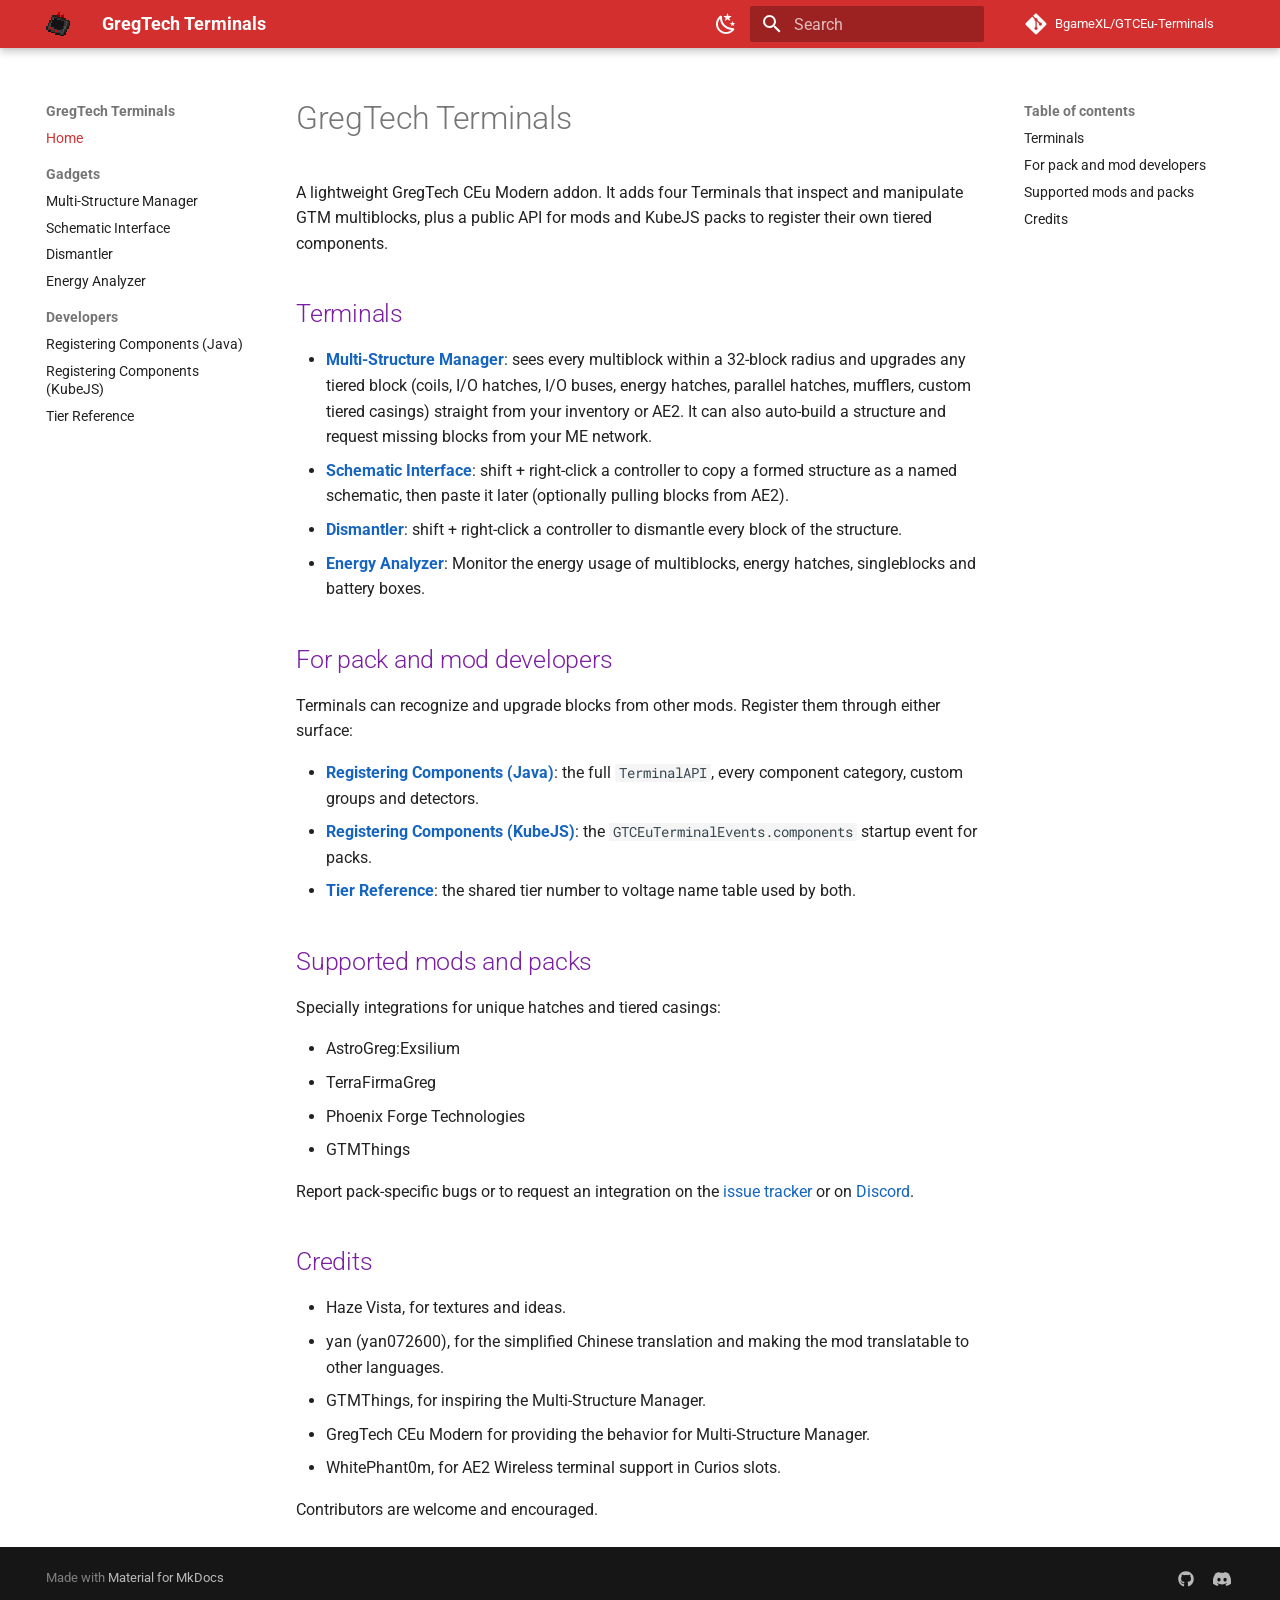
==== commit f5df9b51: "Deployed 93fc471 with MkDocs version: 1.6.1" ====
--- a/index.html
+++ b/index.html
@@ -20,7 +20,7 @@
         
       
       
-      <link rel="icon" href="assets/images/favicon.png">
+      <link rel="icon" href="assets/favicon.png">
       <meta name="generator" content="mkdocs-1.6.1, mkdocs-material-9.8.0">
     
     
@@ -96,8 +96,7 @@
   <nav class="md-header__inner md-grid" aria-label="Header">
     <a href="." title="GregTech Terminals" class="md-header__button md-logo" aria-label="GregTech Terminals" data-md-component="logo">
       
-  
-  <svg xmlns="http://www.w3.org/2000/svg" viewBox="0 0 24 24"><path d="M12 8a3 3 0 0 0 3-3 3 3 0 0 0-3-3 3 3 0 0 0-3 3 3 3 0 0 0 3 3m0 3.54C9.64 9.35 6.5 8 3 8v11c3.5 0 6.64 1.35 9 3.54 2.36-2.19 5.5-3.54 9-3.54V8c-3.5 0-6.64 1.35-9 3.54"/></svg>
+  <img src="assets/logo.png" alt="logo">
 
     </a>
     <label class="md-header__button md-icon" for="__drawer">
@@ -234,8 +233,7 @@
   <label class="md-nav__title" for="__drawer">
     <a href="." title="GregTech Terminals" class="md-nav__button md-logo" aria-label="GregTech Terminals" data-md-component="logo">
       
-  
-  <svg xmlns="http://www.w3.org/2000/svg" viewBox="0 0 24 24"><path d="M12 8a3 3 0 0 0 3-3 3 3 0 0 0-3-3 3 3 0 0 0-3 3 3 3 0 0 0 3 3m0 3.54C9.64 9.35 6.5 8 3 8v11c3.5 0 6.64 1.35 9 3.54 2.36-2.19 5.5-3.54 9-3.54V8c-3.5 0-6.64 1.35-9 3.54"/></svg>
+  <img src="assets/logo.png" alt="logo">
 
     </a>
     GregTech Terminals
@@ -783,8 +781,8 @@
 <ul>
 <li><strong><a href="multi-structure-manager/">Multi-Structure Manager</a></strong>: sees every multiblock within a 32-block radius and upgrades any tiered block (coils, I/O hatches, I/O buses, energy hatches, parallel hatches, mufflers, custom tiered casings) straight from your inventory or AE2. It can also auto-build a structure and request missing blocks from your ME network.</li>
 <li><strong><a href="schematic-interface/">Schematic Interface</a></strong>: shift + right-click a controller to copy a formed structure as a named schematic, then paste it later (optionally pulling blocks from AE2).</li>
-<li><strong><a href="dismantler/">Dismantler</a></strong>: shift + right-click a controller to pick up every block of the structure into your inventory.</li>
-<li><strong><a href="energy-analyzer/">Energy Analyzer</a></strong>: Monitor the energy usage of machines, multiblocks, energy hatches, singleblocks and battery boxes.</li>
+<li><strong><a href="dismantler/">Dismantler</a></strong>: shift + right-click a controller to dismantle every block of the structure.</li>
+<li><strong><a href="energy-analyzer/">Energy Analyzer</a></strong>: Monitor the energy usage of multiblocks, energy hatches, singleblocks and battery boxes.</li>
 </ul>
 <h2 id="for-pack-and-mod-developers">For pack and mod developers<a class="headerlink" href="#for-pack-and-mod-developers" title="Permanent link">&para;</a></h2>
 <p>Terminals can recognize and upgrade blocks from other mods. Register them through either surface:</p>
@@ -794,21 +792,20 @@
 <li><strong><a href="tier-reference/">Tier Reference</a></strong>: the shared tier number to voltage name table used by both.</li>
 </ul>
 <h2 id="supported-mods-and-packs">Supported mods and packs<a class="headerlink" href="#supported-mods-and-packs" title="Permanent link">&para;</a></h2>
-<p>Specially tailored integrations for unique hatches and tiered casings:</p>
+<p>Specially integrations for unique hatches and tiered casings:</p>
 <ul>
-<li>AstroGreg: Exsilium</li>
+<li>AstroGreg:Exsilium</li>
 <li>TerraFirmaGreg</li>
 <li>Phoenix Forge Technologies</li>
-<li>GTM Things</li>
-<li>Star Technology: Beyond</li>
+<li>GTMThings</li>
 </ul>
-<p>Report pack-specific bugs on the <a href="https://github.com/BgameXL/GTCEu-Terminals/issues">issue tracker</a> or on <a href="https://discord.gg/kAKk3wRAVh">Discord</a>. To request an integration, leave a suggestion.</p>
+<p>Report pack-specific bugs or to request an integration on the <a href="https://github.com/BgameXL/GTCEu-Terminals/issues">issue tracker</a> or on <a href="https://discord.gg/kAKk3wRAVh">Discord</a>.</p>
 <h2 id="credits">Credits<a class="headerlink" href="#credits" title="Permanent link">&para;</a></h2>
 <ul>
 <li>Haze Vista, for textures and ideas.</li>
-<li>yan (yan072600), for the simplified Chinese translation and making the mod translatable.</li>
-<li>GTM Things, for inspiring the Multi-Structure Manager.</li>
-<li>GregTech CEu Modern.</li>
+<li>yan (yan072600), for the simplified Chinese translation and making the mod translatable to other languages.</li>
+<li>GTMThings, for inspiring the Multi-Structure Manager.</li>
+<li>GregTech CEu Modern for providing the behavior for Multi-Structure Manager.</li>
 <li>WhitePhant0m, for AE2 Wireless terminal support in Curios slots.</li>
 </ul>
 <p>Contributors are welcome and encouraged.</p>
--- a/stylesheets/extra.css
+++ b/stylesheets/extra.css
@@ -48,3 +48,23 @@
 .md-typeset details.warning {
   border-color: var(--gtt-yellow);
 }
+
+.md-typeset img.item-icon {
+  image-rendering: pixelated;
+  float: right;
+  width: 128px;
+  height: auto;
+  margin: 0 0 1rem 1rem;
+}
+
+@media screen and (max-width: 44.9375em) {
+  .md-typeset img.item-icon {
+    float: none;
+    display: block;
+    margin: 0 auto 1rem;
+  }
+}
+
+.md-header__button.md-logo img {
+  image-rendering: pixelated;
+}
